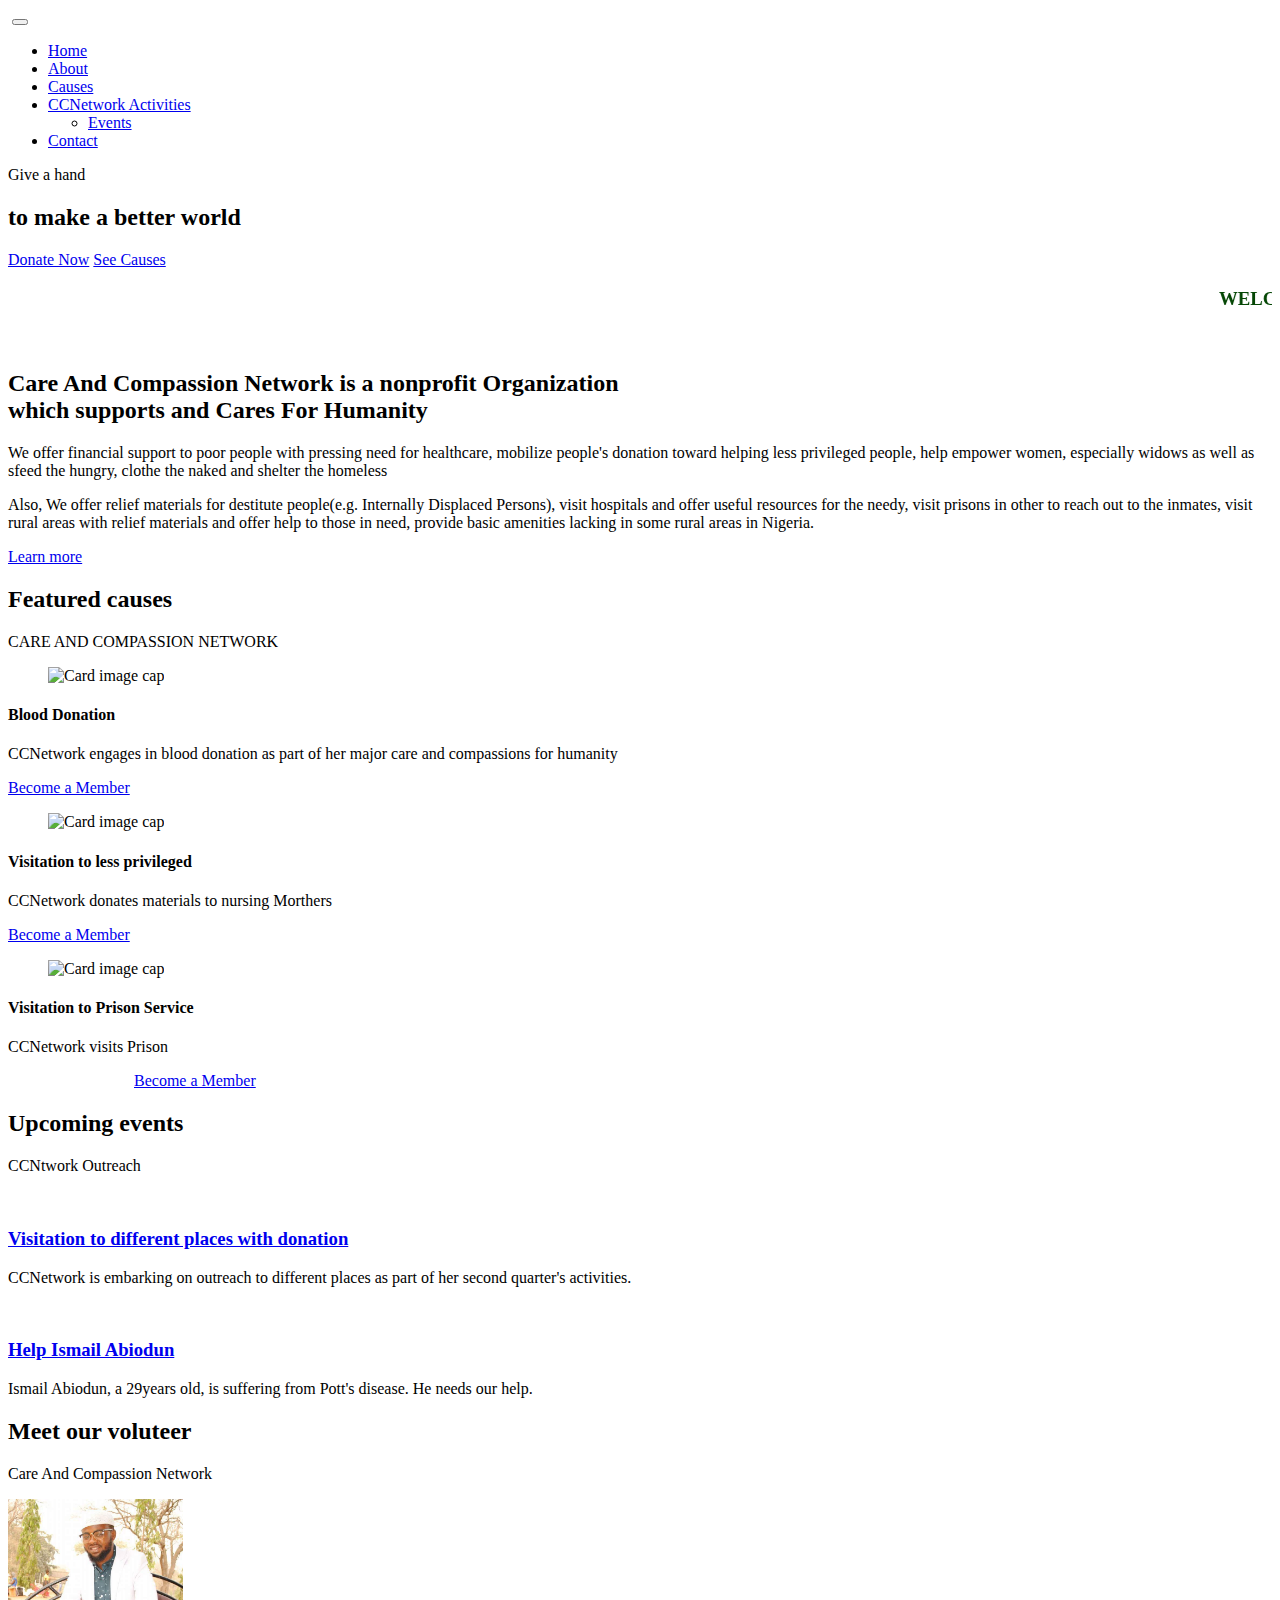
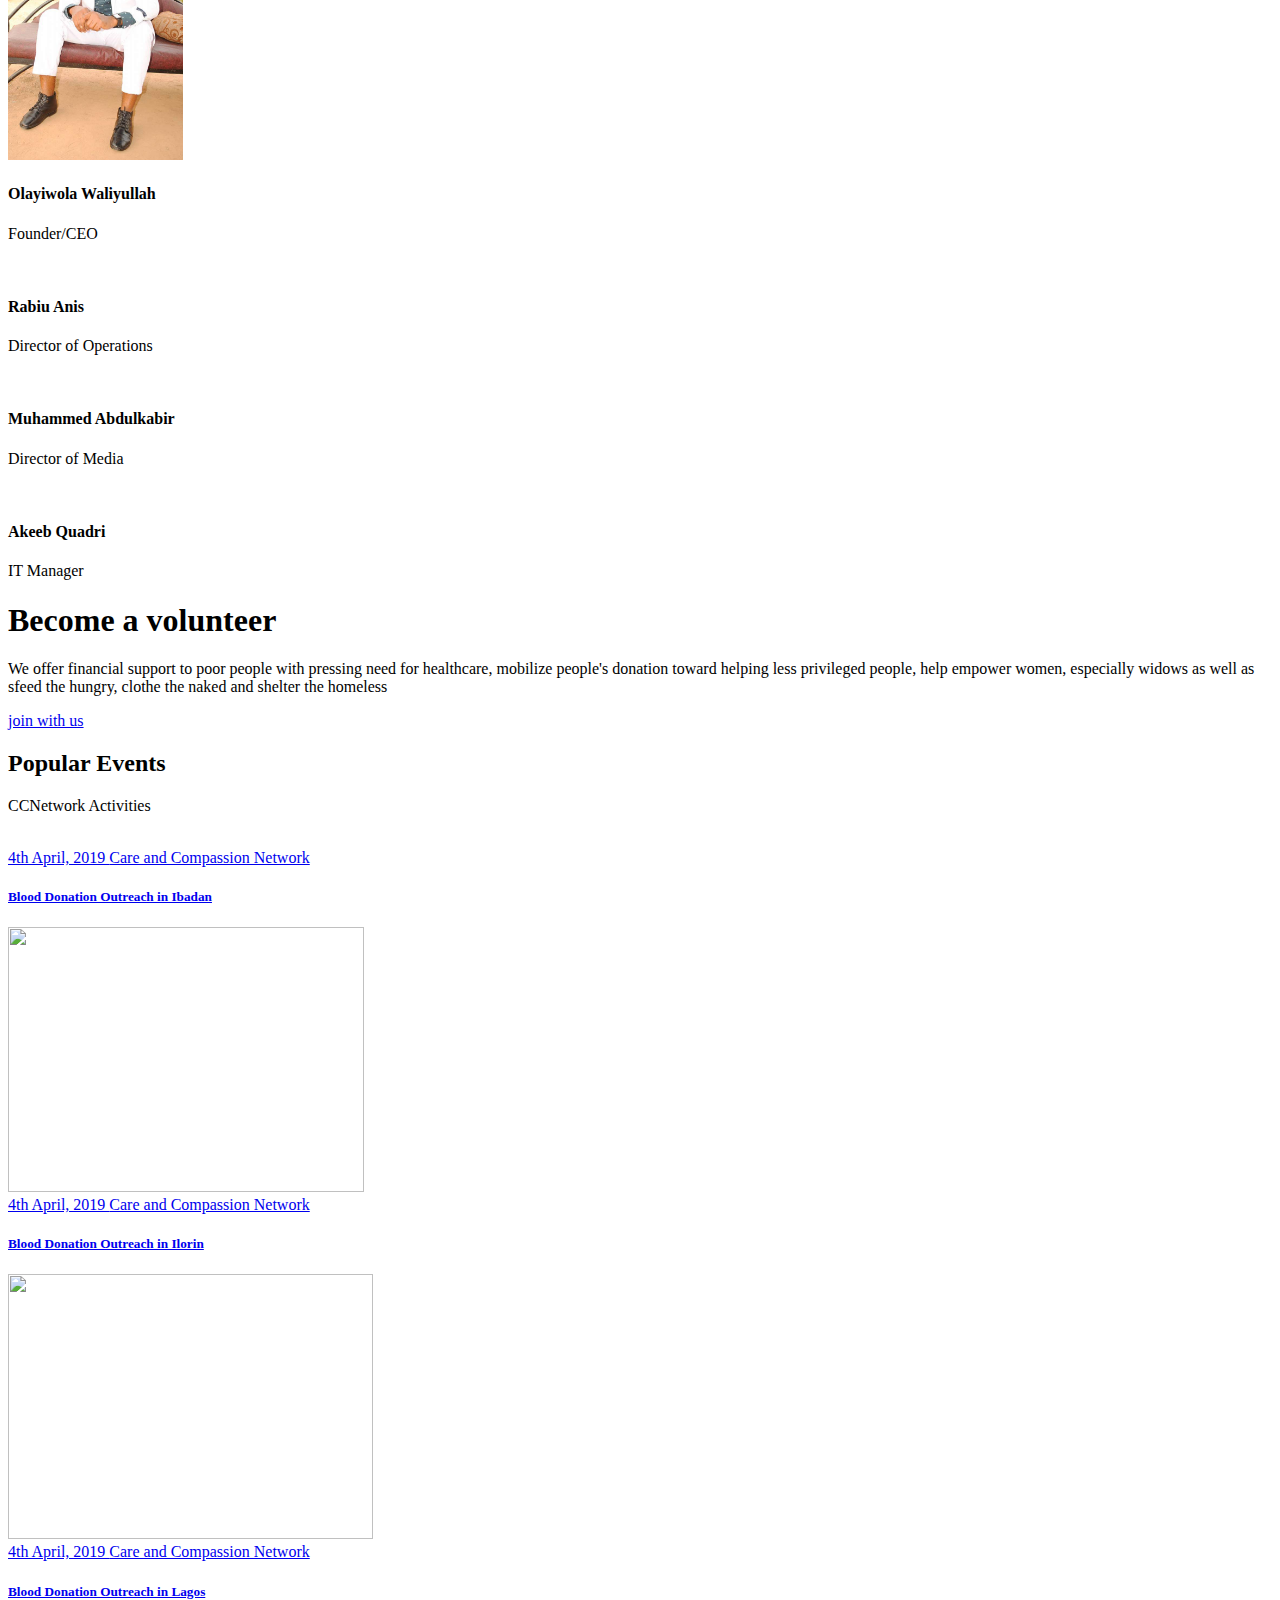
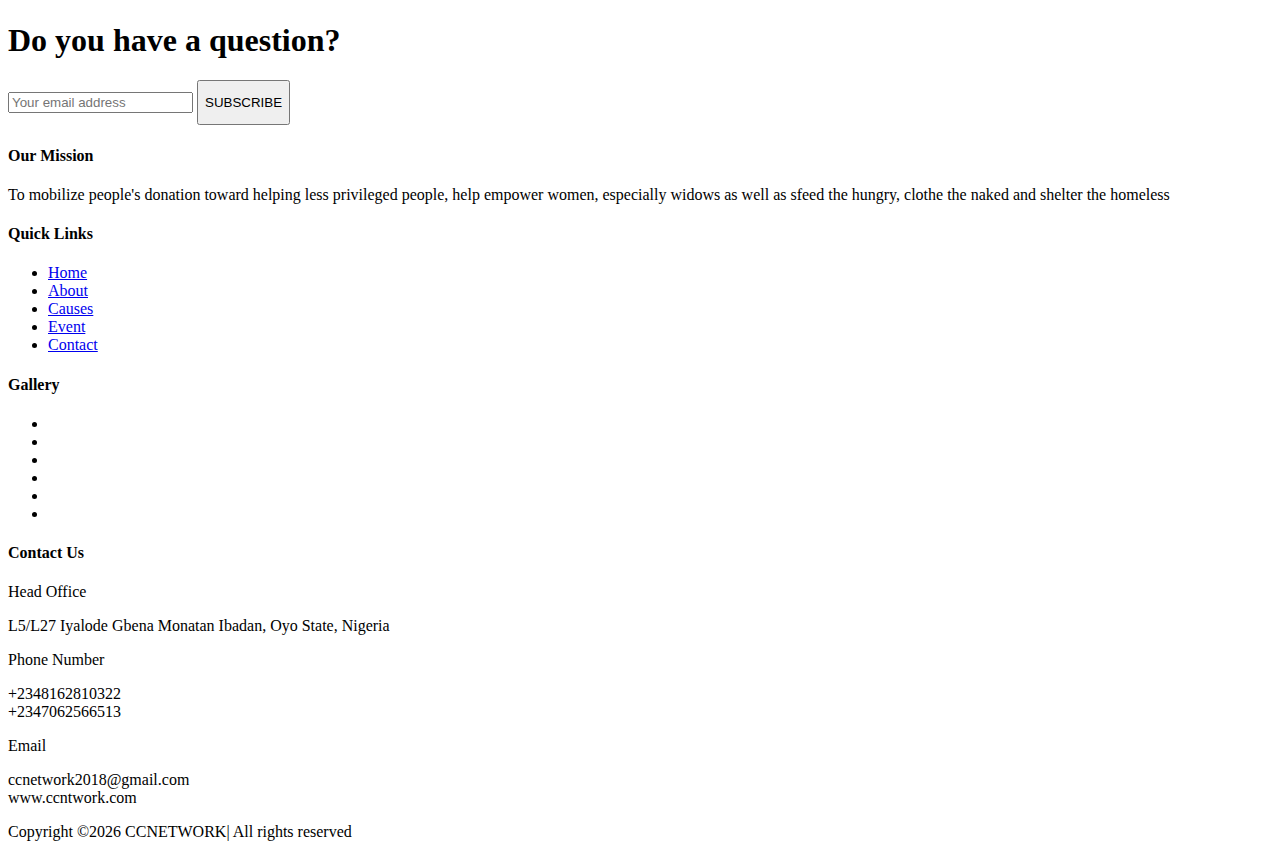
==== index.html @ 90441126 "update" ====
<!doctype html>
<html lang="en">
    <head>
        <!-- Required meta tags -->
        <meta charset="utf-8">
        <meta name="viewport" content="width=device-width, initial-scale=1, shrink-to-fit=no">
        <link rel="icon" href="img/favicon.png" type="image/png">
        <title>CCNetwork</title>
        <!-- Bootstrap CSS -->
        <link rel="stylesheet" href="css/bootstrap.css">
        <link rel="stylesheet" href="vendors/linericon/style.css">
        <link rel="stylesheet" href="css/font-awesome.min.css">
        <link rel="stylesheet" href="vendors/lightbox/simpleLightbox.css">
        <link rel="stylesheet" href="vendors/nice-select/css/nice-select.css">
        <!-- main css -->
        <link rel="stylesheet" href="css/style.css">
        <link rel="stylesheet" href="css/responsive.css">
    </head>
<body>
        
	<!--================ Start Header Menu Area =================-->
	<header class="header_area">
		<div class="main_menu">
			<div class="container">
				<nav class="navbar navbar-expand-lg navbar-light">
					<div class="container">
						<!-- Brand and toggle get grouped for better mobile display -->
						<a class="navbar-brand logo_h" href="index.html"><img src="img/ccnimage (1).jpg" alt=""></a>
						<button class="navbar-toggler" type="button" data-toggle="collapse" data-target="#navbarSupportedContent" aria-controls="navbarSupportedContent" aria-expanded="false" aria-label="Toggle navigation">
							<span class="icon-bar"></span>
							<span class="icon-bar"></span>
							<span class="icon-bar"></span>
						</button>
						<!-- Collect the nav links, forms, and other content for toggling -->
						<div class="collapse navbar-collapse offset" id="navbarSupportedContent">
							<ul class="nav navbar-nav menu_nav ml-auto">
								<li class="nav-item active"><a class="nav-link" href="index.html">Home</a></li> 
								<li class="nav-item"><a class="nav-link" href="about-us.html">About</a></li> 
								<li class="nav-item"><a class="nav-link" href="causes.html">Causes</a>
								<li class="nav-item submenu dropdown">
									<a href="#" class="nav-link dropdown-toggle" data-toggle="dropdown" role="button" aria-haspopup="true" aria-expanded="false">CCNetwork Activities</a>
									<ul class="dropdown-menu">
										<li class="nav-item"><a class="nav-link" href="events.html">Events</a>
									</ul>
								</li> 
								<li class="nav-item"><a class="nav-link" href="contact.html">Contact</a></li>
							</ul>
						</div> 
					</div>
				</nav>
			</div>
		</div>
	</header>
	<!--================ End Header Menu Area =================-->
	
	<!--================ Home Banner Area =================-->
	<section class="home_banner_area">
		<div class="banner_inner">
			<div class="container">
				<div class="banner_content">
					<p class="upper_text">Give a hand</p>
					<h2>to make a better world</h2>
					<a class="primary_btn mr-20" href="#">Donate Now</a>
					<a class="primary_btn yellow_btn text-white" href="causes.html">See Causes</a>
				</div>
			</div>
		</div>
	</section>
	<!--================ End Home Banner Area =================-->
	
	<!--================ Start Causes Area =================-->
	<section class="causes_area">
		<div class="container">
			<div class="main_title">
			<marquee behavior="" direction="" ><h3 style="color:rgb(4, 70, 4);font-weight:bold" .>WELCOME TO CARE AND COMPASSION NETWORK | &nbsp;PLEASE DONATE TO SAFE ISMAIL ABIODUN
				&nbsp;| WATCH OUT FOR CCN NEXT OUTREACH</h3></marquee>
			</div>
			
			</div>
		
	</section>
	<!--================ End Causes Area =================-->

	<!--================ Start About Us Area =================-->
	<section class="about_area section_gap_bottom">
		<div class="container">
			<div class="row">	
				<div class="single_about row">
					<div class="col-lg-6 col-md-12 text-center about_left">
						<div class="about_thumb">
							<img src="img/ceo.jpg" class="img-fluid" alt="">
						</div>
					</div>
					<div class="col-lg-6 col-md-12 about_right">
						<div class="about_content">
							<h2>
								Care And Compassion Network is a nonprofit Organization <br>
									which supports and Cares For Humanity
							</h2>
							<p>
								We offer financial support to poor people with pressing need for healthcare, 
								mobilize people's donation toward helping less privileged people,
								help empower women, especially widows as well as 
								sfeed the hungry, clothe the naked and shelter the homeless
							</p>
							<p>
								Also, We  offer relief materials for destitute people(e.g. Internally Displaced Persons),
								visit hospitals and offer useful resources for the needy,
								visit prisons in other to reach out to the inmates,
								visit rural areas with relief materials and  offer help to those in need,
								provide basic amenities lacking in some rural areas in Nigeria.
							</p>
							<a href="about-us.html" class="primary_btn">Learn more</a>
						</div>
					</div>
				</div>
			</div>
		</div>
	</section>
	<!--================ End About Us Area =================-->

	<!--================ Start Features Cause section =================-->
	<section class="features_causes">
		<div class="container">
			<div class="main_title">
				<h2>Featured causes</h2>
				<p>CARE AND COMPASSION NETWORK  </p>
			</div>

			<div class="row">
				<div class="col-lg-4 col-md-6">
					<div class="card">
						<div class="card-body">
							<figure>
								<img class="card-img-top img-fluid" src="img/Blooddon.jpg" alt="Card image cap" style="height: 264px;">
							</figure>
							<div class="card_inner_body">
								<h4 class="card-title">Blood Donation</h4>
								<p class="card-text">
									CCNetwork engages in blood donation as part of her major care and compassions for humanity
								</p>
								<div class="d-flex justify-content-between donation align-items-center">
									<a href="https://docs.google.com/forms/d/e/1FAIpQLSccgf1vi5Migh65dV1RAREelbGVA4KsqqDHGjPHV1gb7jU1PQ/viewform?vc=0&c=0&w=1&usp=mail_form_link" class="primary_btn">Become a Member</a>
								</div>
							</div>
						</div>
					</div>
				</div>
				<div class="col-lg-4 col-md-6">
					<div class="card">
						<div class="card-body">
							<figure>
								<img class="card-img-top img-fluid" src="img/outreach (1).jpg" alt="Card image cap">
							</figure>
							<div class="card_inner_body">
								<h4 class="card-title">Visitation to less privileged</h4>
								<p class="card-text">
									CCNetwork donates materials to nursing Morthers
								</p>
								<div class="d-flex justify-content-between donation align-items-center">
									<a href="https://docs.google.com/forms/d/e/1FAIpQLSccgf1vi5Migh65dV1RAREelbGVA4KsqqDHGjPHV1gb7jU1PQ/viewform?vc=0&c=0&w=1&usp=mail_form_link" class="primary_btn">Become a Member</a>
								</div>
							</div>
						</div>
					</div>
				</div>
				<div class="col-lg-4 col-md-6">
					<div class="card">
						<div class="card-body">
							<figure>
								<img class="card-img-top img-fluid" src="img/outreach (2).jpg" alt="Card image cap" style="height: 265px;">
							</figure>
							<div class="card_inner_body">
								<h4 class="card-title">Visitation to Prison Service</h4>
								<p class="card-text">
								CCNetwork visits Prison
								</p>
								</div>
								<div class="d-flex justify-content-between donation align-items-center">
									<a href="https://docs.google.com/forms/d/e/1FAIpQLSccgf1vi5Migh65dV1RAREelbGVA4KsqqDHGjPHV1gb7jU1PQ/viewform?vc=0&c=0&w=1&usp=mail_form_link" class="primary_btn" style="position: relative;
									right: -126px;">Become a Member</a>
									
								</div>
							</div>
						</div>
					</div>
				</div>
			</div>
		</div>
	</section>
	<!--================ End Features Cause section =================-->

	<!--================ Start Recent Event Area =================-->
	<section class="event_area section_gap_custom">
		<div class="container">
			<div class="main_title">
				<h2>Upcoming events</h2>
				<p>CCNtwork Outreach </p>
			</div>
		
			<div class="row">
				<div class="col-lg-6">
					<div class="single_event">
						<div class="row align-items-center">
							<div class="col-lg-6 col-md-6">
								<figure>
									<img class="img-fluid w-100" src="img/coming.jpg" alt="">
									<div class="img-overlay"></div>
								</figure>
							</div>
							<div class="col-lg-6 col-md-6">
								<div class="content_wrapper">
									<h3 class="title">
										<a href="event-details.html">Visitation to different places with donation</a>
									</h3>
									<p>
										CCNetwork is embarking on outreach to different places as part of her second quarter's activities.
									</p>
									<!-- <a href="#" class="primary_btn">Learn More</a> -->
								</div>
							</div>
						</div>
					</div>
				</div>

				<div class="col-lg-6">
					<div class="single_event">
						<div class="row align-items-center">
							<div class="col-lg-6 col-md-6">
								<figure>
									<img class="img-fluid w-100" src="img/donation.jpg" alt="" style="height: 255px;">
									<div class="img-overlay"></div>
								</figure>
							</div>
							<div class="col-lg-6 col-md-6">
								<div class="content_wrapper">
									<h3 class="title">
										<a href="event-details.html">Help Ismail Abiodun</a>
									</h3>
									<p>
										Ismail Abiodun, a 29years old, is suffering from Pott's disease. He needs our help.
									</p>
									
									<!-- <a href="#" class="primary_btn">Learn More</a> -->
								</div>
							</div>
						</div>
					</div>
				</div>
			</div>
		</div>
	</section>
	<!--================ End Recent Event Area =================-->

	<!--================Team Area =================-->
	<section class="team_area section_gap">
		<div class="container">
			<div class="main_title">
				<h2>Meet our voluteer</h2>
				<p>Care And Compassion Network </p>
			</div>
			<div class="row team_inner">
				<div class="col-lg-3 col-md-6">
					<div class="team_item">
						<div class="team_img">
							<img class="img-fluid" src="img/afb.jpg" alt="" style="height: 261px;">
						</div>
						<div class="team_name">
							<h4>Olayiwola Waliyullah</h4>
							<p>Founder/CEO</p>
							<p class="mt-20">
							
							</p>
							<!-- <div class="social">
								<a href="#"><i class="fa fa-facebook"></i></a>
								<a href="#" class="active"><i class="fa fa-twitter"></i></a>
								<a href="#"><i class="fa fa-instagram"></i></a>
								<a href="#"><i class="fa fa-envelope-o"></i></a>
							</div> -->
						</div>
					</div>
				</div>

				<div class="col-lg-3 col-md-6">
					<div class="team_item">
						<div class="team_img">
							<img class="img-fluid" src="img/operation.jpg" alt="" style="height: 261px;">
						</div>
						<div class="team_name">
							<h4>Rabiu Anis</h4>
							<p>Director of Operations</p>
							<p class="mt-20">
							
							</p>
							<!-- <div class="social">
								<a href="#"><i class="fa fa-facebook"></i></a>
								<a href="#" class="active"><i class="fa fa-twitter"></i></a>
								<a href="#"><i class="fa fa-instagram"></i></a>
								<a href="#"><i class="fa fa-envelope-o"></i></a>
							</div> -->
						</div>
					</div>
				</div>

				<div class="col-lg-3 col-md-6">
					<div class="team_item">
						<div class="team_img">
							<img class="img-fluid" src="img/media.jpg" alt="" style="height: 263px;">
						</div>
						<div class="team_name">
							<h4>Muhammed Abdulkabir</h4>
							<p>Director of Media</p>
							<p class="mt-20">
								
							</p>
							<!-- <div class="social">
								<a href="#"><i class="fa fa-facebook"></i></a>
								<a href="#" class="active"><i class="fa fa-twitter"></i></a>
								<a href="#"><i class="fa fa-instagram"></i></a>
								<a href="#"><i class="fa fa-envelope-o"></i></a>
							</div> -->
						</div>
					</div>
				</div>

				<div class="col-lg-3 col-md-6">
					<div class="team_item">
						<div class="team_img">
							<img class="img-fluid" src="img/IT.jpg" alt="" style="height: 265px;">
						</div>
						<div class="team_name">
							<h4>Akeeb Quadri</h4>
							<p>IT Manager</p>
							<p class="mt-20">
								
							</p>
							<!-- <div class="social">
								<a href="#"><i class="fa fa-facebook"></i></a>
								<a href="#" class="active"><i class="fa fa-twitter"></i></a>
								<a href="#"><i class="fa fa-instagram"></i></a>
								<a href="#"><i class="fa fa-envelope-o"></i></a>
							</div> -->
						</div>
					</div>
				</div>
			</div>
		</div>
	</section>
	<!--================End Team Area =================-->

	<!--================ Start CTA Area =================-->
	<div class="cta-area section_gap overlay">
		<div class="container">
			<div class="row justify-content-center">
				<div class="col-lg-7">
					<h1>Become a volunteer</h1>
					<p>
						We offer financial support to poor people with pressing need for healthcare,
						 mobilize people's donation toward helping less privileged people, help empower women, 
						 especially widows as well as sfeed the hungry, 
						clothe the naked and shelter the homeless
					</p>
					<a href="https://docs.google.com/forms/d/e/1FAIpQLSccgf1vi5Migh65dV1RAREelbGVA4KsqqDHGjPHV1gb7jU1PQ/viewform?vc=0&c=0&w=1&usp=mail_form_link" class="primary_btn yellow_btn rounded">join with us</a>
				</div>
			</div>
		</div>
	</div>
	<!--================ End CTA Area =================-->

	<!--================ Start Story Area =================-->
	<section class="section_gap story_area">
		<div class="container">
			<div class="row justify-content-center">
				<div class="col-lg-7">
					<div class="main_title">
						<h2>Popular Events</h2>
						<p>
							CCNetwork Activities
						</p>
					</div>
				</div>
			</div>
			<div class="row">
				<!-- single-story -->
				<div class="col-lg-4 col-md-6">
					<div class="single-story">
						<div class="story-thumb">
							<img class="img-fluid" src="img/ccnimage (7).jpg" alt="">
						</div>
						<div class="story-details">
							<div class="story-meta">
								<a href="#">
									<span class="lnr lnr-calendar-full"></span>
									4th April, 2019
								</a>
								<a href="#">
									<span class="lnr lnr-book"></span>
									Care and Compassion Network
								</a>
							</div>
							<h5>
								<a href="#">
									Blood Donation Outreach in Ibadan
								</a>
							</h5>
						</div>
					</div>
				</div>

				<!-- single-story -->
				<div class="col-lg-4 col-md-6">
					<div class="single-story">
						<div class="story-thumb">
							<img class="img-fluid" src="img/ccnimage (10).jpg" alt="" style="height: 265px;
							width: 356px;">
						</div>
						<div class="story-details">
							<div class="story-meta">
								<a href="#">
									<span class="lnr lnr-calendar-full"></span>
									4th April, 2019
								</a>
								<a href="#">
									<span class="lnr lnr-book"></span>
									Care and Compassion Network
								</a>
							</div>
							<h5>
								<a href="#">
									Blood Donation Outreach in Ilorin
								</a>
							</h5>
						</div>
					</div>
				</div>

				<!-- single-story -->
				<div class="col-lg-4 col-md-6">
					<div class="single-story">
						<div class="story-thumb">
							<img class="img-fluid" src="img/outreach (6).jpg" alt="" style="height: 265px;
							width: 365px;">
						</div>
						<div class="story-details">
							<div class="story-meta">
								<a href="#">
									<span class="lnr lnr-calendar-full"></span>
									4th April, 2019
								</a>
								<a href="#">
									<span class="lnr lnr-book"></span>
									Care and Compassion Network
								</a>
							</div>
							<h5>
								<a href="#">
									Blood Donation Outreach in Lagos
								</a>
							</h5>
						</div>
					</div>
				</div>
			</div>
		</div>
	</section>
	<!--================ End Story Area =================-->

	<!--================ Start Subscribe Area =================-->
	<div class="container">
		<div class="subscribe_area">
			<div class="row">
				<div class="col-lg-12">
					<div class="d-flex align-items-center">
						<h1 class="text-white">Do you have a question?</h1>
						<div id="mc_embed_signup">
							<form target="_blank" action="https://spondonit.us12.list-manage.com/subscribe/post?u=1462626880ade1ac87bd9c93a&amp;id=92a4423d01" method="get" class="subscribe_form relative">
								<div class="input-group d-flex flex-row">
									<input name="EMAIL" placeholder="Your email address" onfocus="this.placeholder = ''" onblur="this.placeholder = 'Email Address '" required="" type="email">
									<button class="ml-10 primary_btn yellow_btn btn sub-btn rounded" style="height: 45px;">SUBSCRIBE</button>		
								</div>									
								<div class="info"></div>
							</form>
						</div>
					</div>
				</div>
			</div>
		</div>
	</div>
	<!--================ End Subscribe Area =================-->
        
	<!--================ Start footer Area  =================-->	
	<footer>
		<div class="footer-area">
			<div class="container">
				<div class="row section_gap">
					<div class="col-lg-3 col-md-6 col-sm-6">
						<div class="single-footer-widget tp_widgets">
							<h4 class="footer_title large_title">Our Mission</h4>
							<p>
								To mobilize people's donation toward helping less privileged people, help empower women, 
								especially widows as well as sfeed the hungry, clothe the naked and shelter the homeless

							</p>
							
						</div>
					</div>
					<div class="offset-lg-1 col-lg-2 col-md-6 col-sm-6">
						<div class="single-footer-widget tp_widgets">
							<h4 class="footer_title">Quick Links</h4>
							<ul class="list">
								<li><a href="#">Home</a></li>
								<li><a href="#">About</a></li>
								<li><a href="#">Causes</a></li>
								<li><a href="#">Event</a></li>
								<li><a href="#">Contact</a></li>
							</ul>
						</div>
					</div>
					<div class="col-lg-2 col-md-6 col-sm-6">
						<div class="single-footer-widget instafeed">
							<h4 class="footer_title">Gallery</h6>
							<ul class="list instafeed d-flex flex-wrap">
								<li><img src="img/ccn1.jpg" alt=""></li>
								<li><img src="img/ccn2.jpg" alt=""></li>
								<li><img src="img/ccn3.jpg" alt=""></li>
								<li><img src="img/ccn4.jpg" alt=""></li>
								<li><img src="img/ccn5.jpg" alt=""></li>
								<li><img src="img/ccn6.jpg" alt=""></li>
							</ul>
						</div>
					</div>
					<div class="offset-lg-1 col-lg-3 col-md-6 col-sm-6">
						<div class="single-footer-widget tp_widgets">
							<h4 class="footer_title">Contact Us</h4>
							<div class="ml-40">
								<p class="sm-head">
									<span class="fa fa-location-arrow"></span>
									Head Office
								</p>
								<p>L5/L27 Iyalode Gbena Monatan Ibadan, Oyo State, Nigeria</p>
	
								<p class="sm-head">
									<span class="fa fa-phone"></span>
									Phone Number
								</p>
								<p>
									+2348162810322 <br>
									+2347062566513
								</p>
	
								<p class="sm-head">
									<span class="fa fa-envelope"></span>
									Email
								</p>
								<p>
									ccnetwork2018@gmail.com <br>
									www.ccntwork.com
								</p>
							</div>
						</div>
					</div>
				</div>
			</div>
		</div>

		<div class="footer-bottom">
			<div class="container">
				<div class="row d-flex">
					<p class="col-lg-12 footer-text text-center">
						<!-- Link back to Colorlib can't be removed. Template is licensed under CC BY 3.0. -->
Copyright &copy;<script>document.write(new Date().getFullYear());</script> CCNETWORK| All rights reserved 
<!-- Link back to Colorlib can't be removed. Template is licensed under CC BY 3.0. --></p>
				</div>
			</div>
		</div>
	</footer>
	<!--================ End footer Area  =================-->
	
	
	<!-- Optional JavaScript -->
	<!-- jQuery first, then Popper.js, then Bootstrap JS -->
	<script src="js/jquery-3.2.1.min.js"></script>
	<script src="js/popper.js"></script>
	<script src="js/bootstrap.min.js"></script>
	<script src="js/stellar.js"></script>
	<script src="vendors/lightbox/simpleLightbox.min.js"></script>
	<script src="vendors/nice-select/js/jquery.nice-select.min.js"></script>
	<script src="js/jquery.ajaxchimp.min.js"></script>
	<script src="js/mail-script.js"></script>
	<script src="js/countdown.js"></script>
	<!--gmaps Js-->
	<script src="https://maps.googleapis.com/maps/api/js?key=AIzaSyCjCGmQ0Uq4exrzdcL6rvxywDDOvfAu6eE"></script>
	<script src="js/gmaps.min.js"></script>
	<script src="js/theme.js"></script>
</body>
</html>
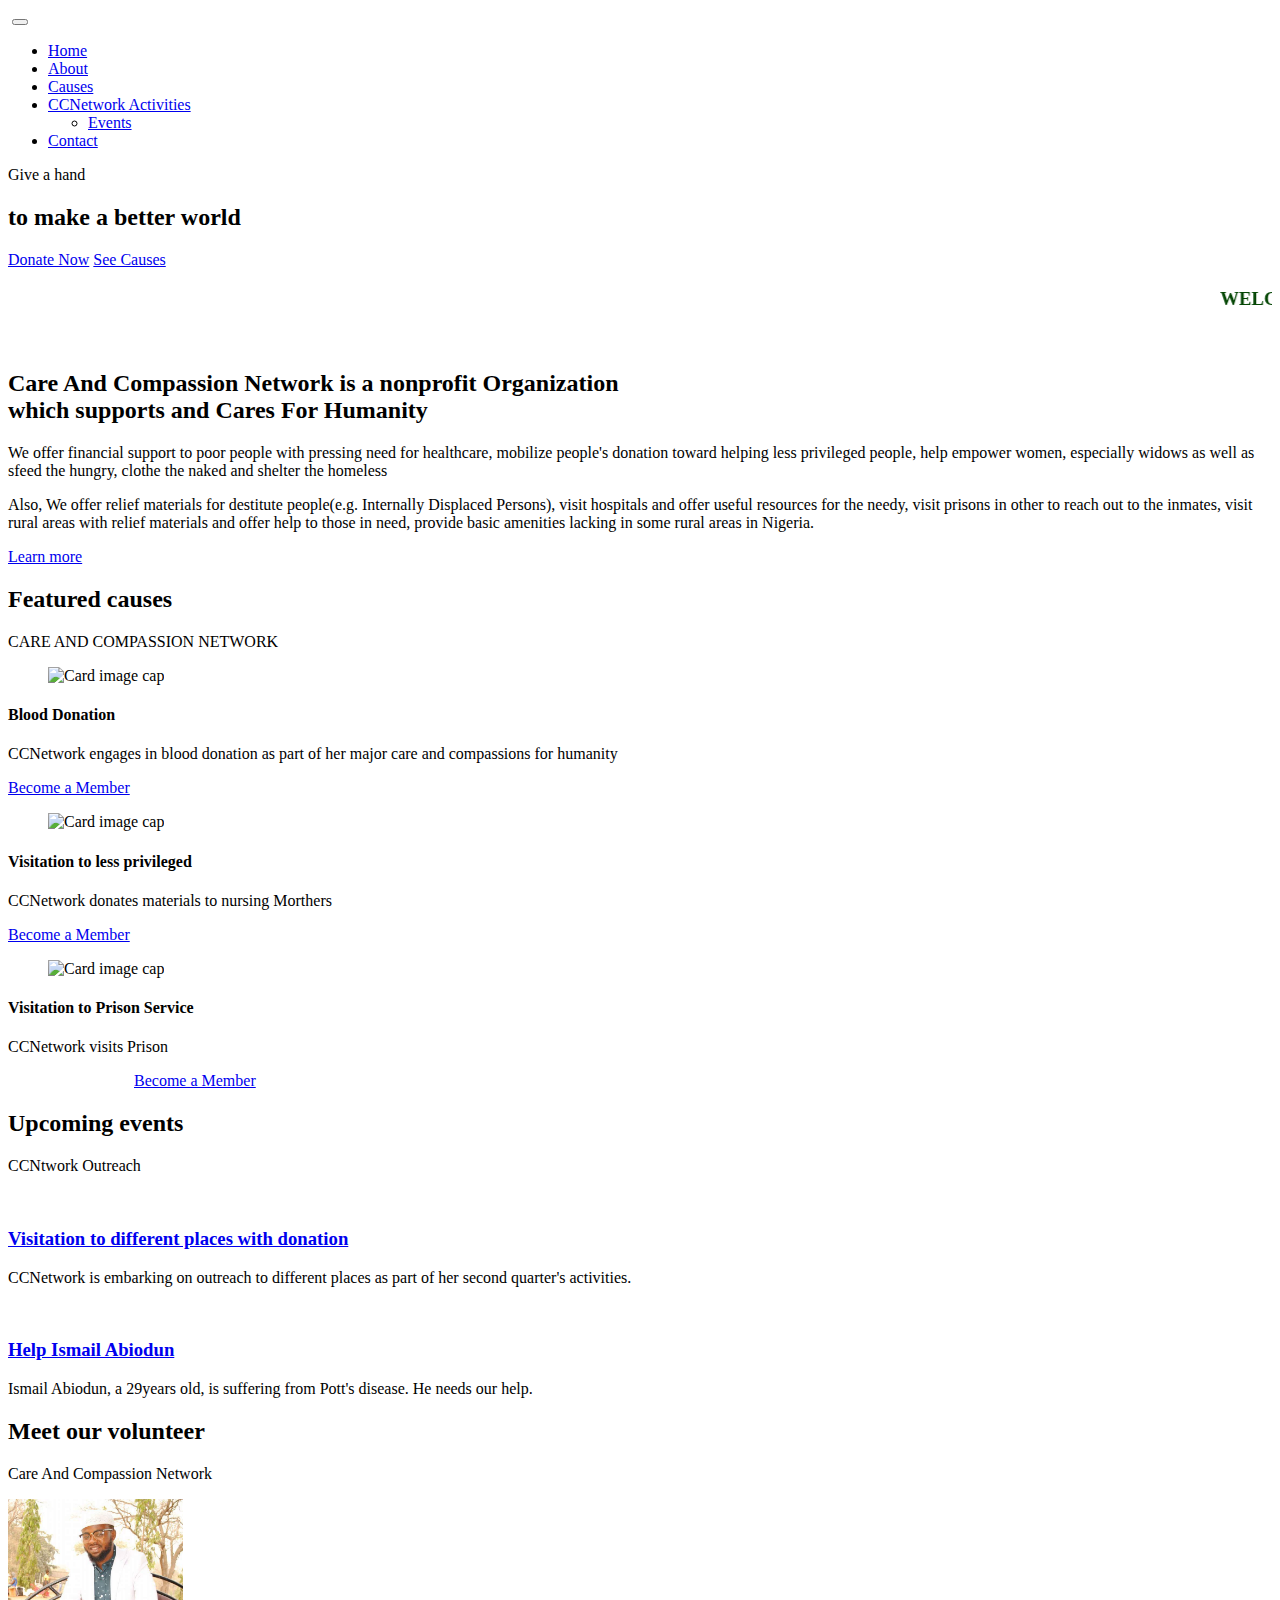
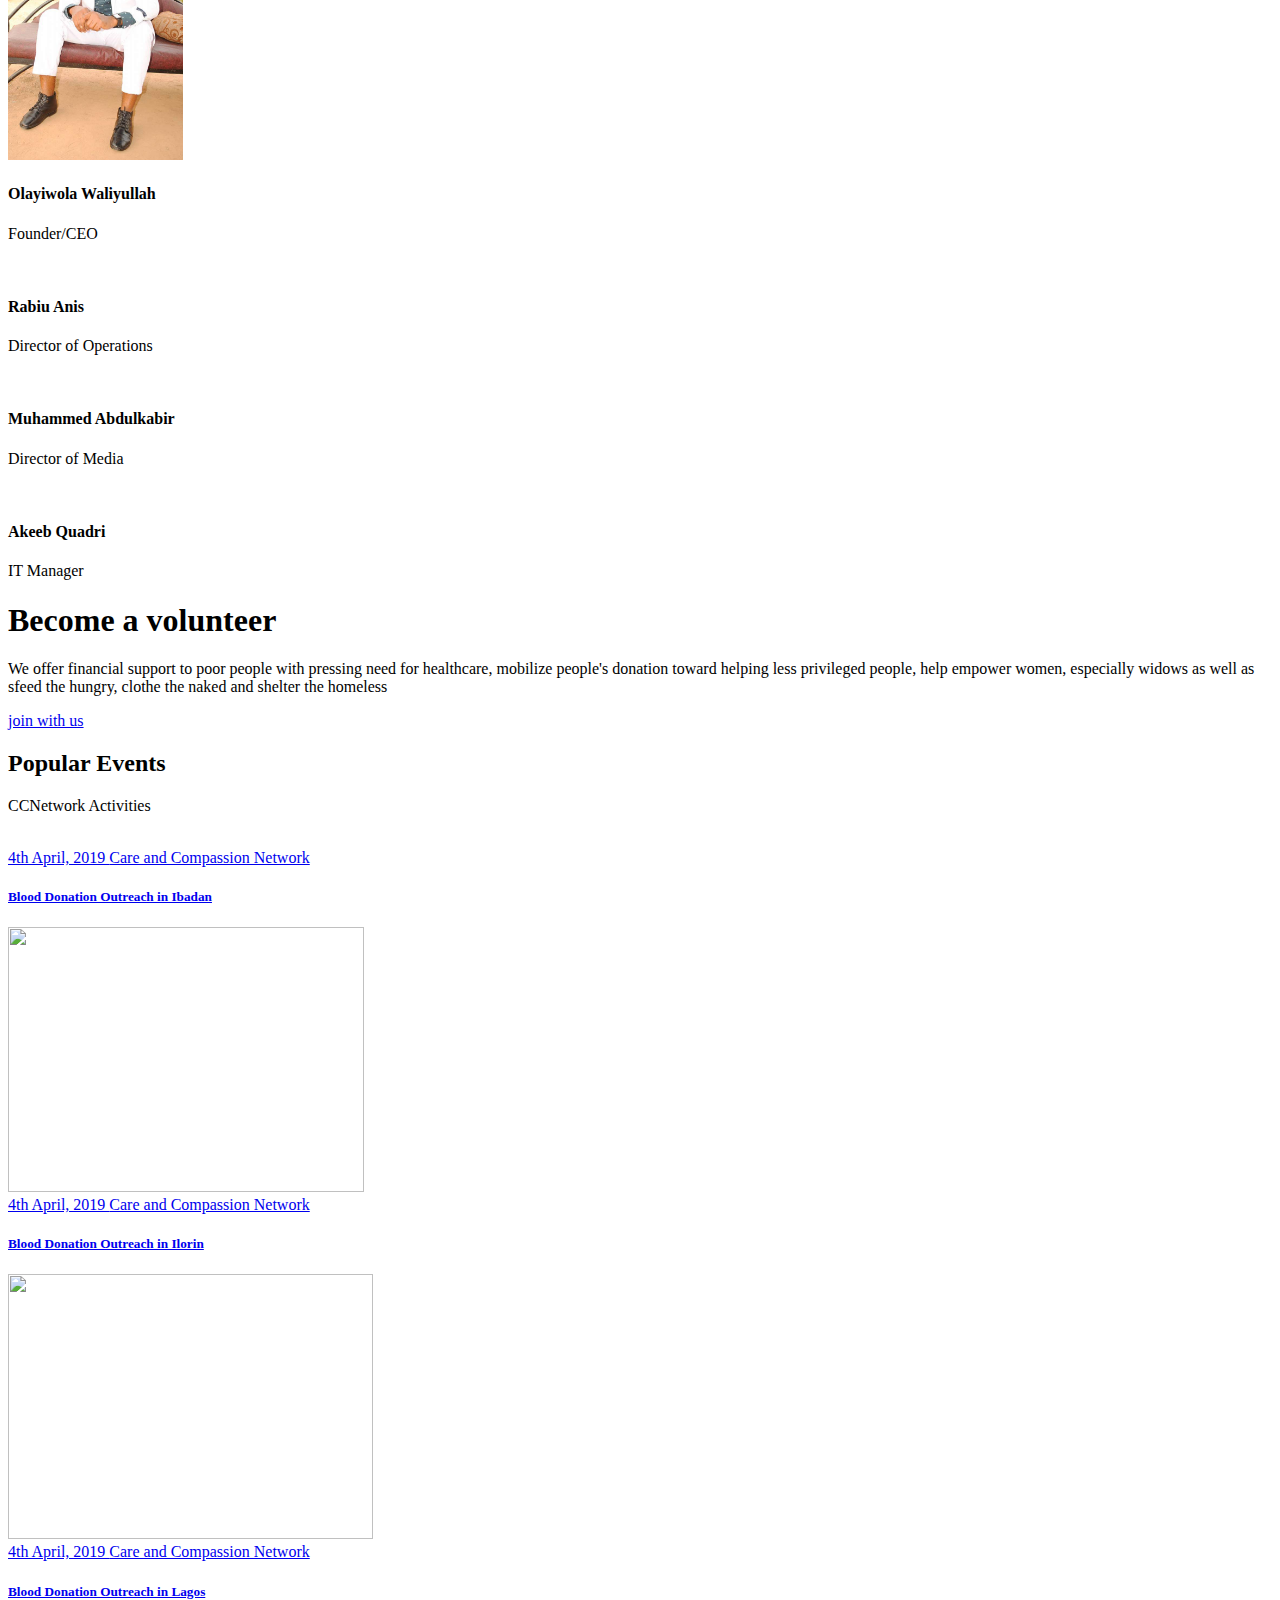
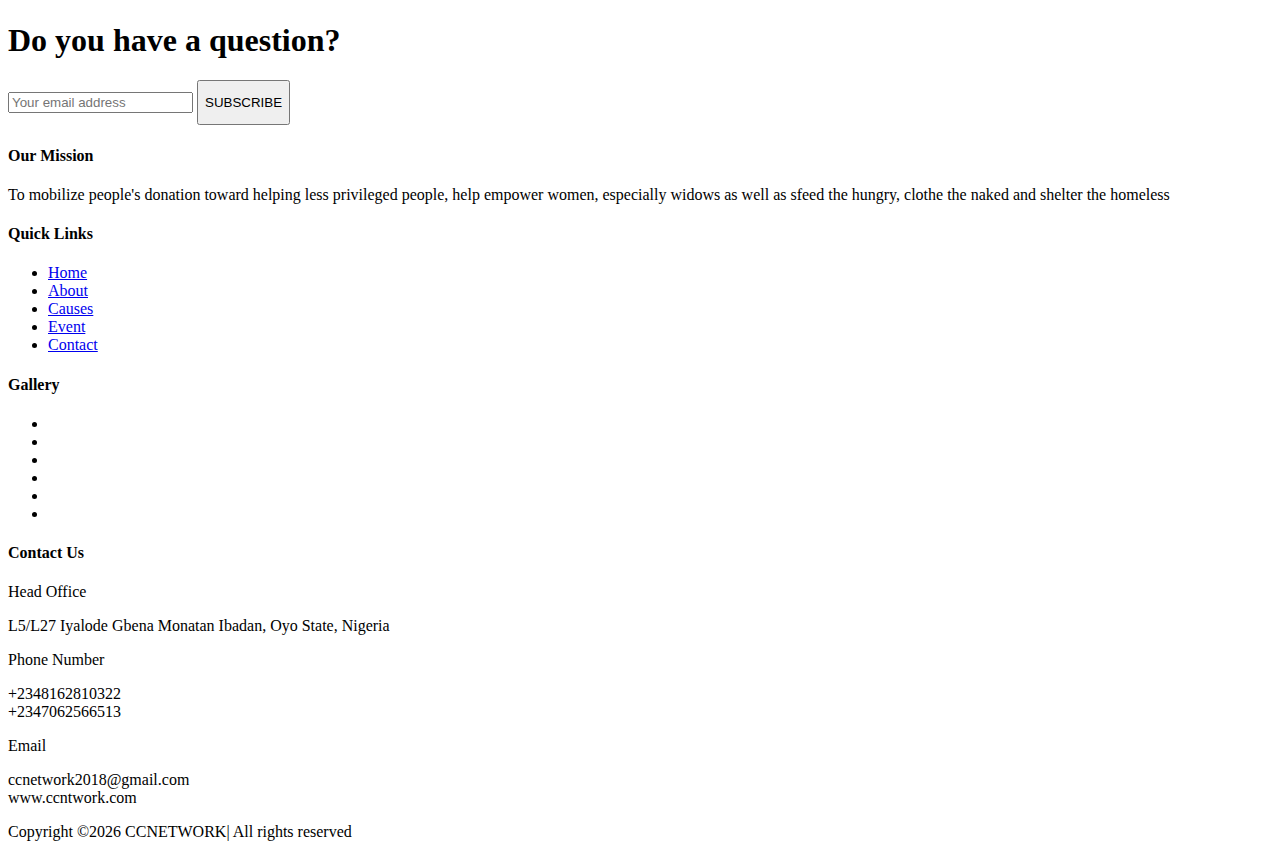
==== commit c61c35f8: "update" ====
--- a/index.html
+++ b/index.html
@@ -256,7 +256,7 @@
 	<section class="team_area section_gap">
 		<div class="container">
 			<div class="main_title">
-				<h2>Meet our voluteer</h2>
+				<h2>Meet our volunteer</h2>
 				<p>Care And Compassion Network </p>
 			</div>
 			<div class="row team_inner">
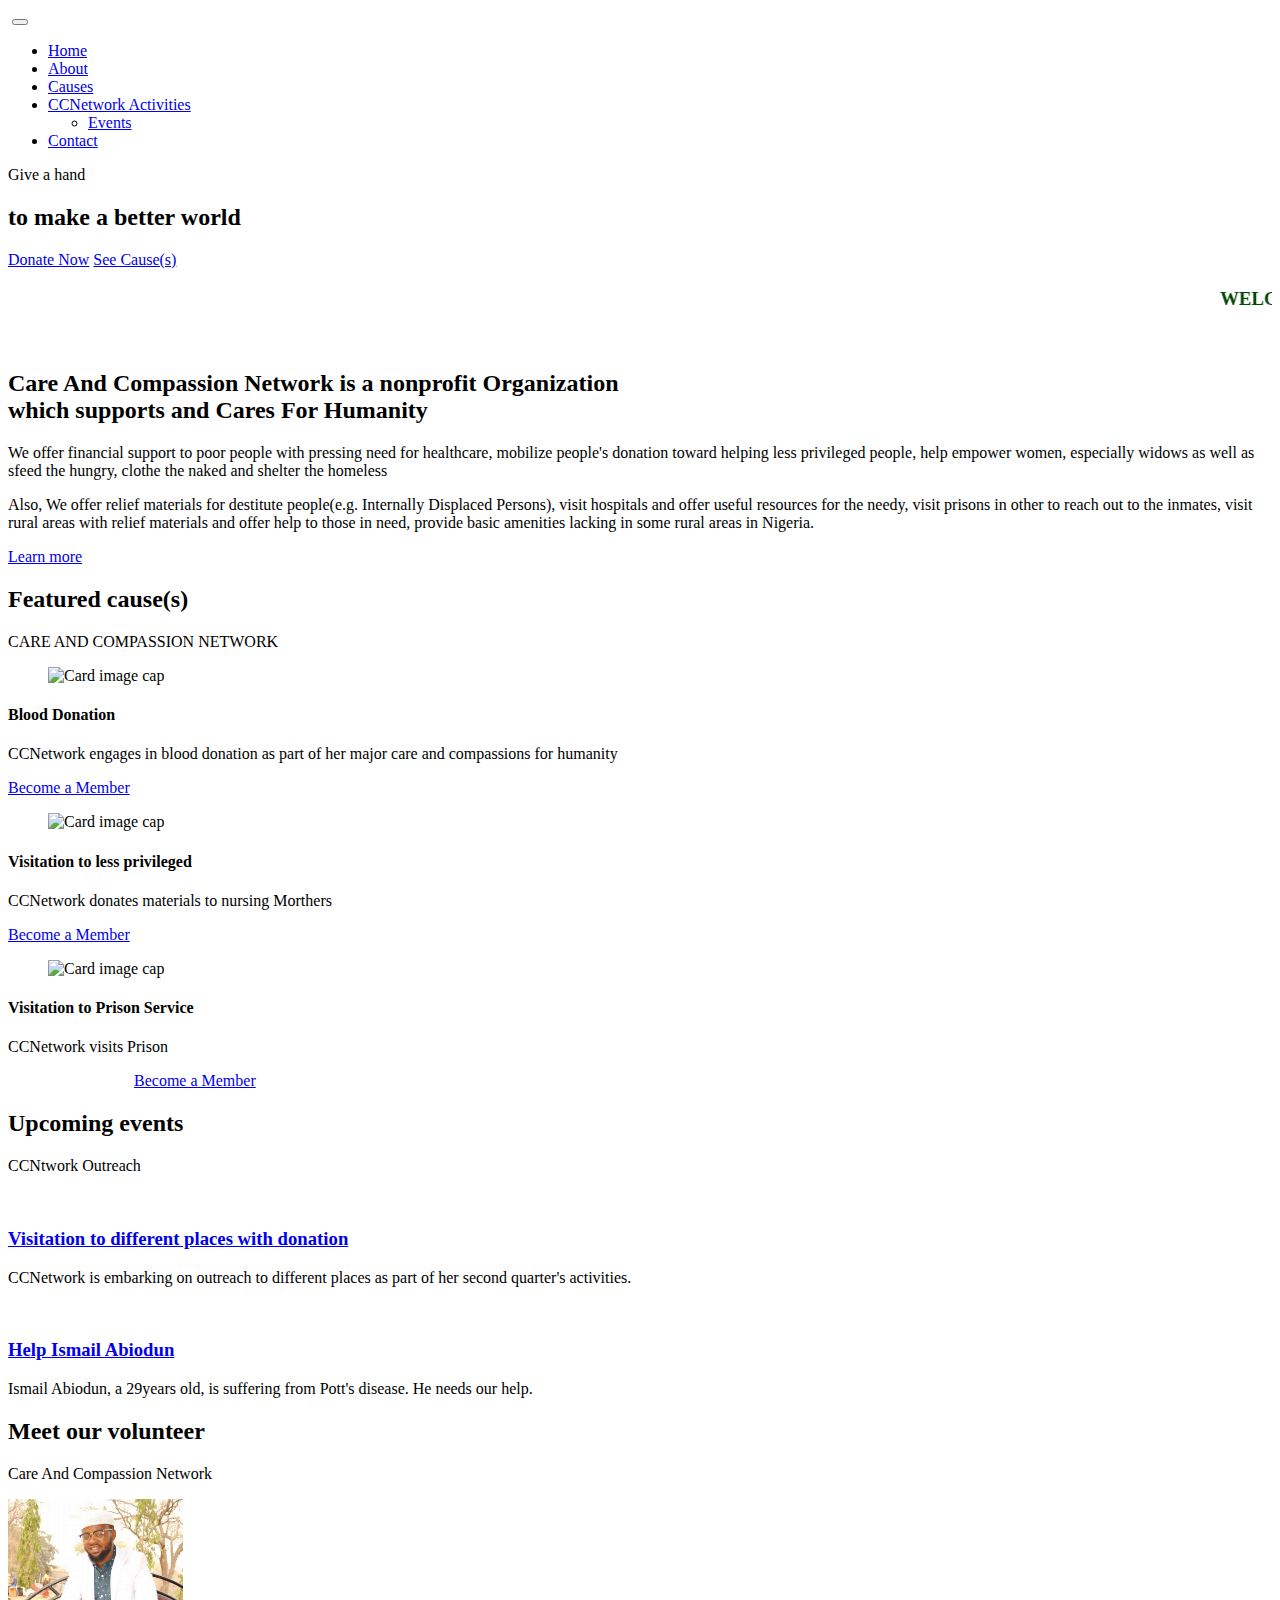
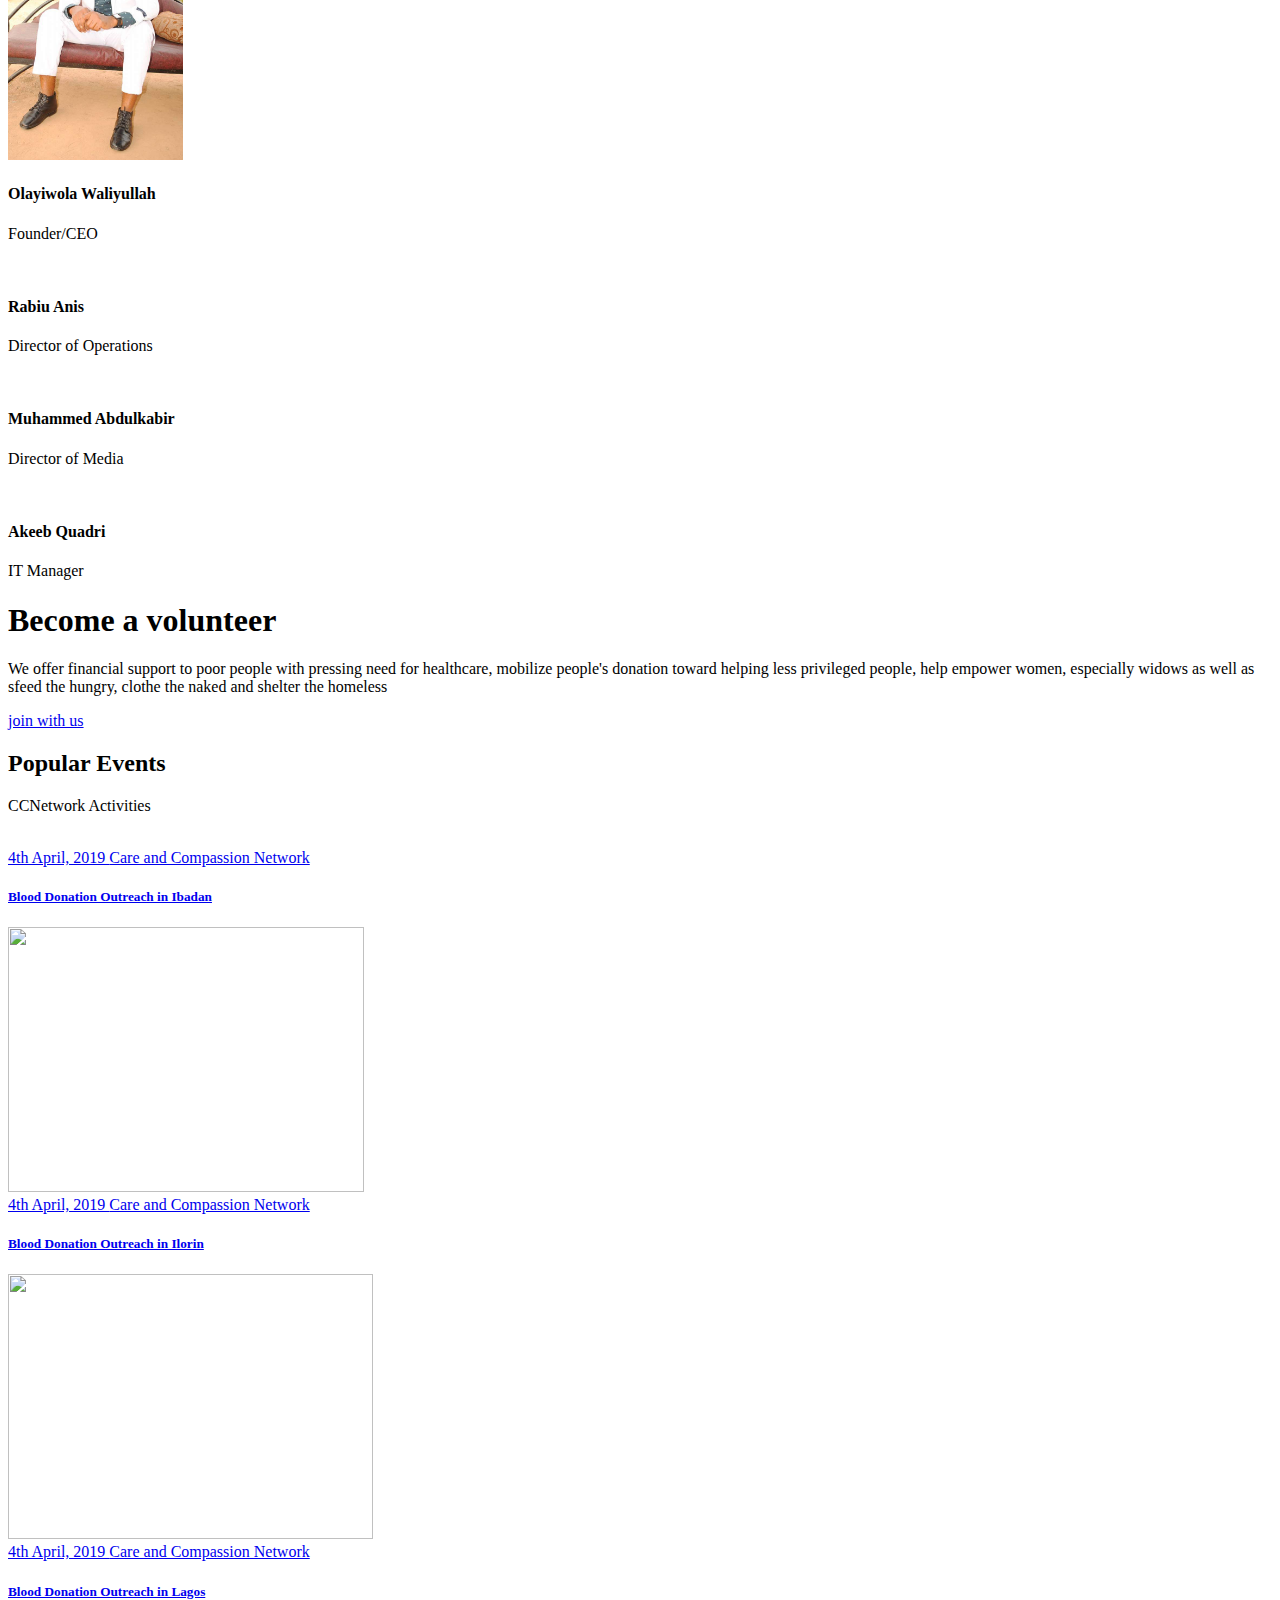
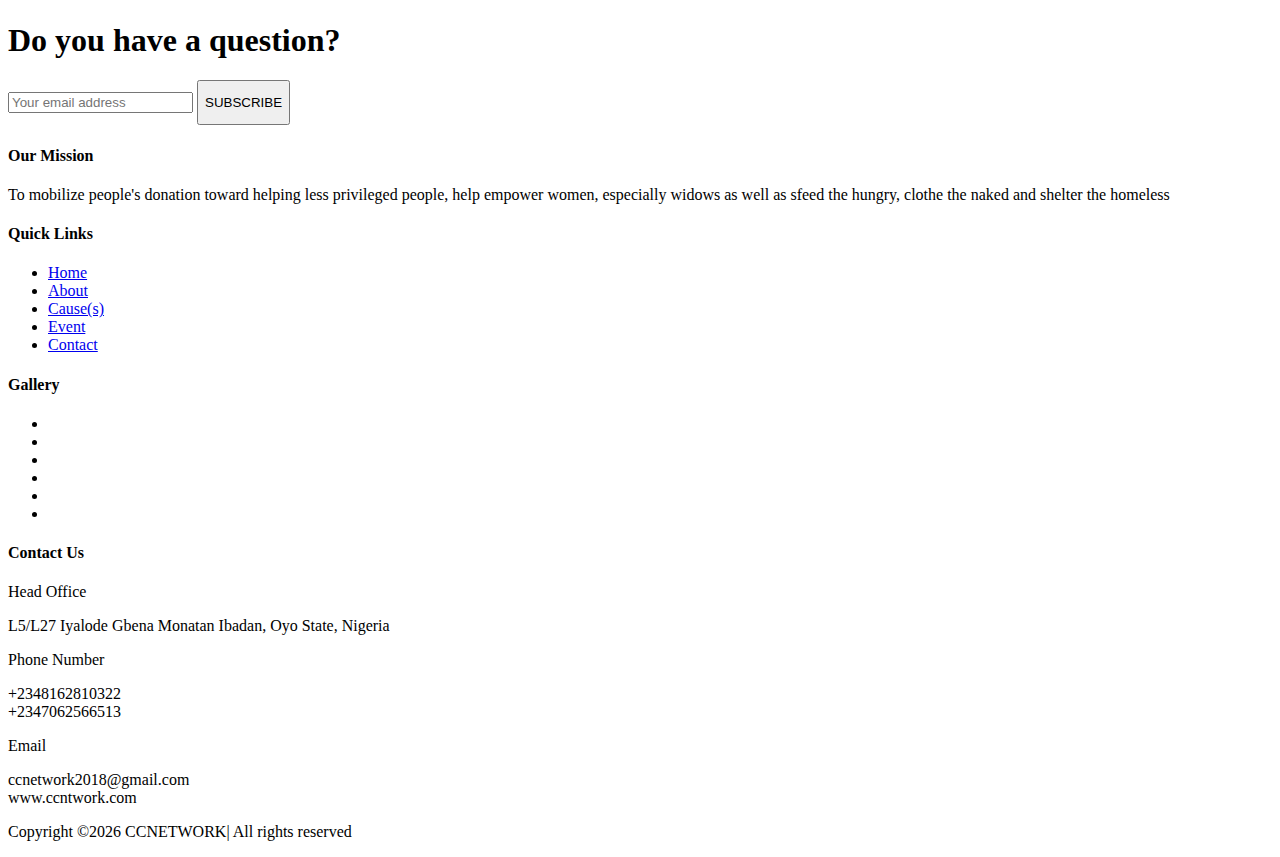
==== commit 4b1cf9c2: "update" ====
--- a/index.html
+++ b/index.html
@@ -61,7 +61,7 @@
 					<p class="upper_text">Give a hand</p>
 					<h2>to make a better world</h2>
 					<a class="primary_btn mr-20" href="#">Donate Now</a>
-					<a class="primary_btn yellow_btn text-white" href="causes.html">See Causes</a>
+					<a class="primary_btn yellow_btn text-white" href="causes.html">See Cause(s)</a>
 				</div>
 			</div>
 		</div>
@@ -123,7 +123,7 @@
 	<section class="features_causes">
 		<div class="container">
 			<div class="main_title">
-				<h2>Featured causes</h2>
+				<h2>Featured cause(s)</h2>
 				<p>CARE AND COMPASSION NETWORK  </p>
 			</div>
 
@@ -510,7 +510,7 @@
 							<ul class="list">
 								<li><a href="#">Home</a></li>
 								<li><a href="#">About</a></li>
-								<li><a href="#">Causes</a></li>
+								<li><a href="#">Cause(s)</a></li>
 								<li><a href="#">Event</a></li>
 								<li><a href="#">Contact</a></li>
 							</ul>
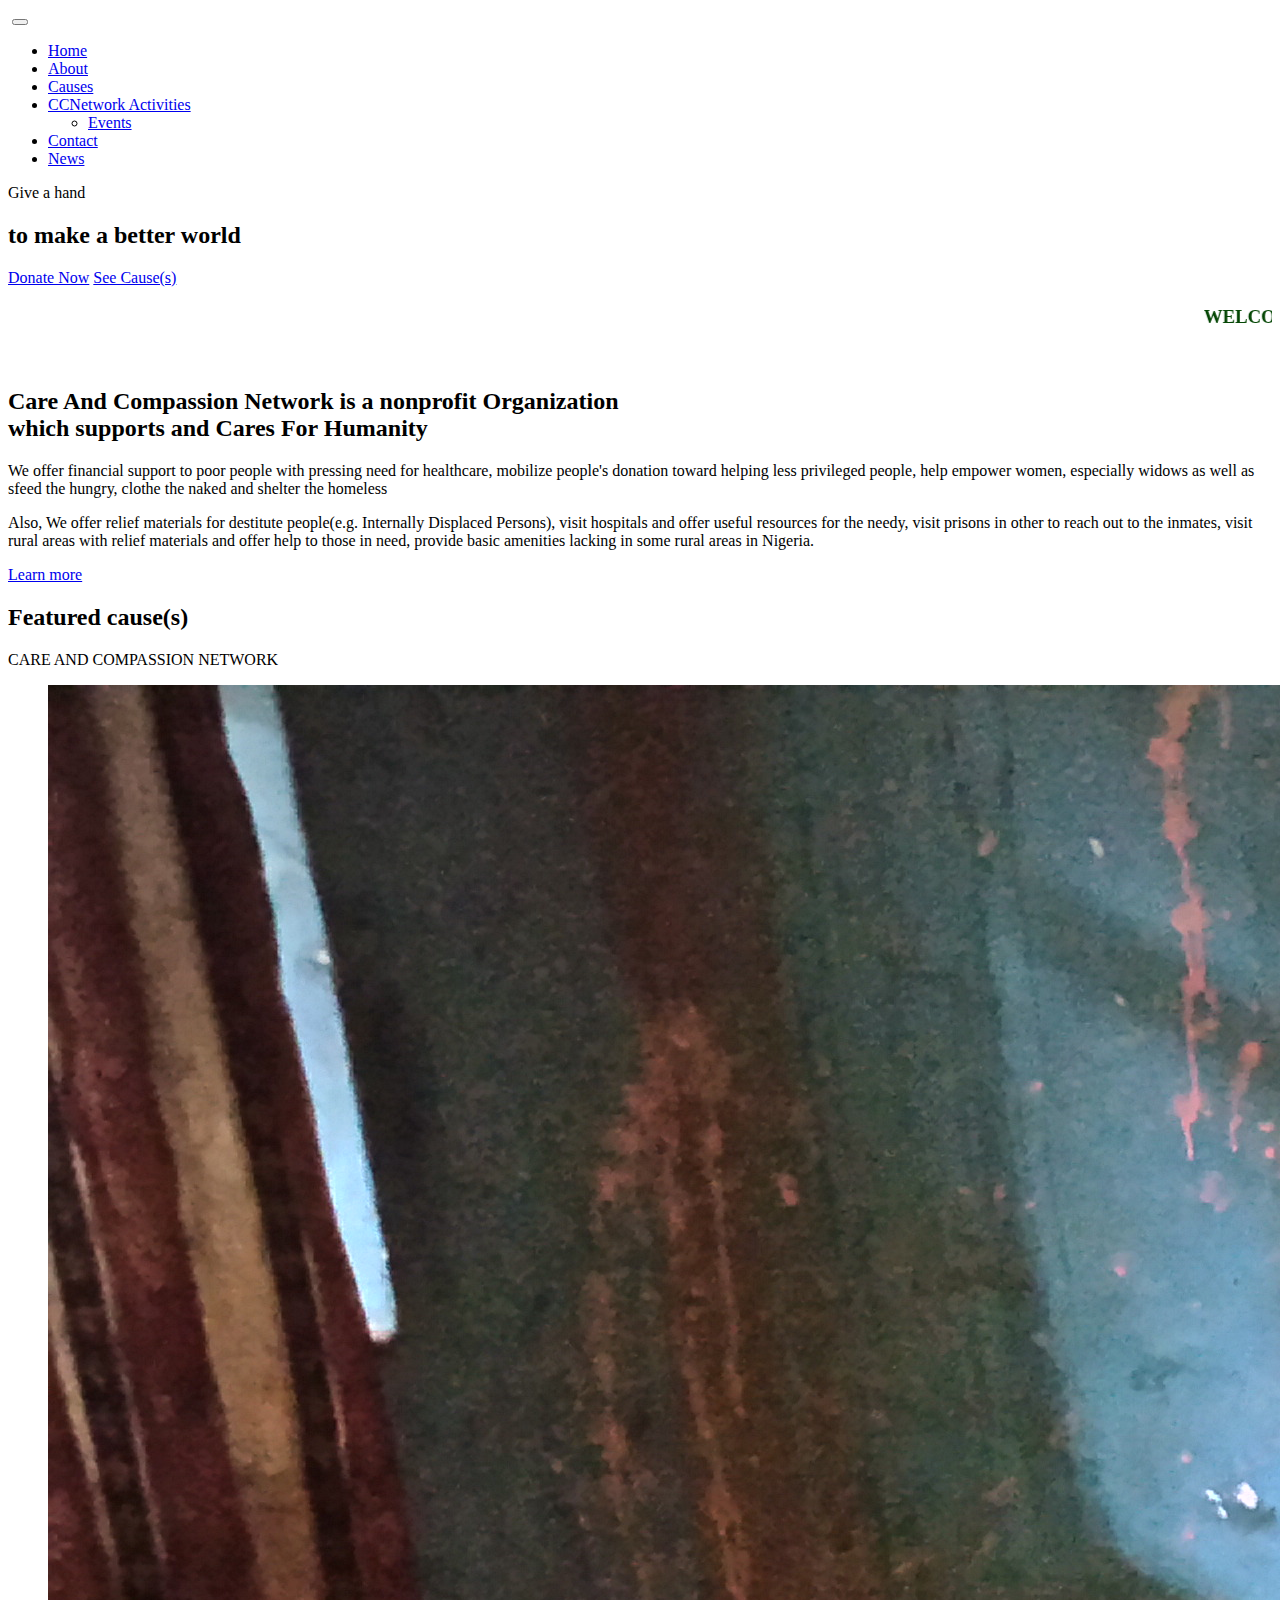
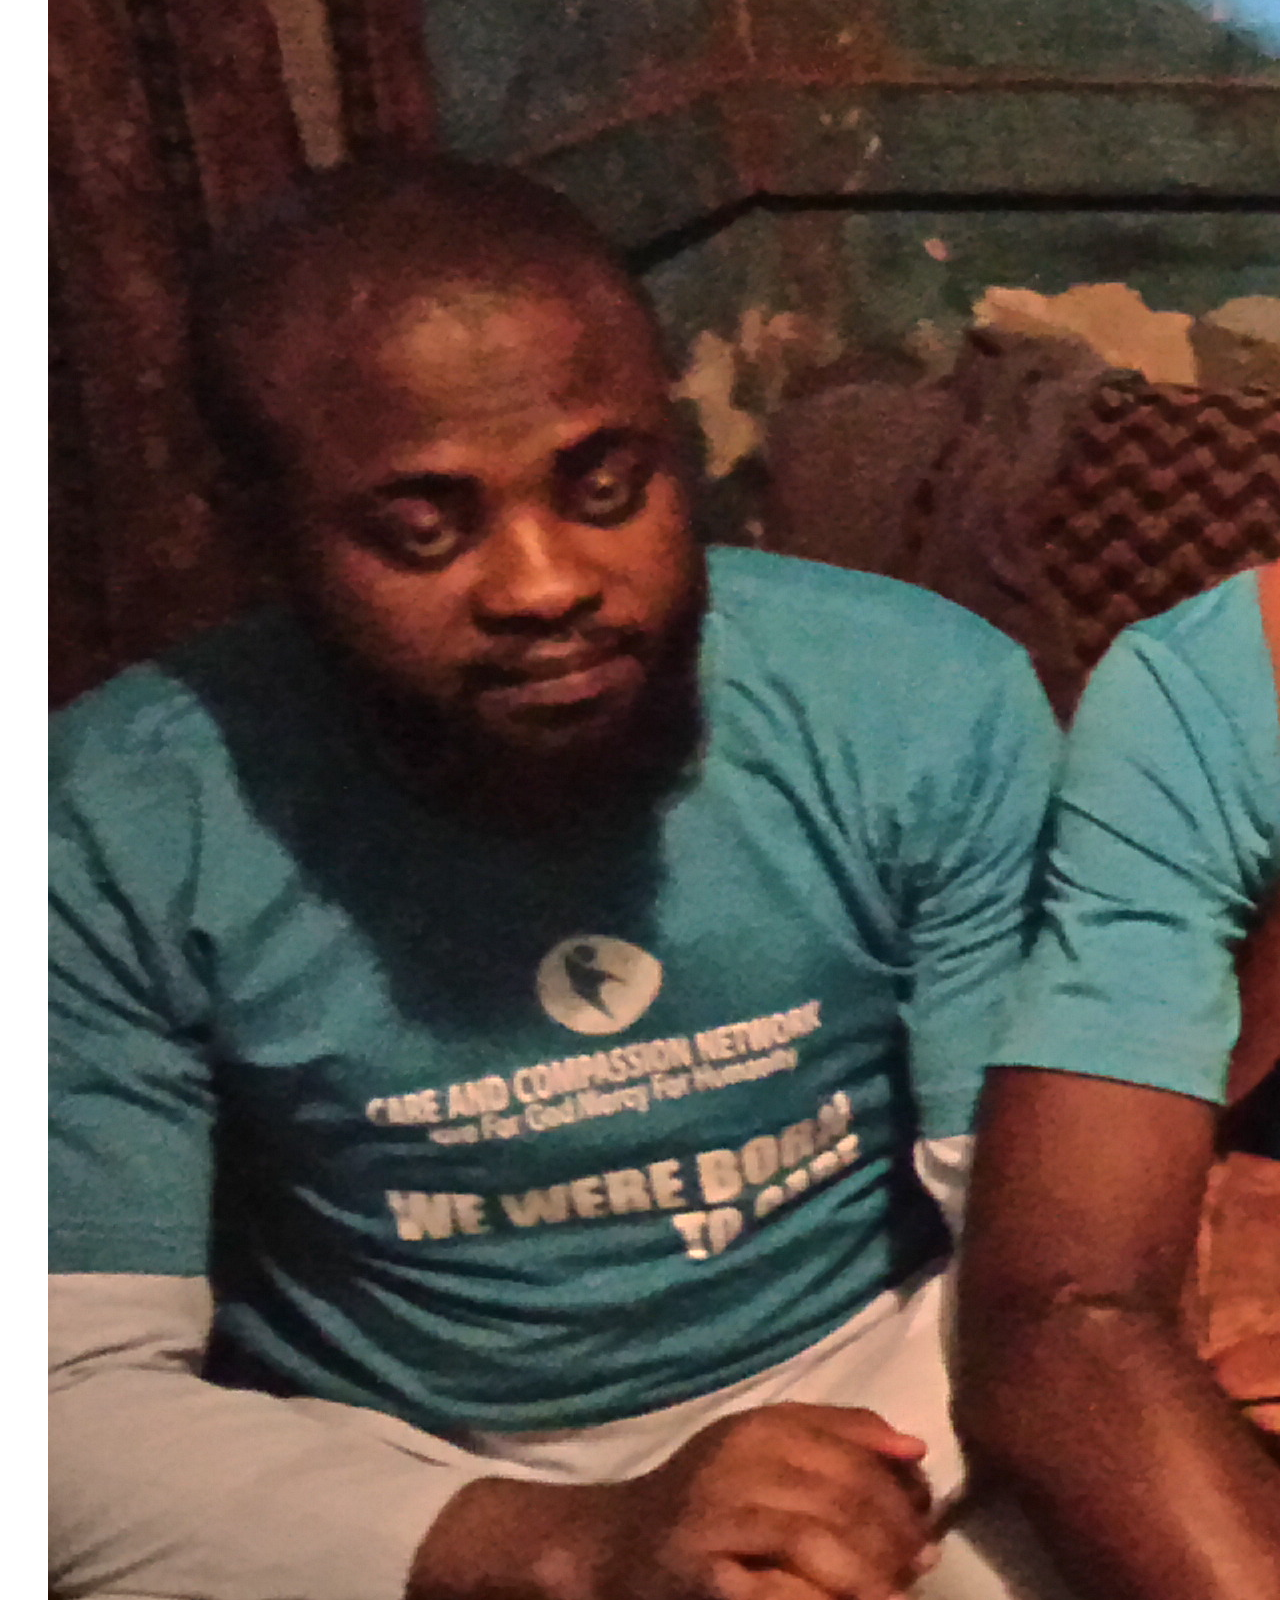
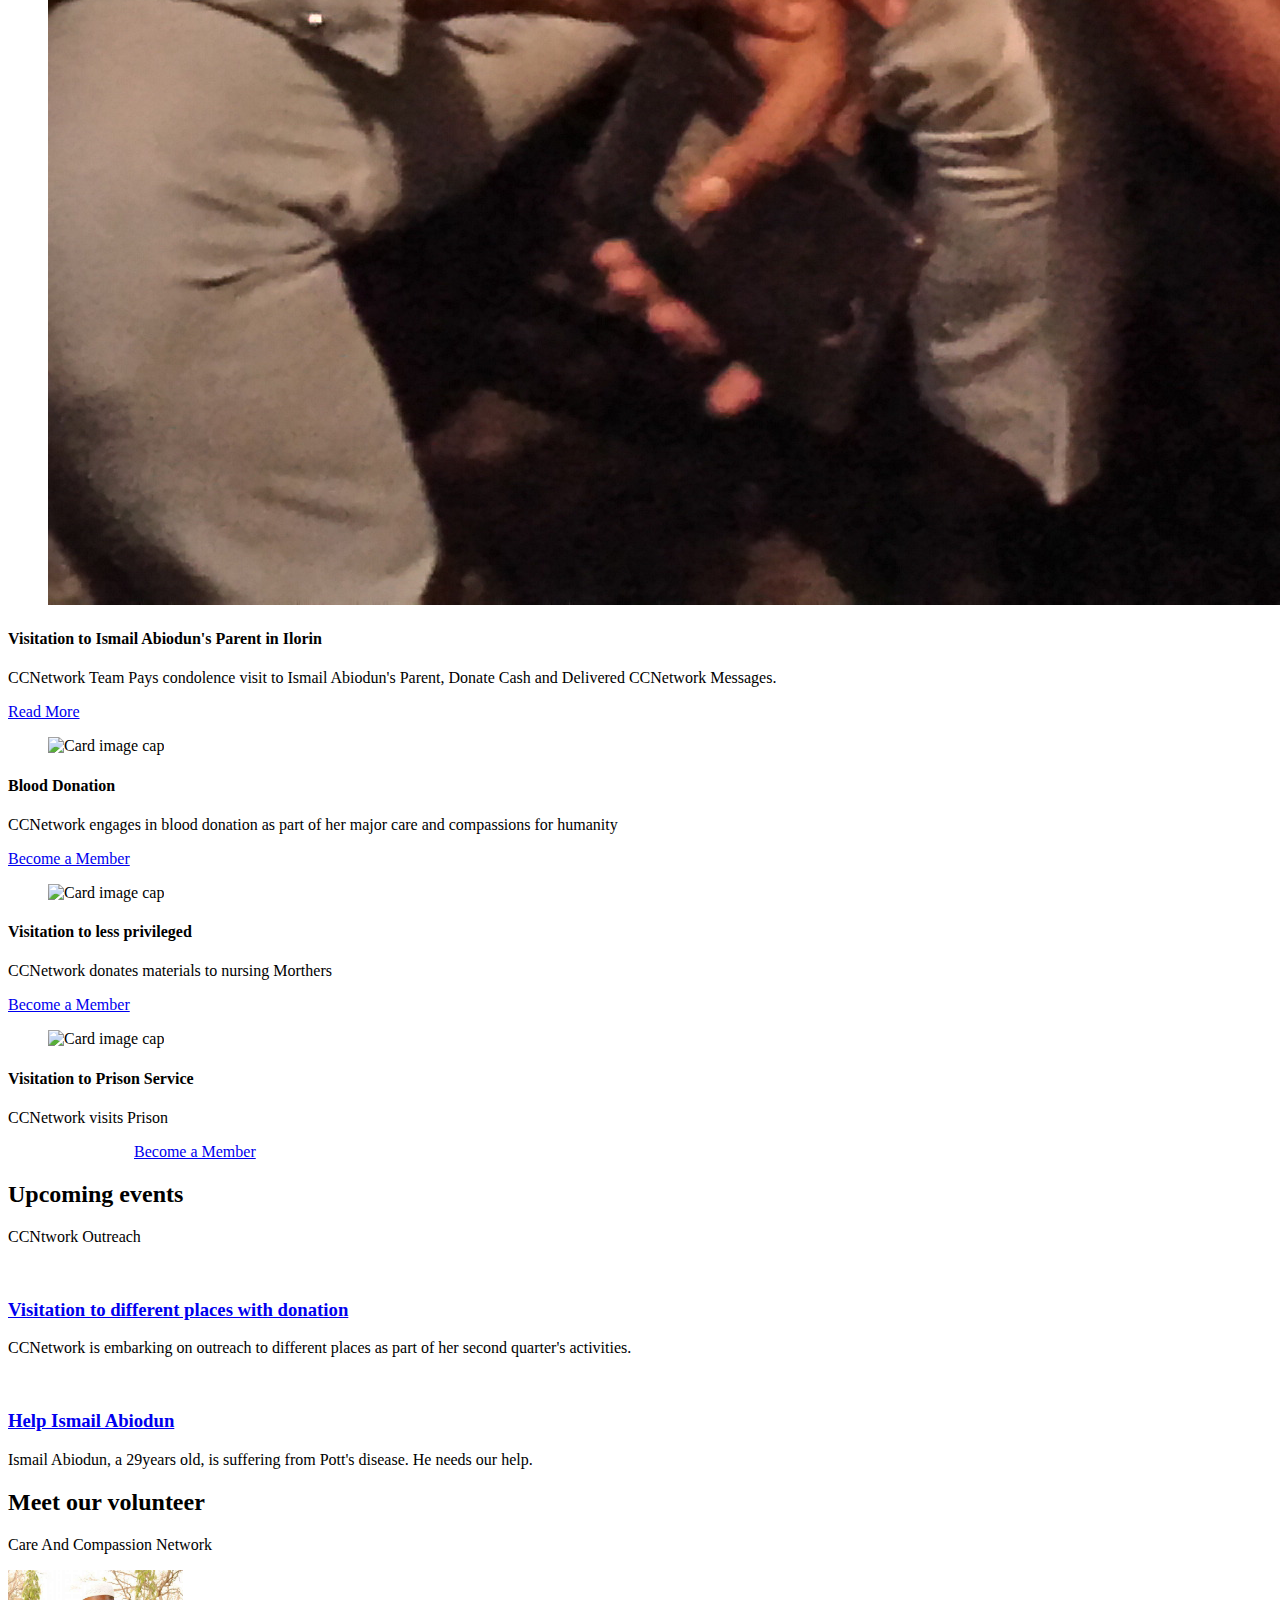
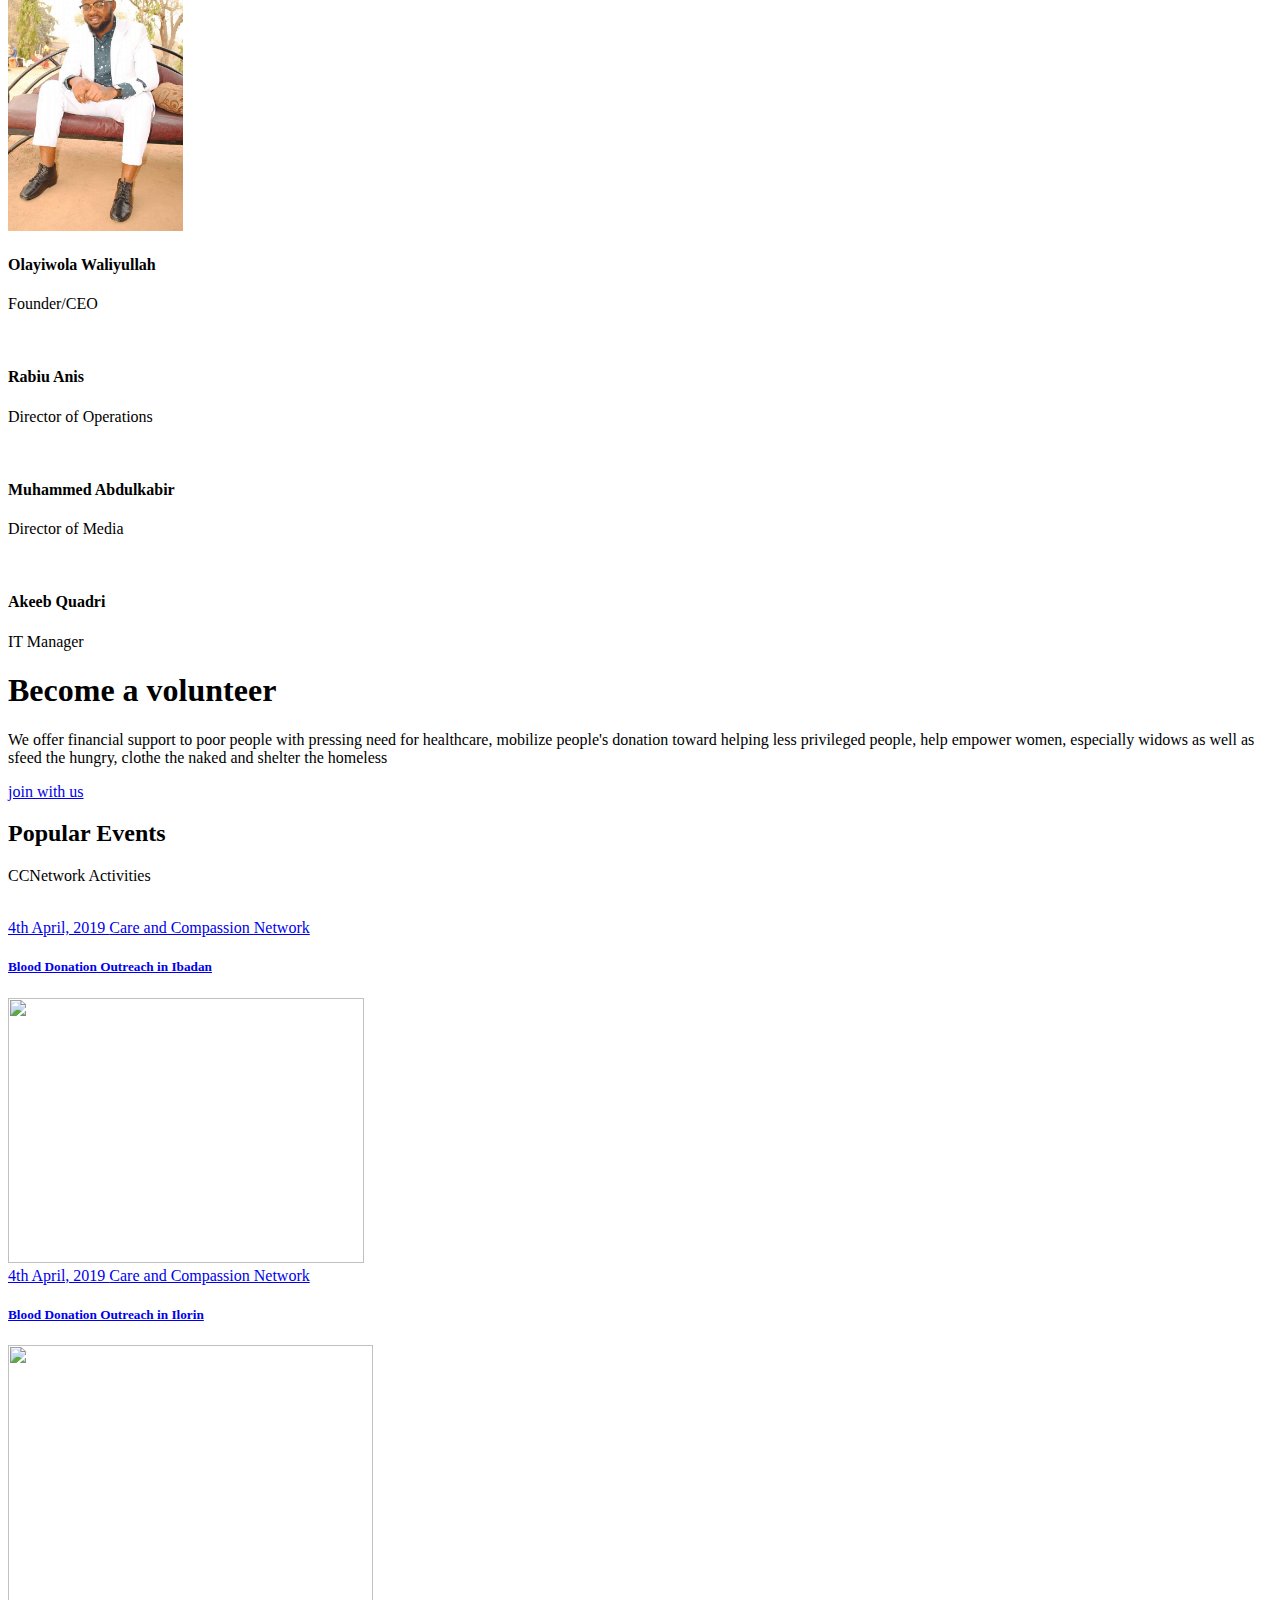
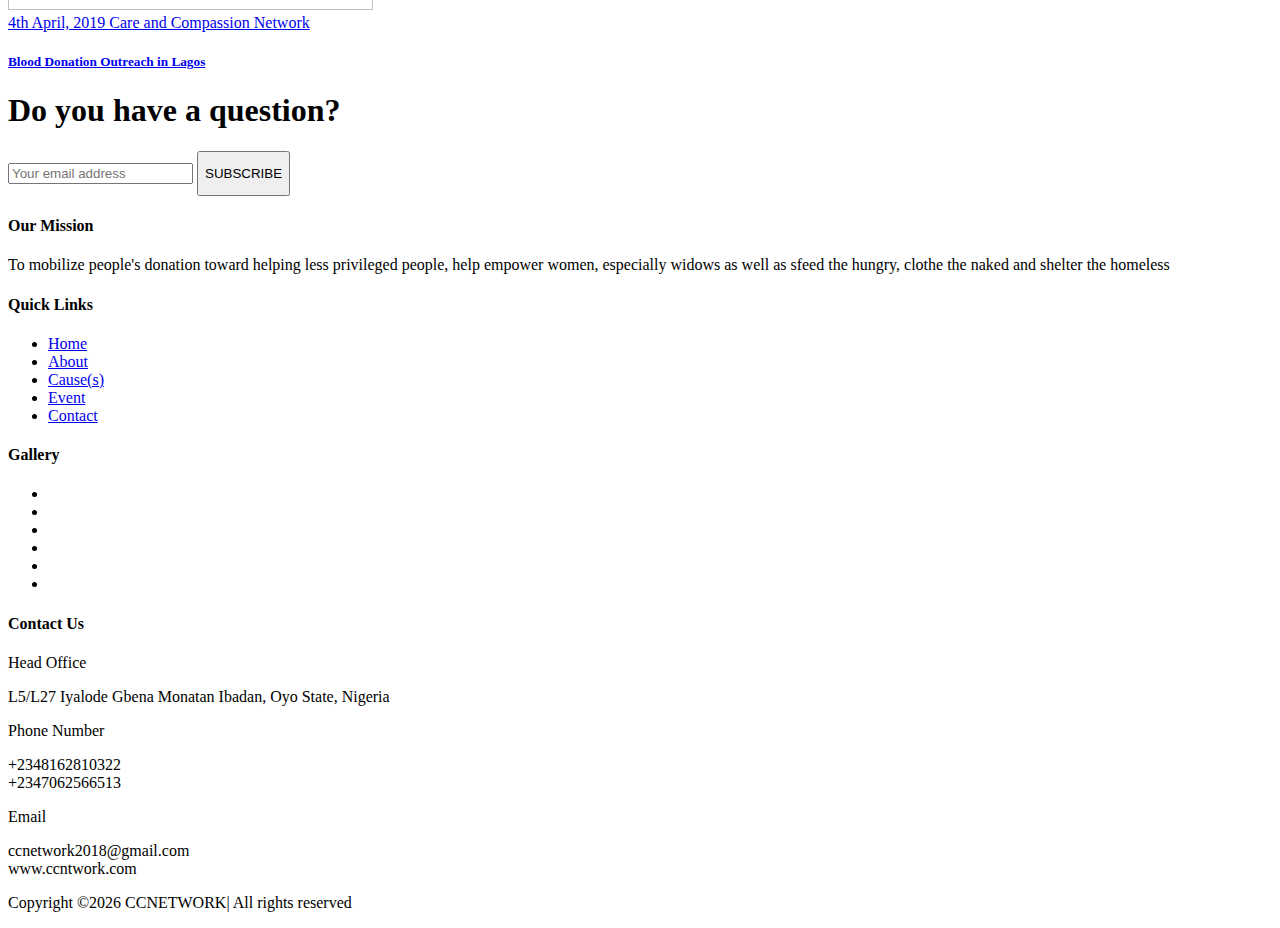
==== commit d30de68d: "Update" ====
--- a/index.html
+++ b/index.html
@@ -44,6 +44,7 @@
 									</ul>
 								</li> 
 								<li class="nav-item"><a class="nav-link" href="contact.html">Contact</a></li>
+								<li class="nav-item"><a class="nav-link" href="news.html">News</a></li>
 							</ul>
 						</div> 
 					</div>
@@ -128,6 +129,25 @@
 			</div>
 
 			<div class="row">
+
+				<div class="col-lg-4 col-md-6">
+					<div class="card">
+						<div class="card-body">
+							<figure>
+								<img class="card-img-top img-fluid" src="img/ismailparent.jpg" alt="Card image cap">
+							</figure>
+							<div class="card_inner_body">
+								<h4 class="card-title">Visitation to Ismail Abiodun's Parent in Ilorin</h4>
+								<p class="card-text">
+									CCNetwork Team Pays condolence visit to Ismail Abiodun's Parent, Donate Cash and Delivered CCNetwork Messages. 
+								</p>
+								<div class="d-flex justify-content-between donation align-items-center">
+									<a href="news.html" class="primary_btn">Read More</a>
+								</div>
+							</div>
+						</div>
+					</div>
+				</div>
 				<div class="col-lg-4 col-md-6">
 					<div class="card">
 						<div class="card-body">
@@ -146,6 +166,7 @@
 						</div>
 					</div>
 				</div>
+				
 				<div class="col-lg-4 col-md-6">
 					<div class="card">
 						<div class="card-body">
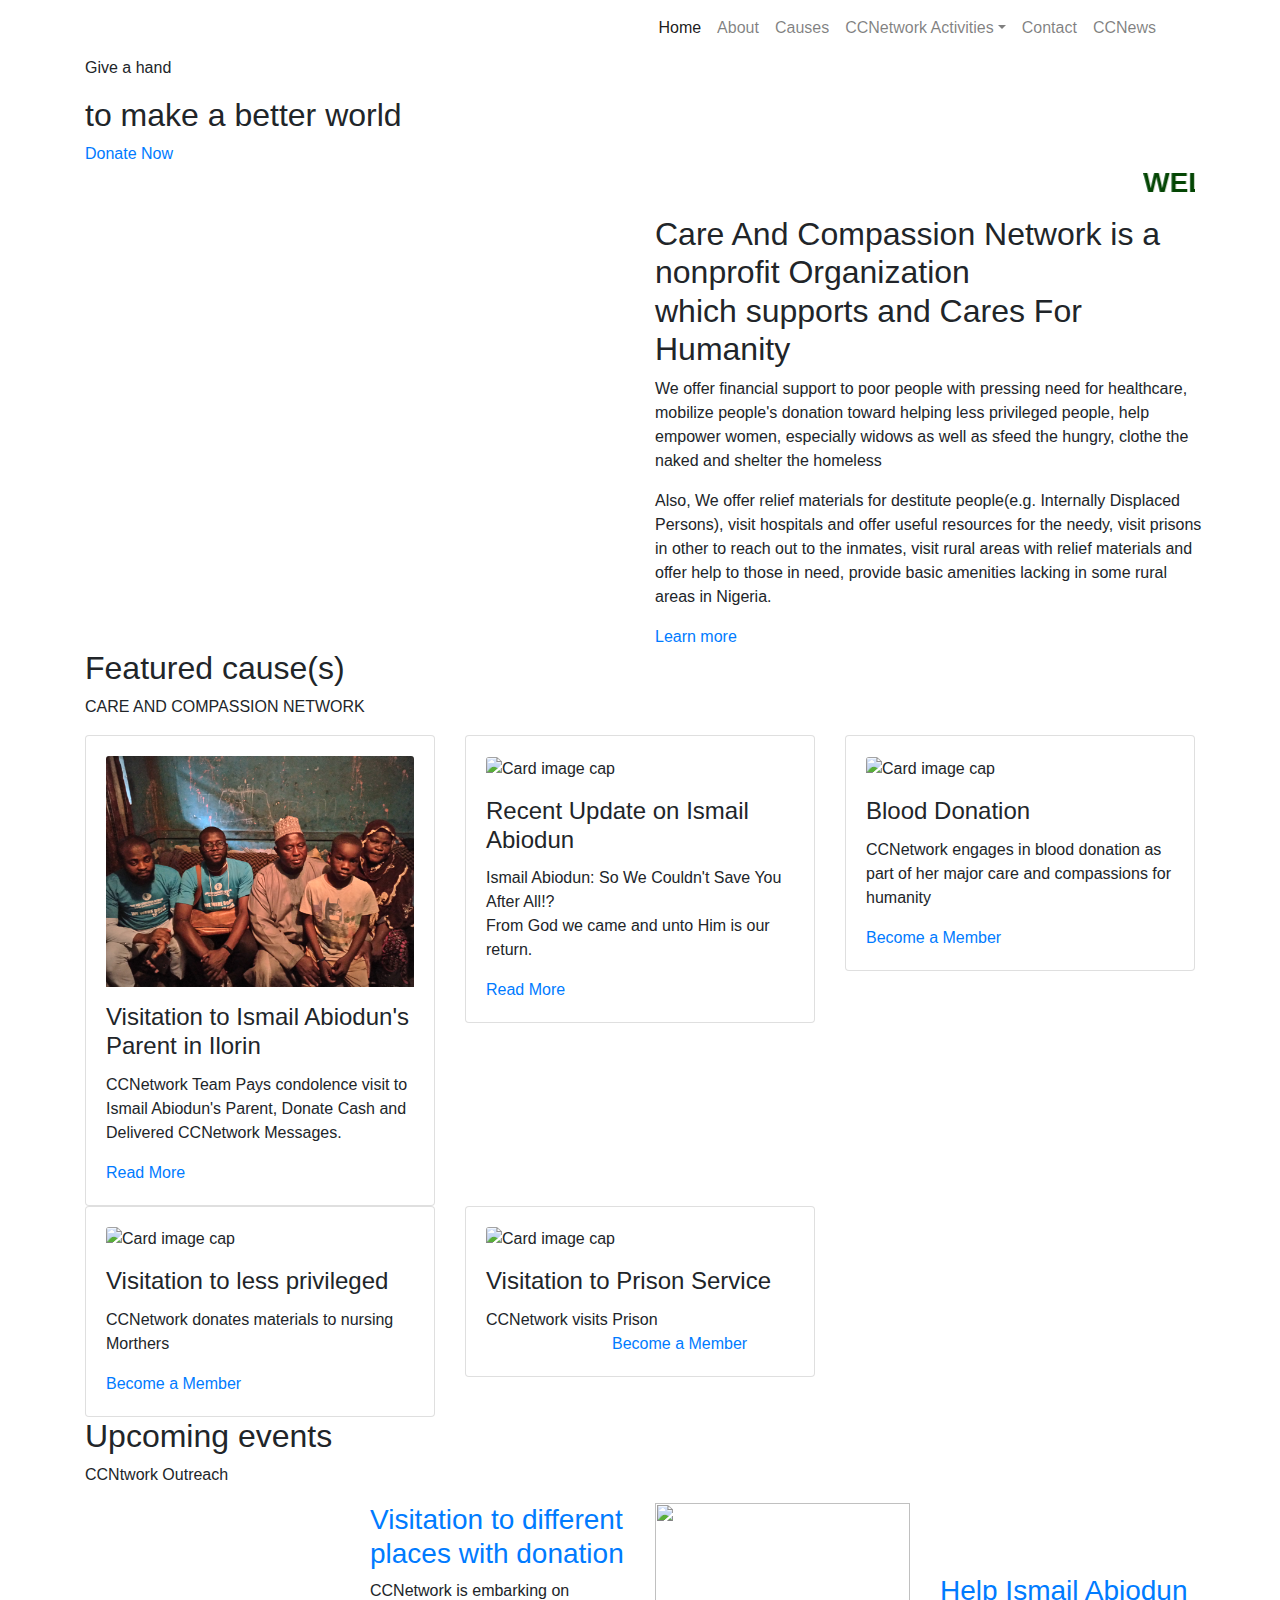
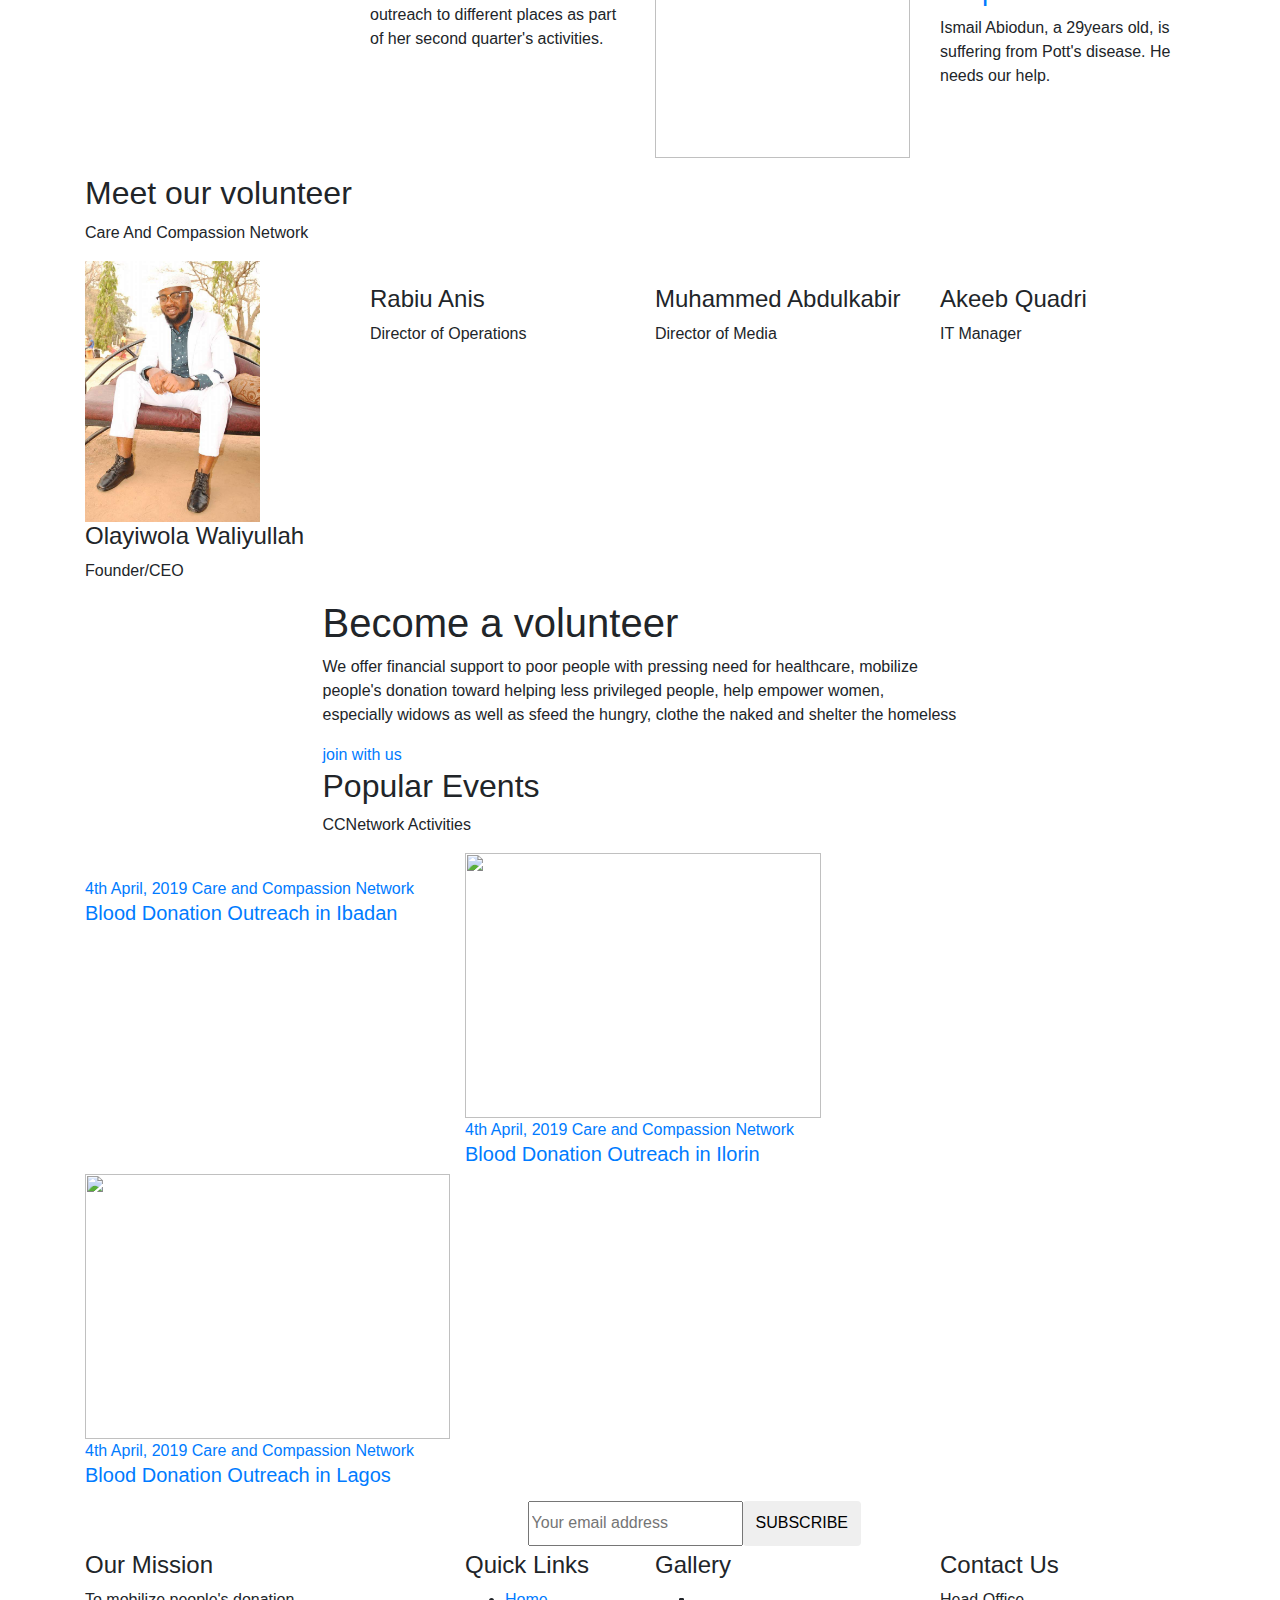
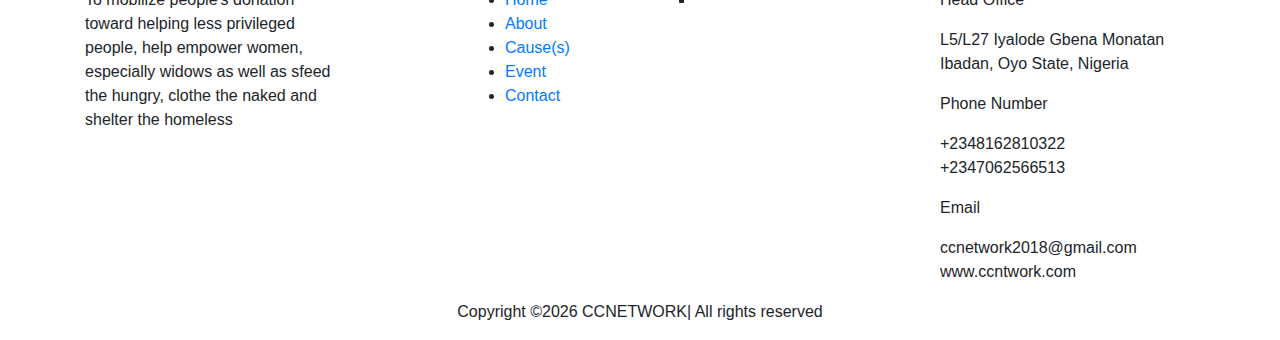
==== commit 35bab3e7: "update" ====
--- a/index.html
+++ b/index.html
@@ -44,7 +44,7 @@
 									</ul>
 								</li> 
 								<li class="nav-item"><a class="nav-link" href="contact.html">Contact</a></li>
-								<li class="nav-item"><a class="nav-link" href="news.html">News</a></li>
+								<li class="nav-item"><a class="nav-link" href="news.html">CCNews</a></li>
 							</ul>
 						</div> 
 					</div>
@@ -142,12 +142,31 @@
 									CCNetwork Team Pays condolence visit to Ismail Abiodun's Parent, Donate Cash and Delivered CCNetwork Messages. 
 								</p>
 								<div class="d-flex justify-content-between donation align-items-center">
-									<a href="news.html" class="primary_btn">Read More</a>
-								</div>
-							</div>
-						</div>
-					</div>
-				</div>
+									<a href="news2.html" class="primary_btn">Read More</a>
+								</div>
+							</div>
+						</div>
+					</div>
+				</div>
+				<div class="col-lg-4 col-md-6">
+						<div class="card">
+							<div class="card-body">
+								<figure>
+									<img class="card-img-top img-fluid" src="img/donation.jpg" alt="Card image cap"  style="height:267px">
+								</figure>
+								<div class="card_inner_body">
+									<h4 class="card-title">Recent Update on Ismail Abiodun </h4>
+									<p class="card-text">
+											Ismail Abiodun: So We Couldn't Save You After All!? <br>
+											From God we came and unto Him is our return.
+									</p>
+									<div class="d-flex justify-content-between donation align-items-center">
+										<a href="news.html" class="primary_btn">Read More</a>
+									</div>
+								</div>
+							</div>
+						</div>
+					</div>
 				<div class="col-lg-4 col-md-6">
 					<div class="card">
 						<div class="card-body">
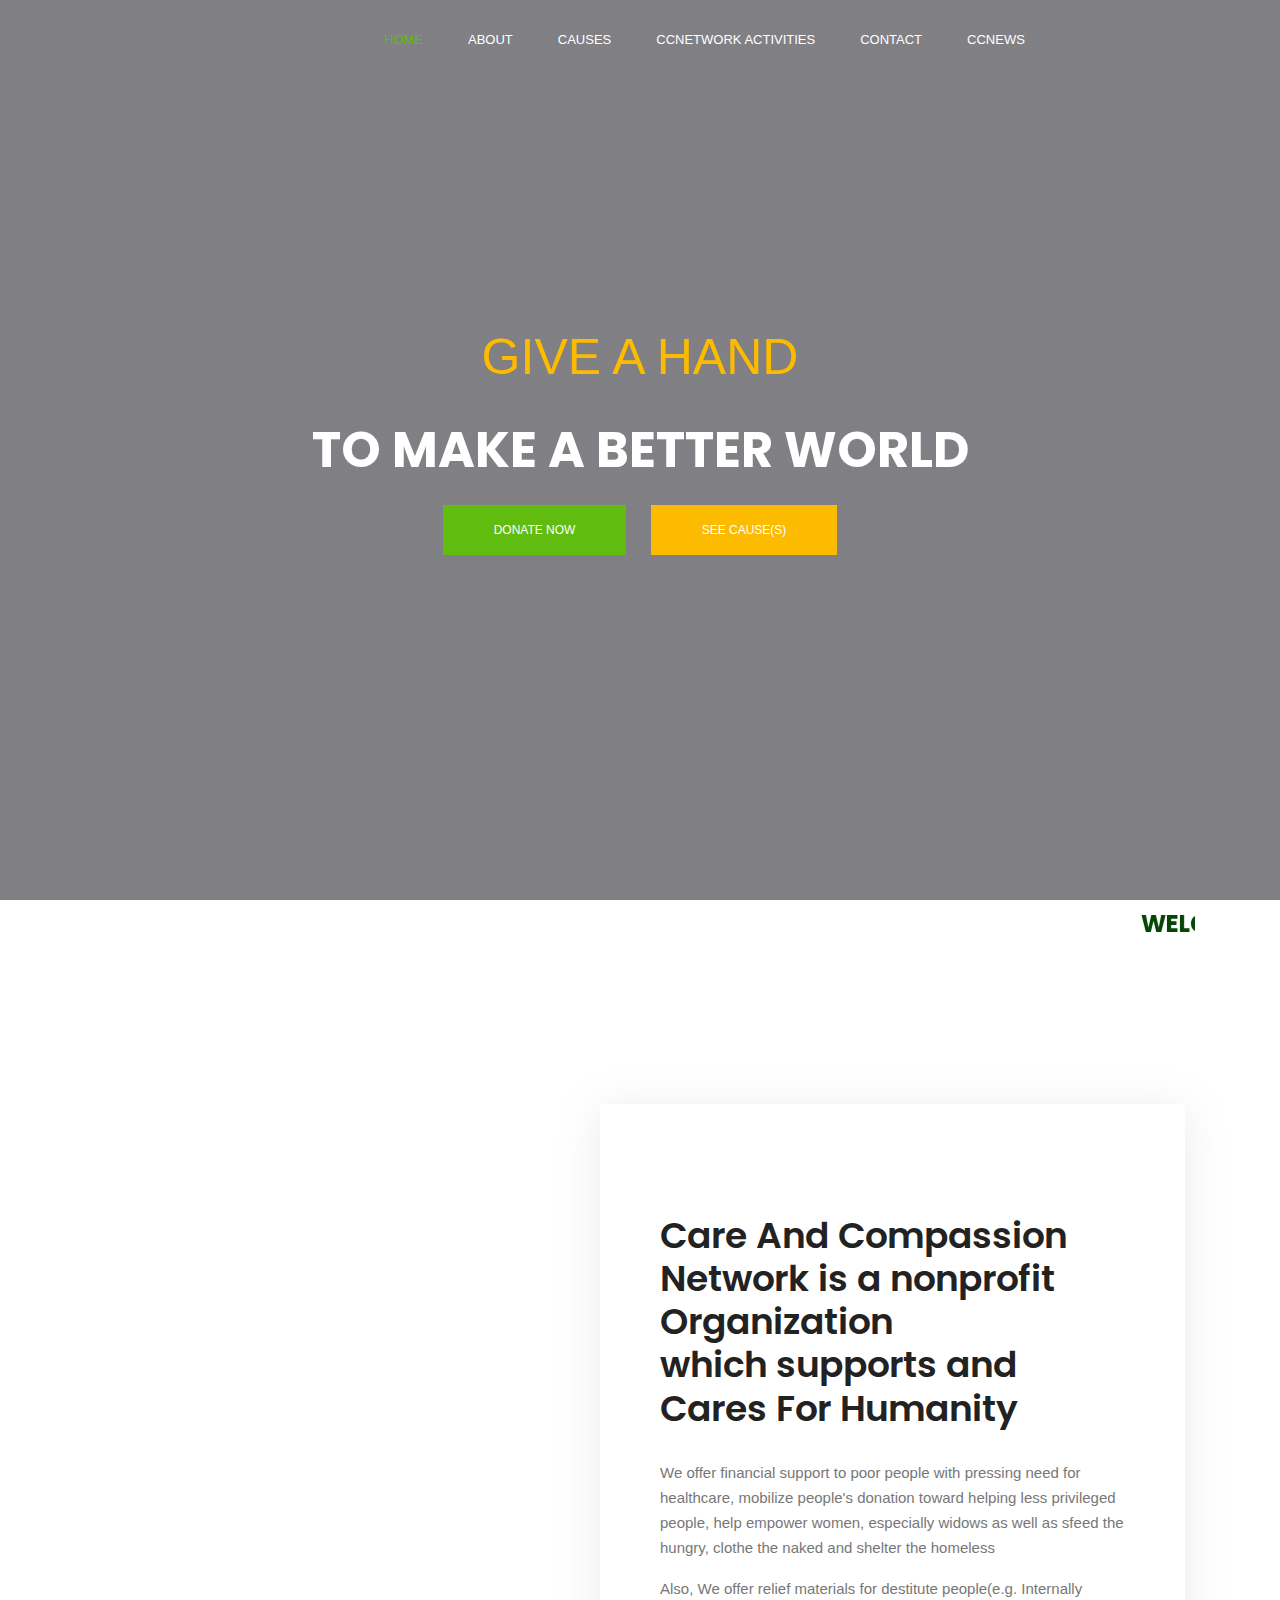
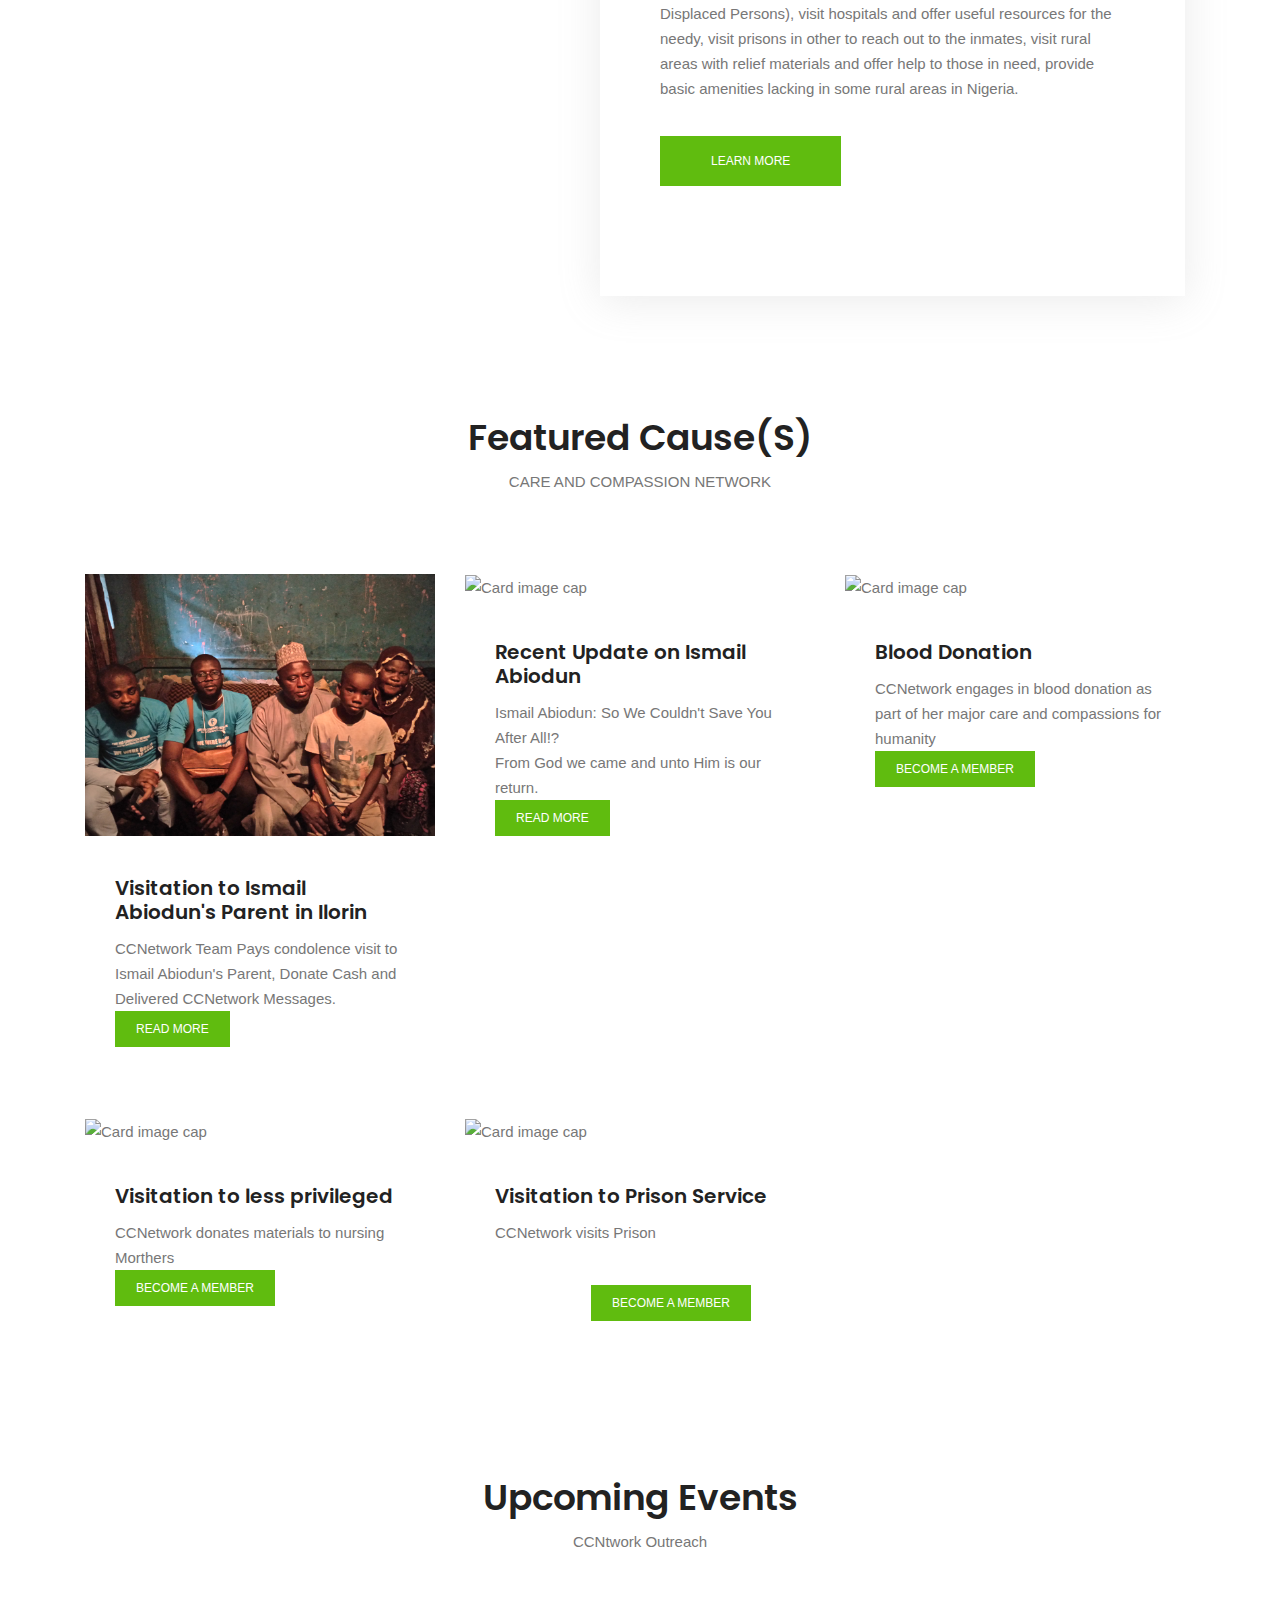
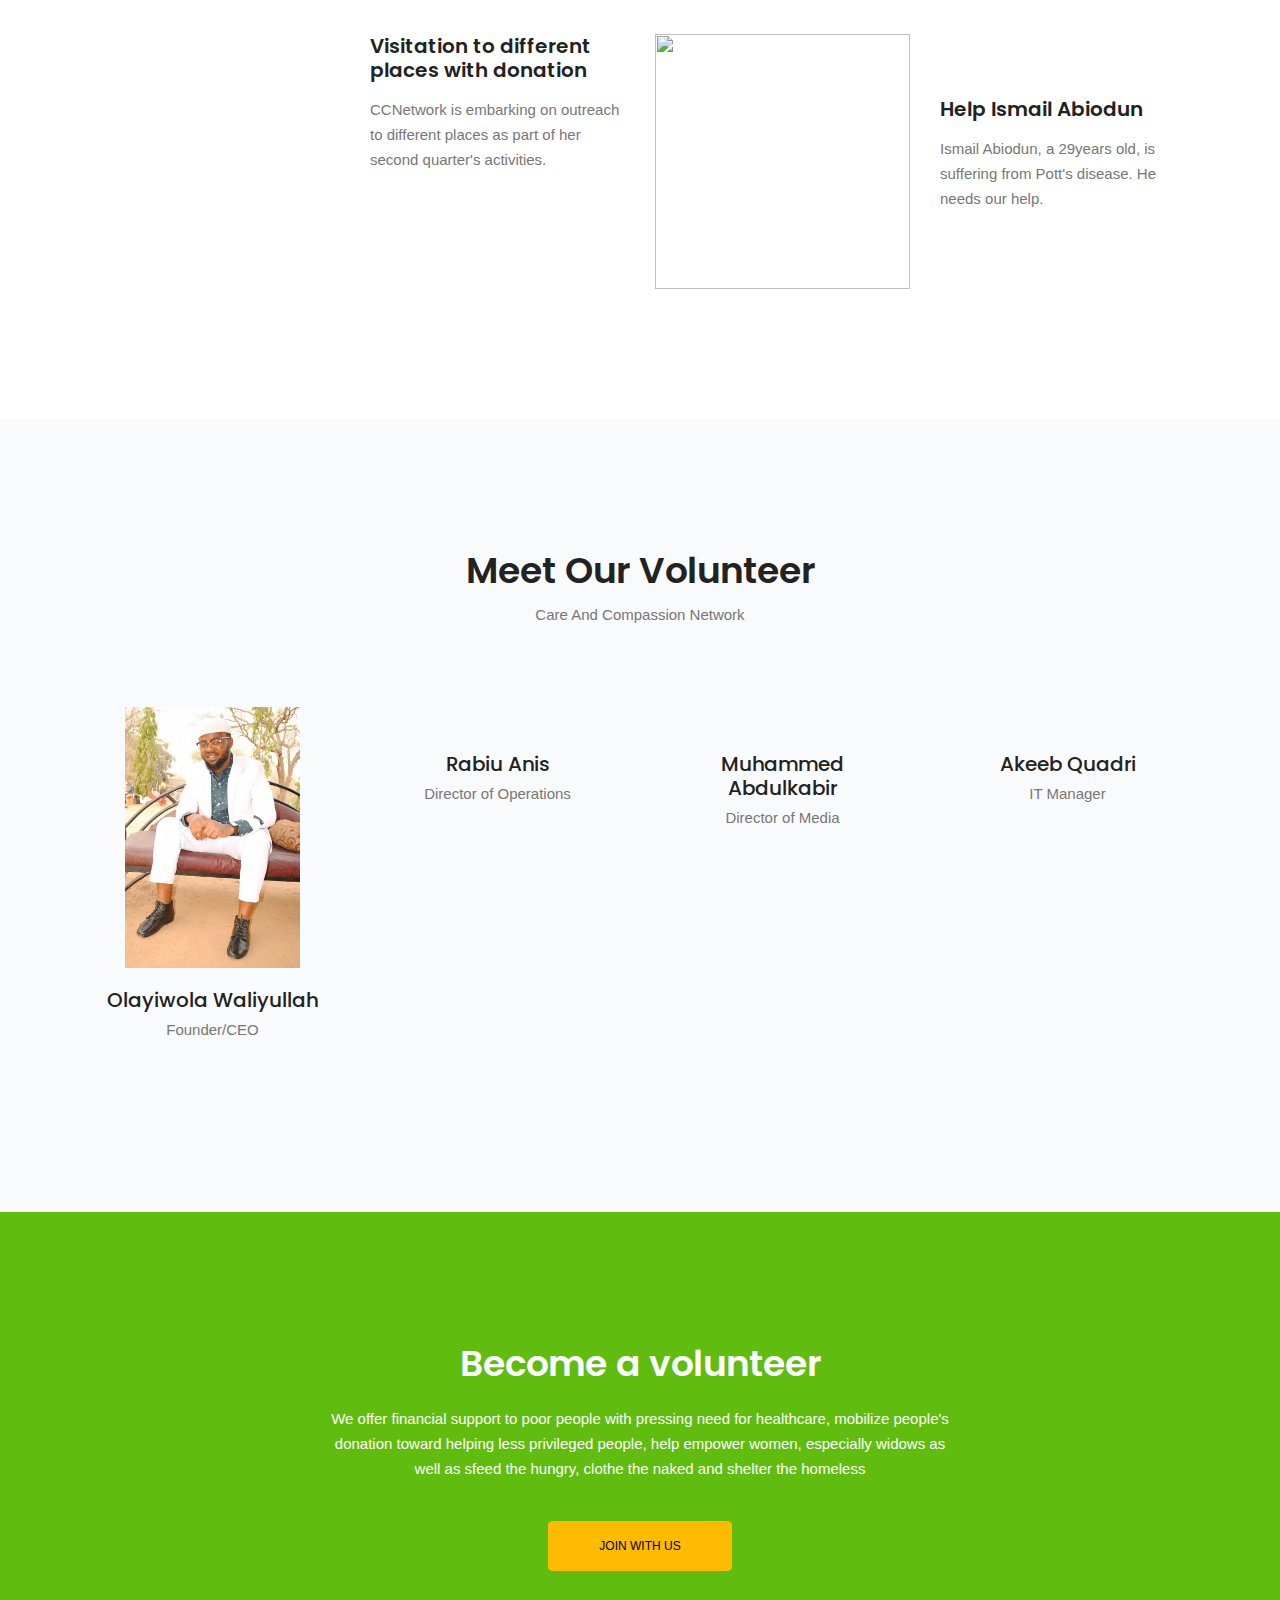
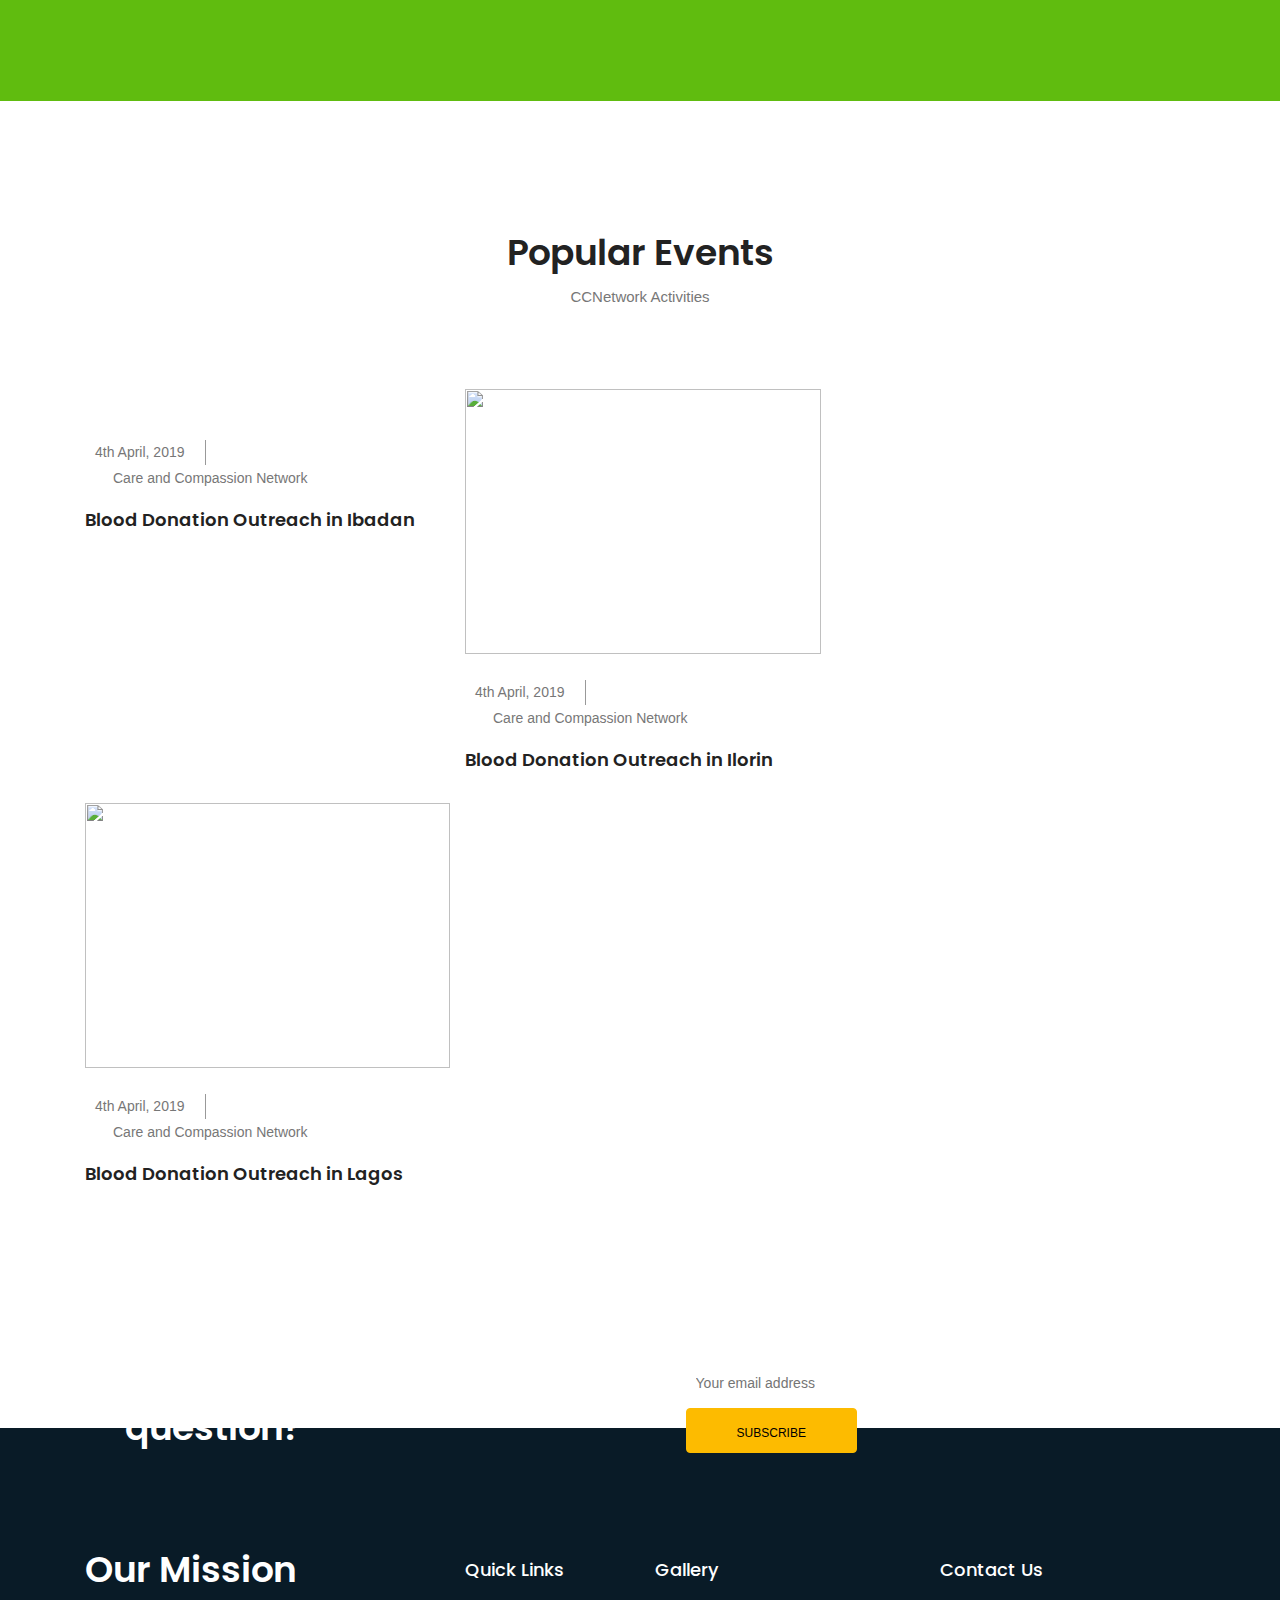
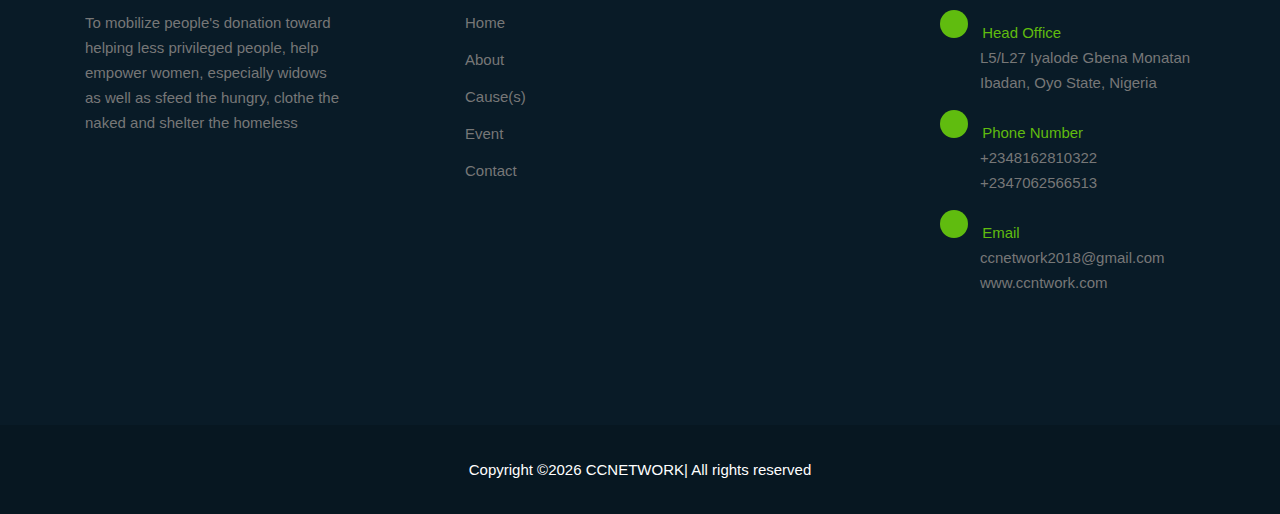
==== commit 90e9eb2b: "update" ====
--- a/index.html
+++ b/index.html
@@ -45,7 +45,13 @@
 								</li> 
 								<li class="nav-item"><a class="nav-link" href="contact.html">Contact</a></li>
 								<li class="nav-item"><a class="nav-link" href="news.html">CCNews</a></li>
+								<ul class="social-network social-circle">
+									<li><a href="www.facebook.com/ccnetwork01" class="icoFacebook" title="Facebook"><i class="fa fa-facebook"></i></a></li>
+									<li><a href="www.twitter.com/ccnetwork01" class="icoTwitter" title="Twitter"><i class="fa fa-twitter"></i></a></li>
+								</ul>
+									
 							</ul>
+
 						</div> 
 					</div>
 				</nav>
@@ -73,7 +79,7 @@
 	<section class="causes_area">
 		<div class="container">
 			<div class="main_title">
-			<marquee behavior="" direction="" ><h3 style="color:rgb(4, 70, 4);font-weight:bold" .>WELCOME TO CARE AND COMPASSION NETWORK | &nbsp;PLEASE DONATE TO SAFE ISMAIL ABIODUN
+			<marquee behavior="" direction="" ><h3 style="color:rgb(4, 70, 4);font-weight:bold" .>WELCOME TO CARE AND COMPASSION NETWORK | &nbsp;CCNETWORK GIVES SCHOLARSHIP TO THREE CHILDREN | &nbsp;PLEASE DONATE TO SAFE ISMAIL ABIODUN
 				&nbsp;| WATCH OUT FOR CCN NEXT OUTREACH</h3></marquee>
 			</div>
 			
--- a/css/style.css
+++ b/css/style.css
@@ -0,0 +1,2854 @@
+/*----------------------------------------------------
+@File: Default Styles
+@Author: Rocky Ahmed
+@URL: http://wethemez.com
+Author E-mail: rockybd1995@gmail.com
+
+This file contains the styling for the actual theme, this
+is the file you need to edit to change the look of the
+theme.
+---------------------------------------------------- */
+/*=====================================================================
+@Template Name: HostHub Construction 
+@Author: Rocky Ahmed
+@Developed By: Rocky Ahmed
+@Developer URL: http://rocky.wethemez.com
+Author E-mail: rockybd1995@gmail.com
+
+@Default Styles
+
+Table of Content:
+01/ Variables
+02/ predefin
+03/ header
+04/ button
+05/ banner
+06/ breadcrumb
+07/ about
+08/ team
+09/ project 
+10/ price 
+11/ team 
+12/ blog 
+13/ video  
+14/ features  
+15/ career  
+16/ contact 
+17/ footer
+
+=====================================================================*/
+/*----------------------------------------------------*/
+/*font Variables*/
+/*Color Variables*/
+/*=================== fonts ====================*/
+@import url("https://fonts.googleapis.com/css?family=Poppins:500,600");
+/*---------------------------------------------------- */
+/*----------------------------------------------------*/
+body {
+  line-height: 25px;
+  font-size: 15px;
+  font-family: "Roboto", sans-serif;
+  font-weight: normal;
+  color: #777777; }
+
+h1,
+h2,
+h3,
+h4,
+h5,
+h6 {
+  font-family: "Poppins", sans-serif;
+  font-weight: 600;
+  color: #222222; }
+
+.list {
+  list-style: none;
+  margin: 0px;
+  padding: 0px; }
+
+a {
+  text-decoration: none;
+  transition: all 0.3s ease-in-out; }
+  a:hover, a:focus {
+    text-decoration: none;
+    outline: none; }
+
+button:focus {
+  outline: none;
+  box-shadow: none; }
+
+.ml-10 {
+  margin-left: 10px; }
+
+.ml-20 {
+  margin-left: 20px; }
+
+.ml-40 {
+  margin-left: 40px; }
+
+.mr-20 {
+  margin-right: 20px; }
+
+.mr-25 {
+  margin-right: 25px; }
+
+.mt-20 {
+  margin-top: 20px; }
+
+.mt-25 {
+  margin-top: 25px; }
+
+/*---------------------------------------------------- */
+/*----------------------------------------------------*/
+.section_gap {
+  padding: 130px 0px; }
+  @media (max-width: 991px) {
+    .section_gap {
+      padding: 70px 0; } }
+
+.section_gap_top {
+  padding-top: 120px; }
+  @media (max-width: 991px) {
+    .section_gap_top {
+      padding-top: 70px 0; } }
+
+.section_gap_bottom {
+  padding-bottom: 120px; }
+  @media (max-width: 991px) {
+    .section_gap_bottom {
+      padding-bottom: 70px 0; } }
+
+.white_bg {
+  background: #fff !important; }
+
+/* Main Title Area css
+============================================================================================ */
+.main_title {
+  text-align: center;
+  margin-bottom: 80px; }
+  @media (max-width: 991px) {
+    .main_title {
+      margin-bottom: 40px; } }
+  .main_title h2 {
+    font-size: 36px;
+    margin-bottom: 10px;
+    text-transform: capitalize; }
+    @media (max-width: 767px) {
+      .main_title h2 {
+        font-size: 30px; } }
+  .main_title p {
+    margin-bottom: 0px;
+    max-width: 570px;
+    margin: auto; }
+  .main_title.white h2 {
+    color: #fff; }
+  .main_title.white p {
+    color: #fff;
+    opacity: .6; }
+
+/* End Main Title Area css
+============================================================================================ */
+.primary_btn {
+  display: inline-block;
+  background: #60bc0f;
+  padding: 0px 50px;
+  color: #fff;
+  font-family: "Roboto", sans-serif;
+  font-size: 12px;
+  font-weight: 500;
+  line-height: 48px;
+  border: 1px solid #60bc0f;
+  border-radius: 0px;
+  outline: none !important;
+  box-shadow: none !important;
+  text-align: center;
+  text-transform: uppercase;
+  cursor: pointer;
+  transition: all 300ms linear 0s; }
+  .primary_btn:hover {
+    background: transparent;
+    color: #60bc0f; }
+  .primary_btn.yellow_btn {
+    background: #fdbb00 !important;
+    border: 1px solid #fdbb00 !important;
+    color: #000000; }
+    .primary_btn.yellow_btn:hover {
+      background: transparent !important; }
+
+/*---------------------------------------------------- */
+/*----------------------------------------------------*/
+.header_area {
+  position: absolute;
+  width: 100%;
+  top: 0;
+  left: 0;
+  z-index: 99999;
+  transition: background 0.4s, all 0.3s linear; }
+  .header_area .container {
+    padding: 0px 8px; }
+  .header_area .navbar {
+    background: transparent;
+    padding: 0px;
+    border: 0px;
+    border-radius: 0px; }
+    .header_area .navbar .nav .nav-item {
+      margin-right: 45px; }
+      .header_area .navbar .nav .nav-item .nav-link {
+        font-size: 13px;
+        font-weight: 500;
+        line-height: 80px;
+        text-transform: uppercase;
+        color: #ffffff;
+        padding: 0px;
+        display: inline-block; }
+        .header_area .navbar .nav .nav-item .nav-link:after {
+          display: none; }
+      .header_area .navbar .nav .nav-item:hover .nav-link, .header_area .navbar .nav .nav-item.active .nav-link {
+        color: #60bc0f; }
+      .header_area .navbar .nav .nav-item.submenu {
+        position: relative; }
+        .header_area .navbar .nav .nav-item.submenu ul {
+          border: none;
+          padding: 0px;
+          border-radius: 0px;
+          box-shadow: none;
+          margin: 0px;
+          background: #fff; }
+          @media (min-width: 992px) {
+            .header_area .navbar .nav .nav-item.submenu ul {
+              position: absolute;
+              top: 120%;
+              left: 0px;
+              min-width: 200px;
+              text-align: left;
+              opacity: 0;
+              transition: all 300ms ease-in;
+              visibility: hidden;
+              display: block;
+              border: none;
+              padding: 0px;
+              border-radius: 0px;
+              box-shadow: 0px 5px 10px rgba(221, 221, 221, 0.2); } }
+          .header_area .navbar .nav .nav-item.submenu ul:before {
+            content: "";
+            width: 0;
+            height: 0;
+            border-style: solid;
+            border-width: 10px 10px 0 10px;
+            border-color: #eeeeee transparent transparent transparent;
+            position: absolute;
+            right: 24px;
+            top: 45px;
+            z-index: 3;
+            opacity: 0;
+            transition: all 400ms linear; }
+          .header_area .navbar .nav .nav-item.submenu ul .nav-item {
+            display: block;
+            float: none;
+            margin-right: 0px;
+            border-bottom: 1px solid #ededed;
+            margin-left: 0px;
+            transition: all 0.4s linear; }
+            .header_area .navbar .nav .nav-item.submenu ul .nav-item .nav-link {
+              line-height: 45px;
+              color: #222222;
+              padding: 0px 30px;
+              transition: all 150ms linear;
+              display: block;
+              margin-right: 0px;
+              text-transform: capitalize; }
+            .header_area .navbar .nav .nav-item.submenu ul .nav-item:last-child {
+              border-bottom: none; }
+            .header_area .navbar .nav .nav-item.submenu ul .nav-item:hover .nav-link {
+              background: #60bc0f;
+              color: #fff; }
+        @media (min-width: 992px) {
+          .header_area .navbar .nav .nav-item.submenu:hover ul {
+            visibility: visible;
+            opacity: 1;
+            top: 100%; } }
+        .header_area .navbar .nav .nav-item.submenu:hover ul .nav-item {
+          margin-top: 0px; }
+      .header_area .navbar .nav .nav-item:last-child {
+        margin-right: 0px; }
+  .header_area.navbar_fixed .main_menu {
+    position: fixed;
+    width: 100%;
+    top: -70px;
+    left: 0;
+    right: 0;
+    background: #222222;
+    transform: translateY(70px);
+    transition: transform 500ms ease, background 500ms ease;
+    -webkit-transition: transform 500ms ease, background 500ms ease;
+    box-shadow: 0px 3px 16px 0px rgba(0, 0, 0, 0.1); }
+    .header_area.navbar_fixed .main_menu .navbar .nav .nav-item .nav-link {
+      line-height: 70px; }
+
+/*---------------------------------------------------- */
+/*----------------------------------------------------*/
+/* Home Banner Area css
+============================================================================================ */
+.home_banner_area {
+  z-index: 1;
+  min-height: 900px;
+  display: flex;
+  background: linear-gradient(rgba(3, 1, 10, 0.5), rgba(3, 1, 10, 0.5)), url(../img/group.jpg) no-repeat scroll center center;
+  background-size: cover; }
+  .home_banner_area .banner_inner {
+    width: 100%;
+    display: flex; }
+    .home_banner_area .banner_inner .container {
+      vertical-align: middle;
+      align-self: center; }
+    .home_banner_area .banner_inner .banner_content {
+      color: #fff;
+      vertical-align: middle;
+      align-self: center;
+      text-align: center; }
+      .home_banner_area .banner_inner .banner_content .upper_text {
+        font-size: 50px;
+        text-transform: uppercase;
+        color: #fdbb00; }
+        @media (max-width: 767px) {
+          .home_banner_area .banner_inner .banner_content .upper_text {
+            font-size: 35px; } }
+      .home_banner_area .banner_inner .banner_content h2 {
+        color: #ffffff;
+        margin-top: 0px;
+        font-size: 50px;
+        font-weight: bold;
+        font-family: "Poppins", sans-serif;
+        line-height: 70px;
+        text-transform: uppercase;
+        margin-bottom: 20px; }
+      .home_banner_area .banner_inner .banner_content p {
+        color: #f9f9ff;
+        max-width: 680px;
+        margin: 0px auto 45px; }
+      @media (max-width: 767px) {
+        .home_banner_area .banner_inner .banner_content .mr-20 {
+          margin-right: 0;
+          margin-bottom: 15px; } }
+
+.banner_area {
+  position: relative;
+  z-index: 1;
+  min-height: 500px; }
+  .banner_area .banner_inner {
+    position: relative;
+    overflow: hidden;
+    width: 100%;
+    min-height: 500px;
+    background: transparent;
+    z-index: 1; }
+    .banner_area .banner_inner .overlay {
+      background: linear-gradient(0deg, rgba(6, 13, 1, 0.6), rgba(6, 13, 1, 0.6)), url(../img/banner/banner.jpg) no-repeat scroll center center;
+      background-size: cover;
+      position: absolute;
+      left: 0;
+      right: 0;
+      top: 0;
+      height: 100%;
+      bottom: 0;
+      z-index: -1;
+      opacity: 1; }
+    .banner_area .banner_inner .banner_content h2 {
+      color: #fff;
+      font-size: 48px;
+      font-family: "Roboto", sans-serif;
+      margin-bottom: 10px;
+      font-weight: 500; }
+    .banner_area .banner_inner .banner_content p {
+      color: #ffffff;
+      margin-bottom: 0; }
+
+/* End Home Banner Area css
+============================================================================================ */
+/*---------------------------------------------------- */
+/*----------------------------------------------------*/
+/* Start About Us Area css
+============================================================================================ */
+.about_area .about_thumb {
+  overflow: hidden;
+  display: inline-block; }
+@media (max-width: 991px) {
+  .about_area .about_content {
+    text-align: center; } }
+.about_area .about_content h2 {
+  font-size: 36px;
+  margin-bottom: 30px; }
+  @media (max-width: 767px) {
+    .about_area .about_content h2 {
+      font-size: 25px; } }
+  @media (max-width: 1199px) {
+    .about_area .about_content h2 br {
+      display: none; } }
+.about_area .about_content p:last-of-type {
+  margin-bottom: 0; }
+.about_area .about_content .primary_btn {
+  margin-top: 35px; }
+.about_area .about_left {
+  padding-right: 0;
+  padding-left: 30px; }
+  @media (max-width: 991px) {
+    .about_area .about_left {
+      padding-right: 15px;
+      margin-top: 0px;
+      margin-bottom: 40px; } }
+.about_area .about_right {
+  padding: 110px 60px;
+  background: #ffffff;
+  margin-top: 70px;
+  margin-left: -40px;
+  z-index: 2;
+  box-shadow: 0px 5px 40px rgba(153, 153, 153, 0.2); }
+  @media (max-width: 1199px) {
+    .about_area .about_right {
+      padding: 50px 30px; } }
+  @media (max-width: 991px) {
+    .about_area .about_right {
+      margin-left: 0;
+      margin-top: 20px; } }
+
+/* End About Us Area css
+============================================================================================ */
+/* Start Causes Area css
+============================================================================================ */
+.causes_area {
+  padding: 10px 0px 0px; }
+  @media (max-width: 991px) {
+    .causes_area {
+      padding: 70px 0px 40px; } }
+
+.single_causes {
+  padding: 50px;
+  border-radius: 5px;
+  box-shadow: none;
+  text-align: center;
+  margin-bottom: 30px;
+  transition: all 300ms linear 0s;
+  background: #f9fafc; }
+  @media (max-width: 575px) {
+    .single_causes {
+      padding: 50px 10px; } }
+  .single_causes img {
+    margin-bottom: 35px; }
+  .single_causes h4 {
+    font-size: 20px;
+    margin-bottom: 40px; }
+  .single_causes p {
+    margin-bottom: 0px; }
+  .single_causes:hover {
+    box-shadow: 0px 20px 30px rgba(153, 153, 153, 0.2); }
+
+/* End Causes Area css
+============================================================================================ */
+/* Our Major Cause Area css
+============================================================================================ */
+.features_causes {
+  padding-bottom: 100px; }
+  @media (max-width: 991px) {
+    .features_causes {
+      padding-bottom: 40px; } }
+  .features_causes .card {
+    border-radius: 0px;
+    border: 0;
+    transition: all 300ms linear 0s;
+    margin-bottom: 30px;
+    overflow: hidden; }
+    .features_causes .card p {
+      margin-bottom: 0; }
+    .features_causes .card .card-body {
+      padding: 0; }
+    .features_causes .card .card-img-top {
+      border-radius: 0px; }
+    .features_causes .card figure {
+      overflow: hidden;
+      margin: 0; }
+      .features_causes .card figure img {
+        transition: all 300ms linear 0s; }
+    .features_causes .card .card_inner_body {
+      padding: 40px 30px; }
+      .features_causes .card .card_inner_body h4 {
+        font-size: 20px; }
+        @media (max-width: 1199px) and (min-width: 992px) {
+          .features_causes .card .card_inner_body h4 {
+            font-size: 16px; } }
+    .features_causes .card .raised_goal {
+      margin-top: 25px;
+      margin-bottom: 20px; }
+      .features_causes .card .raised_goal span {
+        color: #60bc0f; }
+    .features_causes .card .donation .primary_btn {
+      line-height: 34px;
+      padding: 0 20px; }
+    .features_causes .card .donation span {
+      color: #60bc0f; }
+    .features_causes .card .card-text {
+      margin-bottom: 0; }
+    .features_causes .card:hover {
+      box-shadow: 0px 12px 40px rgba(153, 153, 153, 0.2); }
+      .features_causes .card:hover img {
+        transform: scale(1.2);
+        -webkit-transform: scale(1.2);
+        -moz-transform: scale(1.2);
+        -o-transform: scale(1.2);
+        -ms-transform: scale(1.2); }
+      .features_causes .card:hover .donation .primary_btn {
+        background: #fdbb00;
+        color: #000000;
+        border: 1px solid #fdbb00; }
+
+/* End Our Major Cause Area css
+============================================================================================ */
+/* Start recent Events css
+=========================================================================================== */
+.event_area {
+  padding-bottom: 70px; }
+  @media (max-width: 991px) {
+    .event_area {
+      padding-bottom: 10px; } }
+  .event_area .single_event {
+    margin-bottom: 60px; }
+    .event_area .single_event figure {
+      overflow: hidden;
+      margin: 0;
+      position: relative; }
+      .event_area .single_event figure img {
+        transition: all 300ms linear 0s; }
+    @media (max-width: 1024px) {
+      .event_area .single_event .content_wrapper {
+        margin-top: 0; } }
+    @media (max-width: 767px) {
+      .event_area .single_event .content_wrapper {
+        margin-top: 30px;
+        text-align: center; } }
+    .event_area .single_event .content_wrapper .title {
+      font-size: 20px;
+      margin-bottom: 15px; }
+      @media (max-width: 1024px) {
+        .event_area .single_event .content_wrapper .title {
+          margin-bottom: 10px; } }
+      .event_area .single_event .content_wrapper .title a {
+        color: #222222; }
+    @media (max-width: 1199px) and (min-width: 992px) {
+      .event_area .single_event .content_wrapper .count_time {
+        display: none !important; } }
+    @media (max-width: 767px) {
+      .event_area .single_event .content_wrapper .count_time {
+        display: none !important; } }
+    .event_area .single_event .content_wrapper .count_time h4 {
+      font-size: 20px;
+      margin-bottom: 0px; }
+    .event_area .single_event .content_wrapper .primary_btn {
+      line-height: 38px; }
+    .event_area .single_event:hover .title a {
+      color: #60bc0f; }
+    .event_area .single_event:hover img {
+      transform: scale(1.2);
+      -webkit-transform: scale(1.2);
+      -moz-transform: scale(1.2);
+      -o-transform: scale(1.2);
+      -ms-transform: scale(1.2); }
+    .event_area .single_event:hover .img-overlay {
+      background: initial; }
+    .event_area .single_event:hover .primary_btn {
+      background: #fdbb00;
+      border: 1px solid #fdbb00;
+      color: #222222; }
+
+@media (max-width: 991px) {
+  .event-details-area .condition-right h2 {
+    margin-top: 40px; } }
+.event-details-area .condition-right ul {
+  padding-left: 0px;
+  margin-top: 30px; }
+.event-details-area .condition-right li {
+  list-style: none;
+  margin-bottom: 5px; }
+  .event-details-area .condition-right li::before {
+    font: normal normal normal 14px/1 FontAwesome;
+    margin-right: 20px; }
+  .event-details-area .condition-right li:nth-child(1)::before {
+    content: "\f073"; }
+  .event-details-area .condition-right li:nth-child(2)::before {
+    content: "\f015"; }
+  .event-details-area .condition-right li:nth-child(3)::before {
+    content: "\f124"; }
+
+/* recent Events css End
+=========================================================================================== */
+/* Team Area css
+============================================================================================ */
+.team_area {
+  background: #f9fafc; }
+
+.team_inner {
+  margin-bottom: -50px; }
+
+.team_item {
+  position: relative;
+  text-align: center;
+  margin-bottom: 50px; }
+  .team_item .team_img {
+    position: relative;
+    overflow: hidden; }
+  .team_item .team_name {
+    text-align: center;
+    padding: 20px; }
+    .team_item .team_name h4 {
+      margin-bottom: 5px;
+      font-weight: 500;
+      font-size: 20px;
+      transition: all 300ms linear 0s; }
+    .team_item .team_name p {
+      margin-bottom: 0px; }
+  .team_item .social {
+    margin-top: 30px; }
+    .team_item .social a {
+      font-size: 14px;
+      color: #acadb0;
+      margin-right: 20px;
+      text-align: center;
+      height: 30px;
+      width: 30px;
+      background: transparent;
+      display: inline-block;
+      text-align: center;
+      line-height: 30px;
+      border-radius: 20px;
+      border: 1px solid #777777;
+      transition: all 300ms linear 0s; }
+      .team_item .social a:last-child {
+        margin-right: 0px; }
+      .team_item .social a:hover, .team_item .social a.active {
+        background: #60bc0f;
+        color: #ffffff;
+        border: 1px solid #60bc0f; }
+  .team_item:hover .team_img:before {
+    opacity: 1; }
+  .team_item:hover .team_img .hover {
+    bottom: 0px; }
+  .team_item:hover .team_name h4 {
+    color: #60bc0f; }
+
+/* End Team Area css
+============================================================================================ */
+/* Start CTA Area css
+============================================================================================ */
+.cta-area {
+  background: #60bc0f;
+  background-size: cover;
+  text-align: center;
+  color: #fff;
+  z-index: 1; }
+  .cta-area.overlay:after {
+    background: #000;
+    opacity: .5; }
+  .cta-area h1 {
+    font-size: 36px;
+    color: #fff;
+    margin-bottom: 20px; }
+  .cta-area p {
+    margin-bottom: 40px; }
+  .cta-area .primary-btn {
+    margin-top: 15px; }
+
+/* End CTA Area css
+============================================================================================ */
+/* Start Story Area css
+============================================================================================ */
+.story_area {
+  padding-bottom: 100px; }
+  @media (max-width: 991px) {
+    .story_area {
+      padding-bottom: 40px; } }
+
+.single-story {
+  margin-bottom: 30px; }
+  .single-story .story-thumb {
+    position: relative; }
+  .single-story .story-details {
+    padding-top: 25px; }
+    .single-story .story-details .story-meta a {
+      display: inline-block;
+      color: #777777;
+      border-right: 1px solid #999999;
+      padding-right: 20px;
+      padding-left: 18px;
+      font-size: 14px; }
+      .single-story .story-details .story-meta a:first-child {
+        padding-left: 0px; }
+      .single-story .story-details .story-meta a:last-child {
+        border-right: 0px; }
+    .single-story .story-details .story-meta span {
+      padding-right: 10px;
+      text-transform: uppercase; }
+    .single-story .story-details h5 {
+      font-size: 20px;
+      margin-top: 15px; }
+      .single-story .story-details h5 a {
+        color: #222222;
+        font-size: 18px;
+        line-height: 27px;
+        transition: all 300ms linear 0s; }
+  .single-story:hover h5 a {
+    color: #60bc0f; }
+
+/* End Story Area css
+============================================================================================ */
+/* Start Subscribe Area css
+============================================================================================ */
+.subscribe_area {
+  background: url(../img/subscribe-bg.jpg) no-repeat center;
+  padding: 42px 40px;
+  position: relative;
+  margin-bottom: -67px;
+  z-index: 9999; }
+  @media (max-width: 991px) {
+    .subscribe_area {
+      background: #60bc0f;
+      margin-bottom: 70px;
+      padding: 50px 40px; } }
+  @media (max-width: 767px) {
+    .subscribe_area {
+      padding: 40px 15px; } }
+  .subscribe_area h1 {
+    font-size: 36px;
+    margin-bottom: 0px; }
+    @media (max-width: 1199px) {
+      .subscribe_area h1 {
+        font-size: 30px; } }
+    @media (max-width: 991px) {
+      .subscribe_area h1 {
+        margin-bottom: 20px;
+        text-align: center; } }
+  .subscribe_area .subscribe_form {
+    margin-left: 109px; }
+    @media (max-width: 1199px) {
+      .subscribe_area .subscribe_form {
+        margin-left: 50px; } }
+    @media (max-width: 767px) {
+      .subscribe_area .subscribe_form {
+        margin: 0 auto; } }
+    .subscribe_area .subscribe_form input {
+      min-width: 300px;
+      background: #ffffff;
+      border-radius: 5px;
+      border: 0px;
+      font-size: 14px;
+      padding: 12px 20px; }
+      @media (max-width: 767px) {
+        .subscribe_area .subscribe_form input {
+          min-width: 210px;
+          margin-bottom: 15px; } }
+      .subscribe_area .subscribe_form input:focus {
+        outline: none; }
+    @media (max-width: 1199px) {
+      .subscribe_area .subscribe_form .primary_btn {
+        padding: 0 20px; } }
+    .subscribe_area .subscribe_form .primary_btn:hover {
+      color: #ffffff !important; }
+    @media (max-width: 767px) {
+      .subscribe_area .subscribe_form .primary_btn.ml-10 {
+        margin-left: 0; } }
+    .subscribe_area .subscribe_form .info {
+      position: absolute;
+      bottom: -28px;
+      font-size: 14px; }
+  @media (max-width: 991px) {
+    .subscribe_area .d-flex {
+      -ms-flex-direction: column;
+      flex-direction: column; } }
+
+/* End Subscribe Area css
+============================================================================================ */
+/*---------------------------------------------------- */
+/*----------------------------------------------------*/
+.blog_btn {
+  border: 1px solid #eeeeee;
+  background: #f9f9ff;
+  padding: 0px 32px;
+  font-size: 13px;
+  font-weight: 500;
+  font-family: "Roboto", sans-serif;
+  color: #222222;
+  line-height: 34px;
+  display: inline-block; }
+  .blog_btn:hover {
+    background: #60bc0f;
+    border-color: #60bc0f;
+    color: #fff; }
+
+/*================= latest_blog_area css =============*/
+.single-recent-blog-post {
+  margin-bottom: 30px; }
+  .single-recent-blog-post .thumb {
+    overflow: hidden; }
+    .single-recent-blog-post .thumb img {
+      transition: all 0.7s linear; }
+  .single-recent-blog-post .details {
+    padding-top: 30px; }
+    .single-recent-blog-post .details .sec_h4 {
+      line-height: 24px;
+      padding: 10px 0px 13px;
+      transition: all 0.3s linear; }
+      .single-recent-blog-post .details .sec_h4:hover {
+        color: #777777; }
+  .single-recent-blog-post .date {
+    font-size: 14px;
+    line-height: 24px;
+    font-weight: 400; }
+  .single-recent-blog-post:hover img {
+    transform: scale(1.23) rotate(10deg); }
+
+.tags .tag_btn {
+  font-size: 12px;
+  font-weight: 500;
+  line-height: 20px;
+  border: 1px solid #eeeeee;
+  display: inline-block;
+  padding: 1px 18px;
+  text-align: center;
+  color: #222222; }
+  .tags .tag_btn:before {
+    background: #60bc0f; }
+  .tags .tag_btn + .tag_btn {
+    margin-left: 2px; }
+
+/*========= blog_categorie_area css ===========*/
+.blog_categorie_area {
+  padding-top: 80px;
+  padding-bottom: 80px; }
+
+.categories_post {
+  position: relative;
+  text-align: center;
+  cursor: pointer; }
+  .categories_post img {
+    max-width: 100%; }
+  .categories_post .categories_details {
+    position: absolute;
+    top: 20px;
+    left: 20px;
+    right: 20px;
+    bottom: 20px;
+    background: rgba(0, 0, 0, 0.8);
+    color: #fff;
+    transition: all 0.3s linear;
+    display: flex;
+    align-items: center;
+    justify-content: center; }
+    .categories_post .categories_details h5 {
+      margin-bottom: 0px;
+      font-size: 18px;
+      line-height: 26px;
+      text-transform: uppercase;
+      color: #fff;
+      position: relative; }
+    .categories_post .categories_details p {
+      font-weight: 300;
+      font-size: 14px;
+      line-height: 26px;
+      margin-bottom: 0px; }
+    .categories_post .categories_details .border_line {
+      margin: 10px 0px;
+      background: #fff;
+      width: 100%;
+      height: 1px; }
+  .categories_post:hover .categories_details {
+    background: rgba(96, 188, 15, 0.8); }
+
+/*============ blog_left_sidebar css ==============*/
+.blog_item {
+  margin-bottom: 40px; }
+
+.blog_info {
+  padding-top: 30px; }
+  .blog_info .post_tag {
+    padding-bottom: 20px; }
+    .blog_info .post_tag a {
+      font: 300 14px/21px "Roboto", sans-serif;
+      color: #222222; }
+      .blog_info .post_tag a:hover {
+        color: #777777; }
+      .blog_info .post_tag a.active {
+        color: #60bc0f; }
+  .blog_info .blog_meta li a {
+    font: 300 14px/20px "Roboto", sans-serif;
+    color: #777777;
+    vertical-align: middle;
+    padding-bottom: 12px;
+    display: inline-block; }
+    .blog_info .blog_meta li a i {
+      color: #222222;
+      font-size: 16px;
+      font-weight: 600;
+      padding-left: 15px;
+      line-height: 20px;
+      vertical-align: middle; }
+    .blog_info .blog_meta li a:hover {
+      color: #60bc0f; }
+
+.blog_post img {
+  max-width: 100%; }
+
+.blog_details {
+  padding-top: 20px; }
+  .blog_details h2 {
+    font-size: 24px;
+    line-height: 36px;
+    color: #222222;
+    font-weight: 600;
+    transition: all 0.3s linear; }
+    .blog_details h2:hover {
+      color: #60bc0f; }
+  .blog_details p {
+    margin-bottom: 26px; }
+
+.view_btn {
+  font-size: 14px;
+  line-height: 36px;
+  display: inline-block;
+  color: #222222;
+  font-weight: 500;
+  padding: 0px 30px;
+  background: #fff; }
+
+.blog_right_sidebar {
+  border: 1px solid #eeeeee;
+  background: #fafaff;
+  padding: 30px; }
+  .blog_right_sidebar .widget_title {
+    font-size: 18px;
+    line-height: 25px;
+    background: #60bc0f;
+    text-align: center;
+    color: #fff;
+    padding: 8px 0px;
+    margin-bottom: 30px; }
+  .blog_right_sidebar .search_widget .input-group .form-control {
+    font-size: 14px;
+    line-height: 29px;
+    border: 0px;
+    width: 100%;
+    font-weight: 300;
+    color: #fff;
+    padding-left: 20px;
+    border-radius: 45px;
+    z-index: 0;
+    background: #60bc0f; }
+    .blog_right_sidebar .search_widget .input-group .form-control.placeholder {
+      color: #fff; }
+    .blog_right_sidebar .search_widget .input-group .form-control:-moz-placeholder {
+      color: #fff; }
+    .blog_right_sidebar .search_widget .input-group .form-control::-moz-placeholder {
+      color: #fff; }
+    .blog_right_sidebar .search_widget .input-group .form-control::-webkit-input-placeholder {
+      color: #fff; }
+    .blog_right_sidebar .search_widget .input-group .form-control:focus {
+      box-shadow: none; }
+  .blog_right_sidebar .search_widget .input-group .btn-default {
+    position: absolute;
+    right: 20px;
+    background: transparent;
+    border: 0px;
+    box-shadow: none;
+    font-size: 14px;
+    color: #fff;
+    padding: 0px;
+    top: 50%;
+    transform: translateY(-50%);
+    z-index: 1; }
+  .blog_right_sidebar .author_widget {
+    text-align: center; }
+    .blog_right_sidebar .author_widget h4 {
+      font-size: 18px;
+      line-height: 20px;
+      color: #222222;
+      margin-bottom: 5px;
+      margin-top: 30px; }
+    .blog_right_sidebar .author_widget p {
+      margin-bottom: 0px; }
+    .blog_right_sidebar .author_widget .social_icon {
+      padding: 7px 0px 15px; }
+      .blog_right_sidebar .author_widget .social_icon a {
+        font-size: 14px;
+        color: #222222;
+        transition: all 0.2s linear; }
+        .blog_right_sidebar .author_widget .social_icon a + a {
+          margin-left: 20px; }
+        .blog_right_sidebar .author_widget .social_icon a:hover {
+          color: #60bc0f; }
+  .blog_right_sidebar .popular_post_widget .post_item .media-body {
+    justify-content: center;
+    align-self: center;
+    padding-left: 20px; }
+    .blog_right_sidebar .popular_post_widget .post_item .media-body h3 {
+      font-size: 14px;
+      line-height: 20px;
+      color: #222222;
+      margin-bottom: 4px;
+      transition: all 0.3s linear; }
+      .blog_right_sidebar .popular_post_widget .post_item .media-body h3:hover {
+        color: #60bc0f; }
+    .blog_right_sidebar .popular_post_widget .post_item .media-body p {
+      font-size: 12px;
+      line-height: 21px;
+      margin-bottom: 0px; }
+  .blog_right_sidebar .popular_post_widget .post_item + .post_item {
+    margin-top: 20px; }
+  .blog_right_sidebar .post_category_widget .cat-list li {
+    border-bottom: 2px dotted #eee;
+    transition: all 0.3s ease 0s;
+    padding-bottom: 12px; }
+    .blog_right_sidebar .post_category_widget .cat-list li a {
+      font-size: 14px;
+      line-height: 20px;
+      color: #777; }
+      .blog_right_sidebar .post_category_widget .cat-list li a p {
+        margin-bottom: 0px; }
+    .blog_right_sidebar .post_category_widget .cat-list li + li {
+      padding-top: 15px; }
+    .blog_right_sidebar .post_category_widget .cat-list li:hover {
+      border-color: #60bc0f; }
+      .blog_right_sidebar .post_category_widget .cat-list li:hover a {
+        color: #60bc0f; }
+  .blog_right_sidebar .newsletter_widget {
+    text-align: center; }
+    .blog_right_sidebar .newsletter_widget .form-group {
+      margin-bottom: 8px; }
+    .blog_right_sidebar .newsletter_widget .input-group-prepend {
+      margin-right: -1px; }
+    .blog_right_sidebar .newsletter_widget .input-group-text {
+      background: #fff;
+      border-radius: 0px;
+      vertical-align: top;
+      font-size: 12px;
+      line-height: 36px;
+      padding: 0px 0px 0px 15px;
+      border: 1px solid #eeeeee;
+      border-right: 0px; }
+    .blog_right_sidebar .newsletter_widget .form-control {
+      font-size: 12px;
+      line-height: 24px;
+      color: #cccccc;
+      border: 1px solid #eeeeee;
+      border-left: 0px;
+      border-radius: 0px; }
+      .blog_right_sidebar .newsletter_widget .form-control.placeholder {
+        color: #cccccc; }
+      .blog_right_sidebar .newsletter_widget .form-control:-moz-placeholder {
+        color: #cccccc; }
+      .blog_right_sidebar .newsletter_widget .form-control::-moz-placeholder {
+        color: #cccccc; }
+      .blog_right_sidebar .newsletter_widget .form-control::-webkit-input-placeholder {
+        color: #cccccc; }
+      .blog_right_sidebar .newsletter_widget .form-control:focus {
+        outline: none;
+        box-shadow: none; }
+    .blog_right_sidebar .newsletter_widget .bbtns {
+      background: #60bc0f;
+      color: #fff;
+      font-size: 12px;
+      line-height: 38px;
+      display: inline-block;
+      font-weight: 500;
+      padding: 0px 24px 0px 24px;
+      border-radius: 0; }
+    .blog_right_sidebar .newsletter_widget .text-bottom {
+      font-size: 12px; }
+  .blog_right_sidebar .tag_cloud_widget ul li {
+    display: inline-block; }
+    .blog_right_sidebar .tag_cloud_widget ul li a {
+      display: inline-block;
+      border: 1px solid #eee;
+      background: #fff;
+      padding: 0px 13px;
+      margin-bottom: 8px;
+      transition: all 0.3s ease 0s;
+      color: #222222;
+      font-size: 12px; }
+      .blog_right_sidebar .tag_cloud_widget ul li a:hover {
+        background: #60bc0f;
+        color: #fff; }
+  .blog_right_sidebar .br {
+    width: 100%;
+    height: 1px;
+    background: #eeeeee;
+    margin: 30px 0px; }
+
+.blog-pagination {
+  padding-top: 25px;
+  padding-bottom: 95px; }
+  .blog-pagination .page-link {
+    border-radius: 0; }
+  .blog-pagination .page-item {
+    border: none; }
+
+.page-link {
+  background: transparent;
+  font-weight: 400; }
+
+.blog-pagination .page-item.active .page-link {
+  background-color: #60bc0f;
+  border-color: transparent;
+  color: #fff; }
+
+.blog-pagination .page-link {
+  position: relative;
+  display: block;
+  padding: 0.5rem 0.75rem;
+  margin-left: -1px;
+  line-height: 1.25;
+  color: #8a8a8a;
+  border: none; }
+
+.blog-pagination .page-link .lnr {
+  font-weight: 600; }
+
+.blog-pagination .page-item:last-child .page-link,
+.blog-pagination .page-item:first-child .page-link {
+  border-radius: 0; }
+
+.blog-pagination .page-link:hover {
+  color: #fff;
+  text-decoration: none;
+  background-color: #60bc0f;
+  border-color: #eee; }
+
+/*============ Start Blog Single Styles  =============*/
+.single-post-area .social-links {
+  padding-top: 10px; }
+  .single-post-area .social-links li {
+    display: inline-block;
+    margin-bottom: 10px; }
+    .single-post-area .social-links li a {
+      color: #cccccc;
+      padding: 7px;
+      font-size: 14px;
+      transition: all 0.2s linear; }
+      .single-post-area .social-links li a:hover {
+        color: #222222; }
+.single-post-area .blog_details {
+  padding-top: 26px; }
+  .single-post-area .blog_details p {
+    margin-bottom: 10px; }
+.single-post-area .quotes {
+  margin-top: 20px;
+  margin-bottom: 30px;
+  padding: 24px 35px 24px 30px;
+  background-color: white;
+  box-shadow: -20.84px 21.58px 30px 0px rgba(176, 176, 176, 0.1);
+  font-size: 14px;
+  line-height: 24px;
+  color: #777;
+  font-style: italic; }
+.single-post-area .arrow {
+  position: absolute; }
+  .single-post-area .arrow .lnr {
+    font-size: 20px;
+    font-weight: 600; }
+.single-post-area .thumb .overlay-bg {
+  background: rgba(0, 0, 0, 0.8); }
+.single-post-area .navigation-area {
+  border-top: 1px solid #eee;
+  padding-top: 30px;
+  margin-top: 60px; }
+  .single-post-area .navigation-area p {
+    margin-bottom: 0px; }
+  .single-post-area .navigation-area h4 {
+    font-size: 18px;
+    line-height: 25px;
+    color: #222222; }
+  .single-post-area .navigation-area .nav-left {
+    text-align: left; }
+    .single-post-area .navigation-area .nav-left .thumb {
+      margin-right: 20px;
+      background: #000; }
+      .single-post-area .navigation-area .nav-left .thumb img {
+        transition: all 300ms linear 0s; }
+    .single-post-area .navigation-area .nav-left .lnr {
+      margin-left: 20px;
+      opacity: 0;
+      transition: all 300ms linear 0s; }
+    .single-post-area .navigation-area .nav-left:hover .lnr {
+      opacity: 1; }
+    .single-post-area .navigation-area .nav-left:hover .thumb img {
+      opacity: .5; }
+    @media (max-width: 767px) {
+      .single-post-area .navigation-area .nav-left {
+        margin-bottom: 30px; } }
+  .single-post-area .navigation-area .nav-right {
+    text-align: right; }
+    .single-post-area .navigation-area .nav-right .thumb {
+      margin-left: 20px;
+      background: #000; }
+      .single-post-area .navigation-area .nav-right .thumb img {
+        transition: all 300ms linear 0s; }
+    .single-post-area .navigation-area .nav-right .lnr {
+      margin-right: 20px;
+      opacity: 0;
+      transition: all 300ms linear 0s; }
+    .single-post-area .navigation-area .nav-right:hover .lnr {
+      opacity: 1; }
+    .single-post-area .navigation-area .nav-right:hover .thumb img {
+      opacity: .5; }
+@media (max-width: 991px) {
+  .single-post-area .sidebar-widgets {
+    padding-bottom: 0px; } }
+
+.comments-area {
+  background: #fafaff;
+  border: 1px solid #eee;
+  padding: 50px 30px;
+  margin-top: 50px; }
+  @media (max-width: 414px) {
+    .comments-area {
+      padding: 50px 8px; } }
+  .comments-area h4 {
+    text-align: center;
+    margin-bottom: 50px;
+    color: #222222;
+    font-size: 18px; }
+  .comments-area h5 {
+    font-size: 16px;
+    margin-bottom: 0px; }
+  .comments-area a {
+    color: #222222; }
+  .comments-area .comment-list {
+    padding-bottom: 48px; }
+    .comments-area .comment-list:last-child {
+      padding-bottom: 0px; }
+    .comments-area .comment-list.left-padding {
+      padding-left: 25px; }
+    @media (max-width: 413px) {
+      .comments-area .comment-list .single-comment h5 {
+        font-size: 12px; }
+      .comments-area .comment-list .single-comment .date {
+        font-size: 11px; }
+      .comments-area .comment-list .single-comment .comment {
+        font-size: 10px; } }
+  .comments-area .thumb {
+    margin-right: 20px; }
+  .comments-area .date {
+    font-size: 13px;
+    color: #cccccc;
+    margin-bottom: 13px; }
+  .comments-area .comment {
+    color: #777777;
+    margin-bottom: 0px; }
+  .comments-area .btn-reply {
+    background-color: #fff;
+    color: #222222;
+    border: 1px solid #eee;
+    padding: 2px 18px;
+    font-size: 12px;
+    display: block;
+    font-weight: 600;
+    transition: all 300ms linear 0s; }
+    .comments-area .btn-reply:hover {
+      background-color: #60bc0f;
+      color: #fff; }
+
+.comment-form {
+  background: #fafaff;
+  text-align: center;
+  border: 1px solid #eee;
+  padding: 47px 30px 43px;
+  margin-top: 50px;
+  margin-bottom: 40px; }
+  .comment-form h4 {
+    text-align: center;
+    margin-bottom: 50px;
+    font-size: 18px;
+    line-height: 22px;
+    color: #222222; }
+  .comment-form .name {
+    padding-left: 0px; }
+    @media (max-width: 767px) {
+      .comment-form .name {
+        padding-right: 0px;
+        margin-bottom: 1rem; } }
+  .comment-form .email {
+    padding-right: 0px; }
+    @media (max-width: 991px) {
+      .comment-form .email {
+        padding-left: 0px; } }
+  .comment-form .form-control {
+    padding: 8px 20px;
+    background: #fff;
+    border: none;
+    border-radius: 0px;
+    width: 100%;
+    font-size: 14px;
+    color: #777777;
+    border: 1px solid transparent; }
+    .comment-form .form-control:focus {
+      box-shadow: none;
+      border: 1px solid #eee; }
+  .comment-form textarea.form-control {
+    height: 140px;
+    resize: none; }
+  .comment-form ::-webkit-input-placeholder {
+    /* Chrome/Opera/Safari */
+    font-size: 13px;
+    color: #777; }
+  .comment-form ::-moz-placeholder {
+    /* Firefox 19+ */
+    font-size: 13px;
+    color: #777; }
+  .comment-form :-ms-input-placeholder {
+    /* IE 10+ */
+    font-size: 13px;
+    color: #777; }
+  .comment-form :-moz-placeholder {
+    /* Firefox 18- */
+    font-size: 13px;
+    color: #777; }
+
+/*============ End Blog Single Styles  =============*/
+/*---------------------------------------------------- */
+/*----------------------------------------------------*/
+/* Reservation Form Area css
+============================================================================================ */
+.reservation_form_area .res_form_inner {
+  max-width: 555px;
+  margin: auto;
+  box-shadow: 0px 10px 30px 0px rgba(153, 153, 153, 0.1);
+  padding: 75px 50px;
+  position: relative; }
+  .reservation_form_area .res_form_inner:before {
+    content: "";
+    background: url(../img/contact-shap-1.png);
+    position: absolute;
+    left: -125px;
+    height: 421px;
+    width: 98px;
+    top: 50%;
+    transform: translateY(-50%); }
+  .reservation_form_area .res_form_inner:after {
+    content: "";
+    background: url(../img/contact-shap-2.png);
+    position: absolute;
+    right: -125px;
+    height: 421px;
+    width: 98px;
+    top: 50%;
+    transform: translateY(-50%); }
+
+.reservation_form .form-group input {
+  height: 40px;
+  border-radius: 0px;
+  border: 1px solid #eeeeee;
+  outline: none;
+  box-shadow: none;
+  padding: 0px 15px;
+  font-size: 13px;
+  font-family: "Roboto", sans-serif;
+  font-weight: 300;
+  color: #999999; }
+  .reservation_form .form-group input.placeholder {
+    font-size: 13px;
+    font-family: "Roboto", sans-serif;
+    font-weight: 300;
+    color: #999999; }
+  .reservation_form .form-group input:-moz-placeholder {
+    font-size: 13px;
+    font-family: "Roboto", sans-serif;
+    font-weight: 300;
+    color: #999999; }
+  .reservation_form .form-group input::-moz-placeholder {
+    font-size: 13px;
+    font-family: "Roboto", sans-serif;
+    font-weight: 300;
+    color: #999999; }
+  .reservation_form .form-group input::-webkit-input-placeholder {
+    font-size: 13px;
+    font-family: "Roboto", sans-serif;
+    font-weight: 300;
+    color: #999999; }
+.reservation_form .form-group .res_select {
+  height: 40px;
+  border: 1px solid #eeeeee;
+  border-radius: 0px;
+  width: 100%;
+  padding: 0px 15px;
+  line-height: 36px; }
+  .reservation_form .form-group .res_select .current {
+    font-size: 13px;
+    font-family: "Roboto", sans-serif;
+    font-weight: 300;
+    color: #999999; }
+  .reservation_form .form-group .res_select:after {
+    content: "\e874";
+    font-family: 'Linearicons-Free';
+    color: #cccccc;
+    transform: rotate(0deg);
+    border: none;
+    margin-top: -17px;
+    font-size: 13px;
+    right: 22px; }
+.reservation_form .form-group:last-child {
+  text-align: center; }
+
+/* End Reservation Form Area css
+============================================================================================ */
+/*============== contact_area css ================*/
+.mapBox {
+  height: 420px;
+  margin-bottom: 80px; }
+
+.contact_info .info_item {
+  position: relative;
+  padding-left: 45px; }
+  .contact_info .info_item i {
+    position: absolute;
+    left: 0;
+    top: 0;
+    font-size: 20px;
+    line-height: 24px;
+    color: #60bc0f;
+    font-weight: 600; }
+  .contact_info .info_item h6 {
+    font-size: 16px;
+    line-height: 24px;
+    color: #777777;
+    font-weight: bold;
+    margin-bottom: 0px;
+    color: #222222; }
+    .contact_info .info_item h6 a {
+      color: #222222; }
+  .contact_info .info_item p {
+    font-size: 14px;
+    line-height: 24px;
+    padding: 2px 0px; }
+
+.contact_form .form-group {
+  margin-bottom: 10px; }
+  .contact_form .form-group .form-control {
+    font-size: 13px;
+    line-height: 26px;
+    color: #999;
+    border: 1px solid #eeeeee;
+    font-family: "Roboto", sans-serif;
+    border-radius: 0px;
+    padding-left: 20px; }
+    .contact_form .form-group .form-control:focus {
+      box-shadow: none;
+      outline: none; }
+    .contact_form .form-group .form-control.placeholder {
+      color: #999; }
+    .contact_form .form-group .form-control:-moz-placeholder {
+      color: #999; }
+    .contact_form .form-group .form-control::-moz-placeholder {
+      color: #999; }
+    .contact_form .form-group .form-control::-webkit-input-placeholder {
+      color: #999; }
+  .contact_form .form-group textarea {
+    resize: none; }
+    .contact_form .form-group textarea.form-control {
+      height: 134px; }
+.contact_form .primary_btn {
+  margin-top: 20px;
+  cursor: pointer; }
+
+/* Contact Success and error Area css
+============================================================================================ */
+.modal-message .modal-dialog {
+  position: absolute;
+  top: 36%;
+  left: 50%;
+  transform: translateX(-50%) translateY(-50%) !important;
+  margin: 0px;
+  max-width: 500px;
+  width: 100%; }
+  .modal-message .modal-dialog .modal-content .modal-header {
+    text-align: center;
+    display: block;
+    border-bottom: none;
+    padding-top: 50px;
+    padding-bottom: 50px; }
+    .modal-message .modal-dialog .modal-content .modal-header .close {
+      position: absolute;
+      right: -15px;
+      top: -15px;
+      padding: 0px;
+      color: #fff;
+      opacity: 1;
+      cursor: pointer; }
+    .modal-message .modal-dialog .modal-content .modal-header h2 {
+      display: block;
+      text-align: center;
+      color: #60bc0f;
+      padding-bottom: 10px;
+      font-family: "Roboto", sans-serif; }
+    .modal-message .modal-dialog .modal-content .modal-header p {
+      display: block; }
+
+/* End Contact Success and error Area css
+============================================================================================ */
+/*---------------------------------------------------- */
+/*----------------------------------------------------*/
+/*============== Elements Area css ================*/
+.mb-20 {
+  margin-bottom: 20px; }
+
+.mb-30 {
+  margin-bottom: 30px; }
+
+.sample-text-area {
+  padding: 100px 0px; }
+  .sample-text-area .title_color {
+    margin-bottom: 30px; }
+  .sample-text-area p {
+    line-height: 26px; }
+    .sample-text-area p b {
+      font-weight: bold;
+      color: #60bc0f; }
+    .sample-text-area p i {
+      color: #60bc0f;
+      font-style: italic; }
+    .sample-text-area p sup {
+      color: #60bc0f;
+      font-style: italic; }
+    .sample-text-area p sub {
+      color: #60bc0f;
+      font-style: italic; }
+    .sample-text-area p del {
+      color: #60bc0f; }
+    .sample-text-area p u {
+      color: #60bc0f; }
+
+/*============== End Elements Area css ================*/
+/*==============Elements Button Area css ================*/
+.elements_button .title_color {
+  margin-bottom: 30px;
+  color: #222222; }
+
+.title_color {
+  color: #222222; }
+
+.button-group-area {
+  margin-top: 15px; }
+  .button-group-area:nth-child(odd) {
+    margin-top: 40px; }
+  .button-group-area:first-child {
+    margin-top: 0px; }
+  .button-group-area .theme_btn {
+    margin-right: 10px; }
+  .button-group-area .link {
+    text-decoration: underline;
+    color: #222222;
+    background: transparent; }
+    .button-group-area .link:hover {
+      color: #fff; }
+  .button-group-area .disable {
+    background: transparent;
+    color: #007bff;
+    cursor: not-allowed; }
+    .button-group-area .disable:before {
+      display: none; }
+
+.primary {
+  background: #52c5fd; }
+  .primary:before {
+    background: #2faae6; }
+
+.success {
+  background: #4cd3e3; }
+  .success:before {
+    background: #2ebccd; }
+
+.info {
+  color: #000000; }
+  .info:before {
+    color: #000000; }
+  .info .valid {
+    color: #ffffff; }
+
+.warning {
+  background: #f4e700; }
+  .warning:before {
+    background: #e1d608; }
+
+.danger {
+  background: #f54940; }
+  .danger:before {
+    background: #e13b33; }
+
+.primary-border {
+  background: transparent;
+  border: 1px solid #52c5fd;
+  color: #52c5fd; }
+  .primary-border:before {
+    background: #52c5fd; }
+
+.success-border {
+  background: transparent;
+  border: 1px solid #4cd3e3;
+  color: #4cd3e3; }
+  .success-border:before {
+    background: #4cd3e3; }
+
+.info-border {
+  background: transparent;
+  border: 1px solid #38a4ff;
+  color: #38a4ff; }
+  .info-border:before {
+    background: #38a4ff; }
+
+.warning-border {
+  background: #fff;
+  border: 1px solid #f4e700;
+  color: #f4e700; }
+  .warning-border:before {
+    background: #f4e700; }
+
+.danger-border {
+  background: transparent;
+  border: 1px solid #f54940;
+  color: #f54940; }
+  .danger-border:before {
+    background: #f54940; }
+
+.link-border {
+  background: transparent;
+  border: 1px solid #60bc0f;
+  color: #60bc0f; }
+  .link-border:before {
+    background: #60bc0f; }
+
+.radius {
+  border-radius: 3px; }
+
+.circle {
+  border-radius: 20px; }
+
+.arrow span {
+  padding-left: 5px; }
+
+.e-large {
+  line-height: 50px;
+  padding-top: 0px;
+  padding-bottom: 0px; }
+
+.large {
+  line-height: 45px;
+  padding-top: 0px;
+  padding-bottom: 0px; }
+
+.medium {
+  line-height: 30px;
+  padding-top: 0px;
+  padding-bottom: 0px; }
+
+.small {
+  line-height: 25px;
+  padding-top: 0px;
+  padding-bottom: 0px; }
+
+.general {
+  line-height: 38px;
+  padding-top: 0px;
+  padding-bottom: 0px; }
+
+/*==============End Elements Button Area css ================*/
+/* =================================== */
+/*  Elements Page Styles
+/* =================================== */
+/*---------- Start Elements Page -------------*/
+.generic-banner {
+  margin-top: 60px;
+  text-align: center; }
+
+.generic-banner .height {
+  height: 600px; }
+
+@media (max-width: 767.98px) {
+  .generic-banner .height {
+    height: 400px; } }
+.generic-banner .generic-banner-content h2 {
+  line-height: 1.2em;
+  margin-bottom: 20px; }
+
+@media (max-width: 991.98px) {
+  .generic-banner .generic-banner-content h2 br {
+    display: none; } }
+.generic-banner .generic-banner-content p {
+  text-align: center;
+  font-size: 16px; }
+
+@media (max-width: 991.98px) {
+  .generic-banner .generic-banner-content p br {
+    display: none; } }
+.generic-content h1 {
+  font-weight: 600; }
+
+.about-generic-area {
+  background: #fff; }
+
+.about-generic-area p {
+  margin-bottom: 20px; }
+
+.white-bg {
+  background: #fff; }
+
+.section-top-border {
+  padding: 50px 0;
+  border-top: 1px dotted #eee; }
+
+.switch-wrap {
+  margin-bottom: 10px; }
+
+.switch-wrap p {
+  margin: 0; }
+
+/*---------- End Elements Page -------------*/
+.sample-text-area {
+  padding: 100px 0 70px 0; }
+
+.sample-text {
+  margin-bottom: 0; }
+
+.text-heading {
+  margin-bottom: 30px;
+  font-size: 24px; }
+
+.typo-list {
+  margin-bottom: 10px; }
+
+@media (max-width: 767px) {
+  .typo-sec {
+    margin-bottom: 30px; } }
+@media (max-width: 767px) {
+  .element-wrap {
+    margin-top: 30px; } }
+b,
+sup,
+sub,
+u,
+del {
+  color: #f8b600; }
+
+h1 {
+  font-size: 36px; }
+
+h2 {
+  font-size: 30px; }
+
+h3 {
+  font-size: 24px; }
+
+h4 {
+  font-size: 18px; }
+
+h5 {
+  font-size: 16px; }
+
+h6 {
+  font-size: 14px; }
+
+.typography h1,
+.typography h2,
+.typography h3,
+.typography h4,
+.typography h5,
+.typography h6 {
+  color: #777777; }
+
+.button-area .border-top-generic {
+  padding: 70px 15px;
+  border-top: 1px dotted #eee; }
+
+.button-group-area .genric-btn {
+  margin-right: 10px;
+  margin-top: 10px; }
+
+.button-group-area .genric-btn:last-child {
+  margin-right: 0; }
+
+.circle {
+  border-radius: 20px; }
+
+.genric-btn {
+  display: inline-block;
+  outline: none;
+  line-height: 40px;
+  padding: 0 30px;
+  font-size: .8em;
+  text-align: center;
+  text-decoration: none;
+  font-weight: 500;
+  cursor: pointer;
+  -webkit-transition: all 0.3s ease 0s;
+  -moz-transition: all 0.3s ease 0s;
+  -o-transition: all 0.3s ease 0s;
+  transition: all 0.3s ease 0s; }
+
+.genric-btn:focus {
+  outline: none; }
+
+.genric-btn.e-large {
+  padding: 0 40px;
+  line-height: 50px; }
+
+.genric-btn.large {
+  line-height: 45px; }
+
+.genric-btn.medium {
+  line-height: 30px; }
+
+.genric-btn.small {
+  line-height: 25px; }
+
+.genric-btn.radius {
+  border-radius: 3px; }
+
+.genric-btn.circle {
+  border-radius: 20px; }
+
+.genric-btn.arrow {
+  display: -webkit-inline-box;
+  display: -ms-inline-flexbox;
+  display: inline-flex;
+  -webkit-box-align: center;
+  -ms-flex-align: center;
+  align-items: center; }
+
+.genric-btn.arrow span {
+  margin-left: 10px; }
+
+.genric-btn.default {
+  color: #222222;
+  background: #f9f9ff;
+  border: 1px solid transparent; }
+
+.genric-btn.default:hover {
+  border: 1px solid #f9f9ff;
+  background: #fff; }
+
+.genric-btn.default-border {
+  border: 1px solid #f9f9ff;
+  background: #fff; }
+
+.genric-btn.default-border:hover {
+  color: #222222;
+  background: #f9f9ff;
+  border: 1px solid transparent; }
+
+.genric-btn.primary {
+  color: #fff;
+  background: #f8b600;
+  border: 1px solid transparent; }
+
+.genric-btn.primary:hover {
+  color: #f8b600;
+  border: 1px solid #f8b600;
+  background: #fff; }
+
+.genric-btn.primary-border {
+  color: #f8b600;
+  border: 1px solid #f8b600;
+  background: #fff; }
+
+.genric-btn.primary-border:hover {
+  color: #fff;
+  background: #f8b600;
+  border: 1px solid transparent; }
+
+.genric-btn.success {
+  color: #fff;
+  background: #4cd3e3;
+  border: 1px solid transparent; }
+
+.genric-btn.success:hover {
+  color: #4cd3e3;
+  border: 1px solid #4cd3e3;
+  background: #fff; }
+
+.genric-btn.success-border {
+  color: #4cd3e3;
+  border: 1px solid #4cd3e3;
+  background: #fff; }
+
+.genric-btn.success-border:hover {
+  color: #fff;
+  background: #4cd3e3;
+  border: 1px solid transparent; }
+
+.genric-btn.info {
+  color: #fff;
+  background: #38a4ff;
+  border: 1px solid transparent; }
+
+.genric-btn.info:hover {
+  color: #38a4ff;
+  border: 1px solid #38a4ff;
+  background: #fff; }
+
+.genric-btn.info-border {
+  color: #38a4ff;
+  border: 1px solid #38a4ff;
+  background: #fff; }
+
+.genric-btn.info-border:hover {
+  color: #fff;
+  background: #38a4ff;
+  border: 1px solid transparent; }
+
+.genric-btn.warning {
+  color: #fff;
+  background: #f4e700;
+  border: 1px solid transparent; }
+
+.genric-btn.warning:hover {
+  color: #f4e700;
+  border: 1px solid #f4e700;
+  background: #fff; }
+
+.genric-btn.warning-border {
+  color: #f4e700;
+  border: 1px solid #f4e700;
+  background: #fff; }
+
+.genric-btn.warning-border:hover {
+  color: #fff;
+  background: #f4e700;
+  border: 1px solid transparent; }
+
+.genric-btn.danger {
+  color: #fff;
+  background: #f44a40;
+  border: 1px solid transparent; }
+
+.genric-btn.danger:hover {
+  color: #f44a40;
+  border: 1px solid #f44a40;
+  background: #fff; }
+
+.genric-btn.danger-border {
+  color: #f44a40;
+  border: 1px solid #f44a40;
+  background: #fff; }
+
+.genric-btn.danger-border:hover {
+  color: #fff;
+  background: #f44a40;
+  border: 1px solid transparent; }
+
+.genric-btn.link {
+  color: #222222;
+  background: #f9f9ff;
+  text-decoration: underline;
+  border: 1px solid transparent; }
+
+.genric-btn.link:hover {
+  color: #222222;
+  border: 1px solid #f9f9ff;
+  background: #fff; }
+
+.genric-btn.link-border {
+  color: #222222;
+  border: 1px solid #f9f9ff;
+  background: #fff;
+  text-decoration: underline; }
+
+.genric-btn.link-border:hover {
+  color: #222222;
+  background: #f9f9ff;
+  border: 1px solid transparent; }
+
+.genric-btn.disable {
+  color: #222222, 0.3;
+  background: #f9f9ff;
+  border: 1px solid transparent;
+  cursor: not-allowed; }
+
+.generic-blockquote {
+  padding: 30px 50px 30px 30px;
+  background: #fff;
+  border-left: 2px solid #f8b600; }
+
+@media (max-width: 991px) {
+  .progress-table-wrap {
+    overflow-x: scroll; } }
+.progress-table {
+  background: #fff;
+  padding: 15px 0px 30px 0px;
+  min-width: 800px; }
+
+.progress-table .serial {
+  width: 11.83%;
+  padding-left: 30px; }
+
+.progress-table .country {
+  width: 28.07%; }
+
+.progress-table .visit {
+  width: 19.74%; }
+
+.progress-table .percentage {
+  width: 40.36%;
+  padding-right: 50px; }
+
+.progress-table .table-head {
+  display: flex; }
+
+.progress-table .table-head .serial,
+.progress-table .table-head .country,
+.progress-table .table-head .visit,
+.progress-table .table-head .percentage {
+  color: #222222;
+  line-height: 40px;
+  text-transform: uppercase;
+  font-weight: 500; }
+
+.progress-table .table-row {
+  padding: 15px 0;
+  border-top: 1px solid #edf3fd;
+  display: flex; }
+
+.progress-table .table-row .serial,
+.progress-table .table-row .country,
+.progress-table .table-row .visit,
+.progress-table .table-row .percentage {
+  display: flex;
+  align-items: center; }
+
+.progress-table .table-row .country img {
+  margin-right: 15px; }
+
+.progress-table .table-row .percentage .progress {
+  width: 80%;
+  border-radius: 0px;
+  background: transparent; }
+
+.progress-table .table-row .percentage .progress .progress-bar {
+  height: 5px;
+  line-height: 5px; }
+
+.progress-table .table-row .percentage .progress .progress-bar.color-1 {
+  background-color: #6382e6; }
+
+.progress-table .table-row .percentage .progress .progress-bar.color-2 {
+  background-color: #e66686; }
+
+.progress-table .table-row .percentage .progress .progress-bar.color-3 {
+  background-color: #f09359; }
+
+.progress-table .table-row .percentage .progress .progress-bar.color-4 {
+  background-color: #73fbaf; }
+
+.progress-table .table-row .percentage .progress .progress-bar.color-5 {
+  background-color: #73fbaf; }
+
+.progress-table .table-row .percentage .progress .progress-bar.color-6 {
+  background-color: #6382e6; }
+
+.progress-table .table-row .percentage .progress .progress-bar.color-7 {
+  background-color: #a367e7; }
+
+.progress-table .table-row .percentage .progress .progress-bar.color-8 {
+  background-color: #e66686; }
+
+.single-gallery-image {
+  margin-top: 30px;
+  background-repeat: no-repeat !important;
+  background-position: center center !important;
+  background-size: cover !important;
+  height: 200px;
+  -webkit-transition: all 0.3s ease 0s;
+  -moz-transition: all 0.3s ease 0s;
+  -o-transition: all 0.3s ease 0s;
+  transition: all 0.3s ease 0s; }
+
+.single-gallery-image:hover {
+  opacity: .8; }
+
+.list-style {
+  width: 14px;
+  height: 14px; }
+
+.unordered-list li {
+  position: relative;
+  padding-left: 30px;
+  line-height: 1.82em !important; }
+
+.unordered-list li:before {
+  content: "";
+  position: absolute;
+  width: 14px;
+  height: 14px;
+  border: 3px solid #f8b600;
+  background: #fff;
+  top: 4px;
+  left: 0;
+  border-radius: 50%; }
+
+.ordered-list {
+  margin-left: 30px; }
+
+.ordered-list li {
+  list-style-type: decimal-leading-zero;
+  color: #f8b600;
+  font-weight: 500;
+  line-height: 1.82em !important; }
+
+.ordered-list li span {
+  font-weight: 300;
+  color: #777777; }
+
+.ordered-list-alpha li {
+  margin-left: 30px;
+  list-style-type: lower-alpha;
+  color: #f8b600;
+  font-weight: 500;
+  line-height: 1.82em !important; }
+
+.ordered-list-alpha li span {
+  font-weight: 300;
+  color: #777777; }
+
+.ordered-list-roman li {
+  margin-left: 30px;
+  list-style-type: lower-roman;
+  color: #f8b600;
+  font-weight: 500;
+  line-height: 1.82em !important; }
+
+.ordered-list-roman li span {
+  font-weight: 300;
+  color: #777777; }
+
+.single-input {
+  display: block;
+  width: 100%;
+  line-height: 40px;
+  border: none;
+  outline: none;
+  background: #f9f9ff;
+  padding: 0 20px; }
+
+.single-input:focus {
+  outline: none; }
+
+.input-group-icon {
+  position: relative; }
+
+.input-group-icon .icon {
+  position: absolute;
+  left: 20px;
+  top: 0;
+  line-height: 40px;
+  z-index: 3; }
+
+.input-group-icon .icon i {
+  color: #797979; }
+
+.input-group-icon .single-input {
+  padding-left: 45px; }
+
+.single-textarea {
+  display: block;
+  width: 100%;
+  line-height: 40px;
+  border: none;
+  outline: none;
+  background: #f9f9ff;
+  padding: 0 20px;
+  height: 100px;
+  resize: none; }
+
+.single-textarea:focus {
+  outline: none; }
+
+.single-input-primary {
+  display: block;
+  width: 100%;
+  line-height: 40px;
+  border: 1px solid transparent;
+  outline: none;
+  background: #f9f9ff;
+  padding: 0 20px; }
+
+.single-input-primary:focus {
+  outline: none;
+  border: 1px solid #f8b600; }
+
+.single-input-accent {
+  display: block;
+  width: 100%;
+  line-height: 40px;
+  border: 1px solid transparent;
+  outline: none;
+  background: #f9f9ff;
+  padding: 0 20px; }
+
+.single-input-accent:focus {
+  outline: none;
+  border: 1px solid #eb6b55; }
+
+.single-input-secondary {
+  display: block;
+  width: 100%;
+  line-height: 40px;
+  border: 1px solid transparent;
+  outline: none;
+  background: #f9f9ff;
+  padding: 0 20px; }
+
+.single-input-secondary:focus {
+  outline: none;
+  border: 1px solid #f09359; }
+
+.default-switch {
+  width: 35px;
+  height: 17px;
+  border-radius: 8.5px;
+  background: #fff;
+  position: relative;
+  cursor: pointer; }
+
+.default-switch input {
+  position: absolute;
+  left: 0;
+  top: 0;
+  right: 0;
+  bottom: 0;
+  width: 100%;
+  height: 100%;
+  opacity: 0;
+  cursor: pointer; }
+
+.default-switch input + label {
+  position: absolute;
+  top: 1px;
+  left: 1px;
+  width: 15px;
+  height: 15px;
+  border-radius: 50%;
+  background: #f8b600;
+  -webkit-transition: all 0.2s;
+  -moz-transition: all 0.2s;
+  -o-transition: all 0.2s;
+  transition: all 0.2s;
+  box-shadow: 0px 4px 5px 0px rgba(0, 0, 0, 0.2);
+  cursor: pointer; }
+
+.default-switch input:checked + label {
+  left: 19px; }
+
+.single-element-widget {
+  margin-bottom: 30px; }
+
+.primary-switch {
+  width: 35px;
+  height: 17px;
+  border-radius: 8.5px;
+  background: #fff;
+  position: relative;
+  cursor: pointer; }
+
+.primary-switch input {
+  position: absolute;
+  left: 0;
+  top: 0;
+  right: 0;
+  bottom: 0;
+  width: 100%;
+  height: 100%;
+  opacity: 0; }
+
+.primary-switch input + label {
+  position: absolute;
+  left: 0;
+  top: 0;
+  right: 0;
+  bottom: 0;
+  width: 100%;
+  height: 100%; }
+
+.primary-switch input + label:before {
+  content: "";
+  position: absolute;
+  left: 0;
+  top: 0;
+  right: 0;
+  bottom: 0;
+  width: 100%;
+  height: 100%;
+  background: transparent;
+  border-radius: 8.5px;
+  cursor: pointer;
+  -webkit-transition: all 0.2s;
+  -moz-transition: all 0.2s;
+  -o-transition: all 0.2s;
+  transition: all 0.2s; }
+
+.primary-switch input + label:after {
+  content: "";
+  position: absolute;
+  top: 1px;
+  left: 1px;
+  width: 15px;
+  height: 15px;
+  border-radius: 50%;
+  background: #fff;
+  -webkit-transition: all 0.2s;
+  -moz-transition: all 0.2s;
+  -o-transition: all 0.2s;
+  transition: all 0.2s;
+  box-shadow: 0px 4px 5px 0px rgba(0, 0, 0, 0.2);
+  cursor: pointer; }
+
+.primary-switch input:checked + label:after {
+  left: 19px; }
+
+.primary-switch input:checked + label:before {
+  background: #f8b600; }
+
+.confirm-switch {
+  width: 35px;
+  height: 17px;
+  border-radius: 8.5px;
+  background: #fff;
+  position: relative;
+  cursor: pointer; }
+
+.confirm-switch input {
+  position: absolute;
+  left: 0;
+  top: 0;
+  right: 0;
+  bottom: 0;
+  width: 100%;
+  height: 100%;
+  opacity: 0; }
+
+.confirm-switch input + label {
+  position: absolute;
+  left: 0;
+  top: 0;
+  right: 0;
+  bottom: 0;
+  width: 100%;
+  height: 100%; }
+
+.confirm-switch input + label:before {
+  content: "";
+  position: absolute;
+  left: 0;
+  top: 0;
+  right: 0;
+  bottom: 0;
+  width: 100%;
+  height: 100%;
+  background: transparent;
+  border-radius: 8.5px;
+  -webkit-transition: all 0.2s;
+  -moz-transition: all 0.2s;
+  -o-transition: all 0.2s;
+  transition: all 0.2s;
+  cursor: pointer; }
+
+.confirm-switch input + label:after {
+  content: "";
+  position: absolute;
+  top: 1px;
+  left: 1px;
+  width: 15px;
+  height: 15px;
+  border-radius: 50%;
+  background: #fff;
+  -webkit-transition: all 0.2s;
+  -moz-transition: all 0.2s;
+  -o-transition: all 0.2s;
+  transition: all 0.2s;
+  box-shadow: 0px 4px 5px 0px rgba(0, 0, 0, 0.2);
+  cursor: pointer; }
+
+.confirm-switch input:checked + label:after {
+  left: 19px; }
+
+.confirm-switch input:checked + label:before {
+  background: #4cd3e3; }
+
+.primary-checkbox {
+  width: 16px;
+  height: 16px;
+  border-radius: 3px;
+  background: #fff;
+  position: relative;
+  cursor: pointer; }
+
+.primary-checkbox input {
+  position: absolute;
+  left: 0;
+  top: 0;
+  right: 0;
+  bottom: 0;
+  width: 100%;
+  height: 100%;
+  opacity: 0; }
+
+.primary-checkbox input + label {
+  position: absolute;
+  left: 0;
+  top: 0;
+  right: 0;
+  bottom: 0;
+  width: 100%;
+  height: 100%;
+  border-radius: 3px;
+  cursor: pointer;
+  border: 1px solid #f1f1f1; }
+
+.single-defination h4 {
+  color: #222222; }
+
+.primary-checkbox input:checked + label {
+  background: url(../img/elements/primary-check.png) no-repeat center center/cover;
+  border: none; }
+
+.confirm-checkbox {
+  width: 16px;
+  height: 16px;
+  border-radius: 3px;
+  background: #fff;
+  position: relative;
+  cursor: pointer; }
+
+.confirm-checkbox input {
+  position: absolute;
+  left: 0;
+  top: 0;
+  right: 0;
+  bottom: 0;
+  width: 100%;
+  height: 100%;
+  opacity: 0; }
+
+.confirm-checkbox input + label {
+  position: absolute;
+  left: 0;
+  top: 0;
+  right: 0;
+  bottom: 0;
+  width: 100%;
+  height: 100%;
+  border-radius: 3px;
+  cursor: pointer;
+  border: 1px solid #f1f1f1; }
+
+.confirm-checkbox input:checked + label {
+  background: url(../img/elements/success-check.png) no-repeat center center/cover;
+  border: none; }
+
+.disabled-checkbox {
+  width: 16px;
+  height: 16px;
+  border-radius: 3px;
+  background: #fff;
+  position: relative;
+  cursor: pointer; }
+
+.disabled-checkbox input {
+  position: absolute;
+  left: 0;
+  top: 0;
+  right: 0;
+  bottom: 0;
+  width: 100%;
+  height: 100%;
+  opacity: 0; }
+
+.disabled-checkbox input + label {
+  position: absolute;
+  left: 0;
+  top: 0;
+  right: 0;
+  bottom: 0;
+  width: 100%;
+  height: 100%;
+  border-radius: 3px;
+  cursor: pointer;
+  border: 1px solid #f1f1f1; }
+
+.disabled-checkbox input:disabled {
+  cursor: not-allowed;
+  z-index: 3; }
+
+.disabled-checkbox input:checked + label {
+  background: url(../img/elements/disabled-check.png) no-repeat center center/cover;
+  border: none; }
+
+.primary-radio {
+  width: 16px;
+  height: 16px;
+  border-radius: 8px;
+  background: #fff;
+  position: relative;
+  cursor: pointer; }
+
+.primary-radio input {
+  position: absolute;
+  left: 0;
+  top: 0;
+  right: 0;
+  bottom: 0;
+  width: 100%;
+  height: 100%;
+  opacity: 0; }
+
+.primary-radio input + label {
+  position: absolute;
+  left: 0;
+  top: 0;
+  right: 0;
+  bottom: 0;
+  width: 100%;
+  height: 100%;
+  border-radius: 8px;
+  cursor: pointer;
+  border: 1px solid #f1f1f1; }
+
+.primary-radio input:checked + label {
+  background: url(../img/elements/primary-radio.png) no-repeat center center/cover;
+  border: none; }
+
+.confirm-radio {
+  width: 16px;
+  height: 16px;
+  border-radius: 8px;
+  background: #fff;
+  position: relative;
+  cursor: pointer; }
+
+.confirm-radio input {
+  position: absolute;
+  left: 0;
+  top: 0;
+  right: 0;
+  bottom: 0;
+  width: 100%;
+  height: 100%;
+  opacity: 0; }
+
+.confirm-radio input + label {
+  position: absolute;
+  left: 0;
+  top: 0;
+  right: 0;
+  bottom: 0;
+  width: 100%;
+  height: 100%;
+  border-radius: 8px;
+  cursor: pointer;
+  border: 1px solid #f1f1f1; }
+
+.confirm-radio input:checked + label {
+  background: url(../img/elements/success-radio.png) no-repeat center center/cover;
+  border: none; }
+
+.disabled-radio {
+  width: 16px;
+  height: 16px;
+  border-radius: 8px;
+  background: #fff;
+  position: relative;
+  cursor: pointer; }
+
+.disabled-radio input {
+  position: absolute;
+  left: 0;
+  top: 0;
+  right: 0;
+  bottom: 0;
+  width: 100%;
+  height: 100%;
+  opacity: 0; }
+
+.disabled-radio input + label {
+  position: absolute;
+  left: 0;
+  top: 0;
+  right: 0;
+  bottom: 0;
+  width: 100%;
+  height: 100%;
+  border-radius: 8px;
+  cursor: pointer;
+  border: 1px solid #f1f1f1; }
+
+.disabled-radio input:disabled {
+  cursor: not-allowed;
+  z-index: 3; }
+
+.unordered-list {
+  list-style: none;
+  padding: 0px;
+  margin: 0px; }
+
+.ordered-list {
+  list-style: none;
+  padding: 0px; }
+
+.disabled-radio input:checked + label {
+  background: url(../img/elements/disabled-radio.png) no-repeat center center/cover;
+  border: none; }
+
+.default-select {
+  height: 40px; }
+
+.default-select .nice-select {
+  border: none;
+  border-radius: 0px;
+  height: 40px;
+  background: #fff;
+  padding-left: 20px;
+  padding-right: 40px; }
+
+.default-select .nice-select .list {
+  margin-top: 0;
+  border: none;
+  border-radius: 0px;
+  box-shadow: none;
+  width: 100%;
+  padding: 10px 0 10px 0px; }
+
+.default-select .nice-select .list .option {
+  font-weight: 300;
+  -webkit-transition: all 0.3s ease 0s;
+  -moz-transition: all 0.3s ease 0s;
+  -o-transition: all 0.3s ease 0s;
+  transition: all 0.3s ease 0s;
+  line-height: 28px;
+  min-height: 28px;
+  font-size: 12px;
+  padding-left: 20px; }
+
+.default-select .nice-select .list .option.selected {
+  color: #f8b600;
+  background: transparent; }
+
+.default-select .nice-select .list .option:hover {
+  color: #f8b600;
+  background: transparent; }
+
+.default-select .current {
+  margin-right: 50px;
+  font-weight: 300; }
+
+.default-select .nice-select::after {
+  right: 20px; }
+
+@media (max-width: 991px) {
+  .left-align-p p {
+    margin-top: 20px; } }
+.form-select {
+  height: 40px;
+  width: 100%; }
+
+.form-select .nice-select {
+  border: none;
+  border-radius: 0px;
+  height: 40px;
+  background: #f9f9ff !important;
+  padding-left: 45px;
+  padding-right: 40px;
+  width: 100%; }
+
+.form-select .nice-select .list {
+  margin-top: 0;
+  border: none;
+  border-radius: 0px;
+  box-shadow: none;
+  width: 100%;
+  padding: 10px 0 10px 0px; }
+
+.mt-10 {
+  margin-top: 10px; }
+
+.form-select .nice-select .list .option {
+  font-weight: 300;
+  -webkit-transition: all 0.3s ease 0s;
+  -moz-transition: all 0.3s ease 0s;
+  -o-transition: all 0.3s ease 0s;
+  transition: all 0.3s ease 0s;
+  line-height: 28px;
+  min-height: 28px;
+  font-size: 12px;
+  padding-left: 45px; }
+
+.form-select .nice-select .list .option.selected {
+  color: #f8b600;
+  background: transparent; }
+
+.form-select .nice-select .list .option:hover {
+  color: #f8b600;
+  background: transparent; }
+
+.form-select .current {
+  margin-right: 50px;
+  font-weight: 300; }
+
+.form-select .nice-select::after {
+  right: 20px; }
+
+/*---------------------------------------------------- */
+/*----------------------------------------------------*/
+/*============== footer-area css ===============*/
+.footer-area {
+  background: #091b27; }
+
+.single-footer-widget p {
+  margin-bottom: 15px; }
+  .single-footer-widget p:last-child {
+    margin-bottom: 0; }
+.single-footer-widget .instafeed {
+  margin-left: -5px;
+  margin-right: -5px; }
+  .single-footer-widget .instafeed li {
+    margin: 5px; }
+    @media (max-width: 1199px) and (min-width: 992px) {
+      .single-footer-widget .instafeed li:nth-child(4), .single-footer-widget .instafeed li:nth-child(5), .single-footer-widget .instafeed li:nth-child(6) {
+        display: none; } }
+.single-footer-widget .sm-head {
+  color: #60bc0f;
+  margin-bottom: 0px; }
+  .single-footer-widget .sm-head span {
+    position: relative;
+    margin-left: -40px;
+    margin-right: 10px;
+    display: inline-block;
+    width: 28px;
+    height: 28px;
+    line-height: 28px;
+    text-align: center;
+    background: #60bc0f;
+    color: #ffffff;
+    border-radius: 20px; }
+
+.tp_widgets .list li {
+  margin-bottom: 12px; }
+  .tp_widgets .list li a {
+    color: #777777;
+    font-family: "Roboto", sans-serif; }
+  .tp_widgets .list li:last-child {
+    margin-bottom: 0px; }
+
+.footer_title {
+  font-size: 18px;
+  line-height: 24px;
+  font-weight: 500;
+  font-family: "Poppins", sans-serif;
+  text-transform: capitalize;
+  color: #fff;
+  margin-bottom: 28px; }
+  @media (max-width: 991px) {
+    .footer_title {
+      margin-bottom: 10px; } }
+  .footer_title.large_title {
+    font-size: 36px;
+    font-weight: 600; }
+    @media (max-width: 1199px) {
+      .footer_title.large_title {
+        font-size: 18px; } }
+
+.footer-bottom {
+  background: #071721;
+  padding: 32px; }
+  .footer-bottom .footer-text {
+    color: #fff;
+    margin-bottom: 0; }
+    .footer-bottom .footer-text a {
+      color: #60bc0f;
+      opacity: 1; }
+/*footer social icons */
+ul.social-network {
+  list-style: none;
+  display: inline;
+  margin-left:0 !important;
+  padding: 0;
+}
+ul.social-network li {
+  display: inline;
+  margin: 0 5px;
+}
+
+
+/*footer social icons */
+.social-network a.icoRss:hover {
+  background-color: #F56505;
+}
+.social-network a.icoFacebook:hover {
+  background-color:#3B5998;
+}
+.social-network a.icoTwitter:hover {
+  background-color:#33ccff;
+}
+.social-network a.icoGoogle:hover {
+  background-color:#BD3518;
+}
+.social-network a.icoVimeo:hover {
+  background-color:#0590B8;
+}
+.social-network a.icoLinkedin:hover {
+  background-color:#007bb7;
+}
+.social-network a.icoInstagram:hover {
+  background-color: orangered;
+}
+.social-network a.icoRss:hover i, .social-network a.icoFacebook:hover i, .social-network a.icoTwitter:hover i,
+.social-network a.icoGoogle:hover i, .social-network a.icoVimeo:hover i, .social-network a.icoLinkedin:hover i, .social-network a.icoInstagram:hover i {
+  color:#fff;
+}
+a.socialIcon:hover, .socialHoverClass {
+  color:#44BCDD;
+}
+
+.social-circle li a {
+  display:inline-block;
+  position:relative;
+  margin:0 auto 0 auto;
+  -moz-border-radius:50%;
+  -webkit-border-radius:50%;
+  border-radius:50%;
+  text-align:center;
+  width: 50px;
+  height: 50px;
+  font-size:20px;
+}
+.social-circle li i {
+  margin:0;
+  line-height:50px;
+  text-align: center;
+}
+
+.social-circle li a:hover i, .triggeredHover {
+  -moz-transform: rotate(360deg);
+  -webkit-transform: rotate(360deg);
+  -ms--transform: rotate(360deg);
+  transform: rotate(360deg);
+  -webkit-transition: all 0.2s;
+  -moz-transition: all 0.2s;
+  -o-transition: all 0.2s;
+  -ms-transition: all 0.2s;
+  transition: all 0.2s;
+}
+.social-circle i {
+  color: black;
+  -webkit-transition: all 0.8s;
+  -moz-transition: all 0.8s;
+  -o-transition: all 0.8s;
+  -ms-transition: all 0.8s;
+  transition: all 0.8s;
+}
+
+
+
+/*---------------------------------------------------- */
+
+/*# sourceMappingURL=style.css.map */
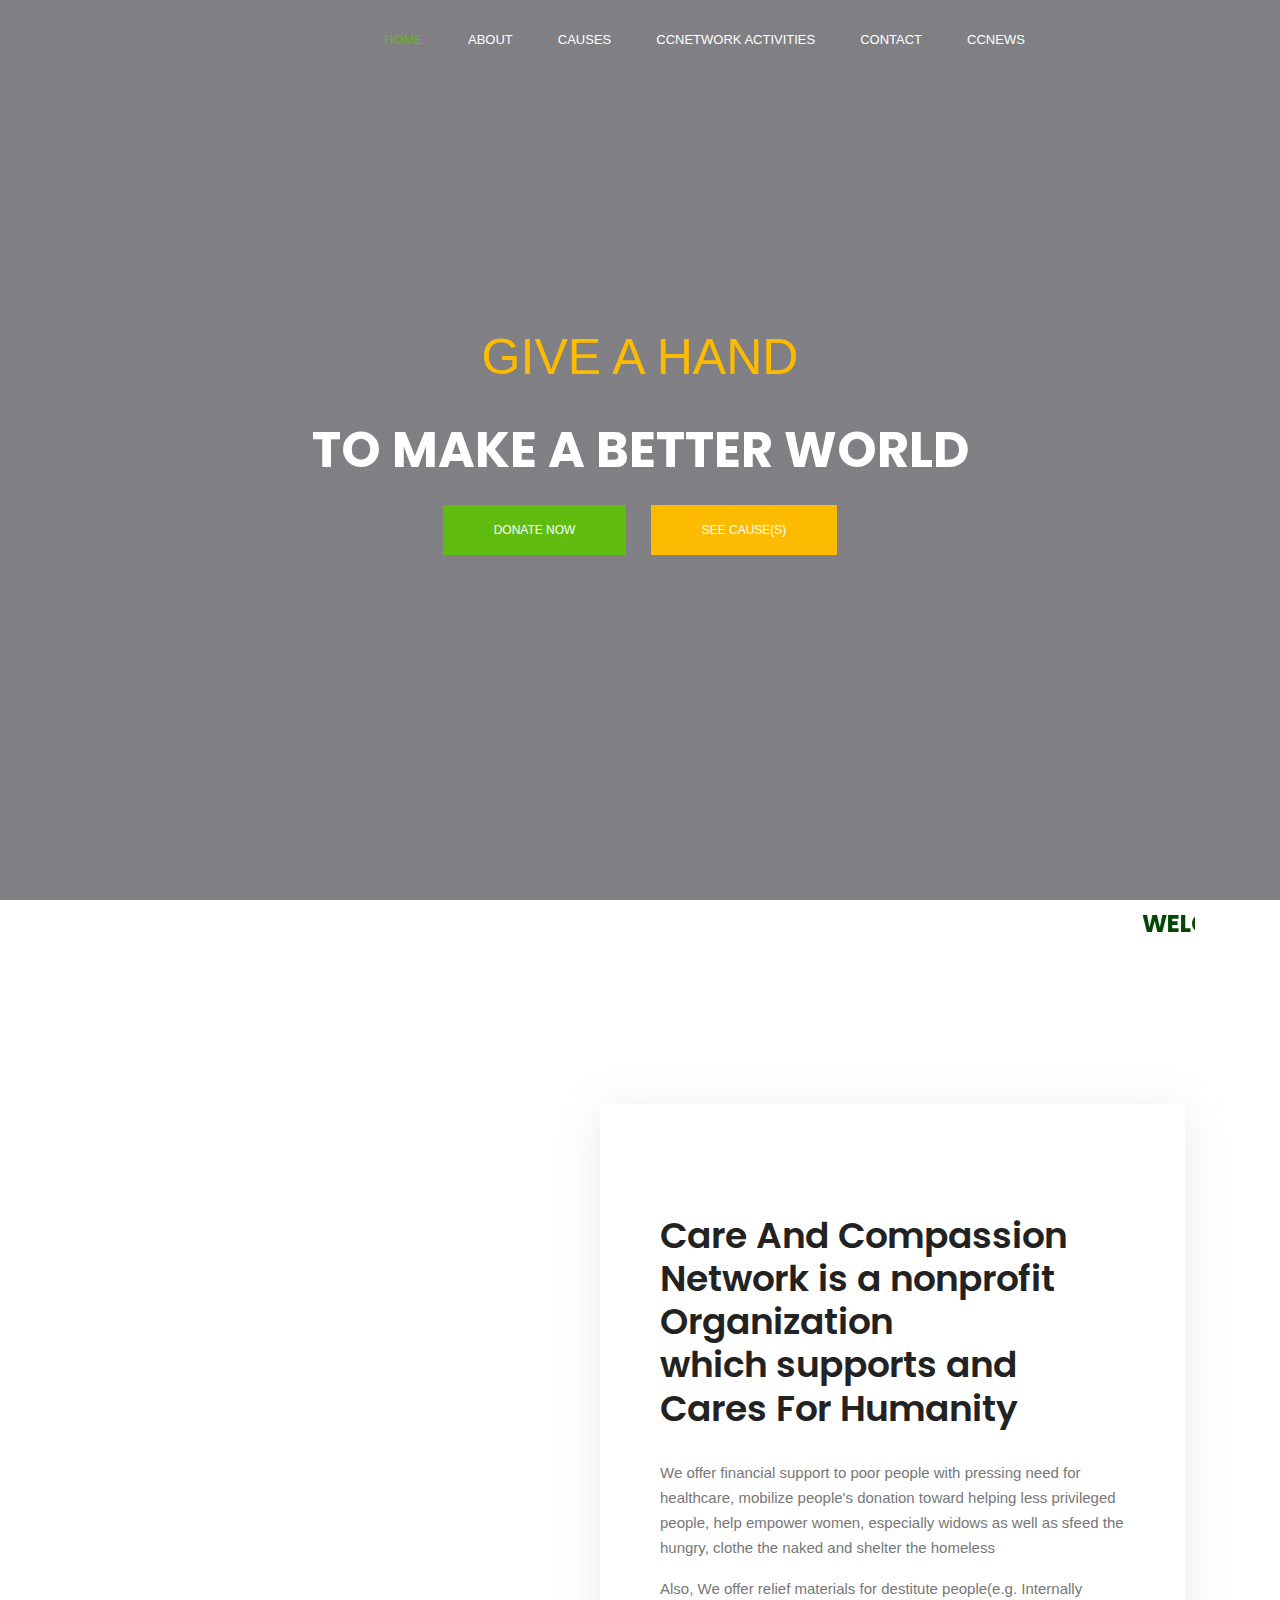
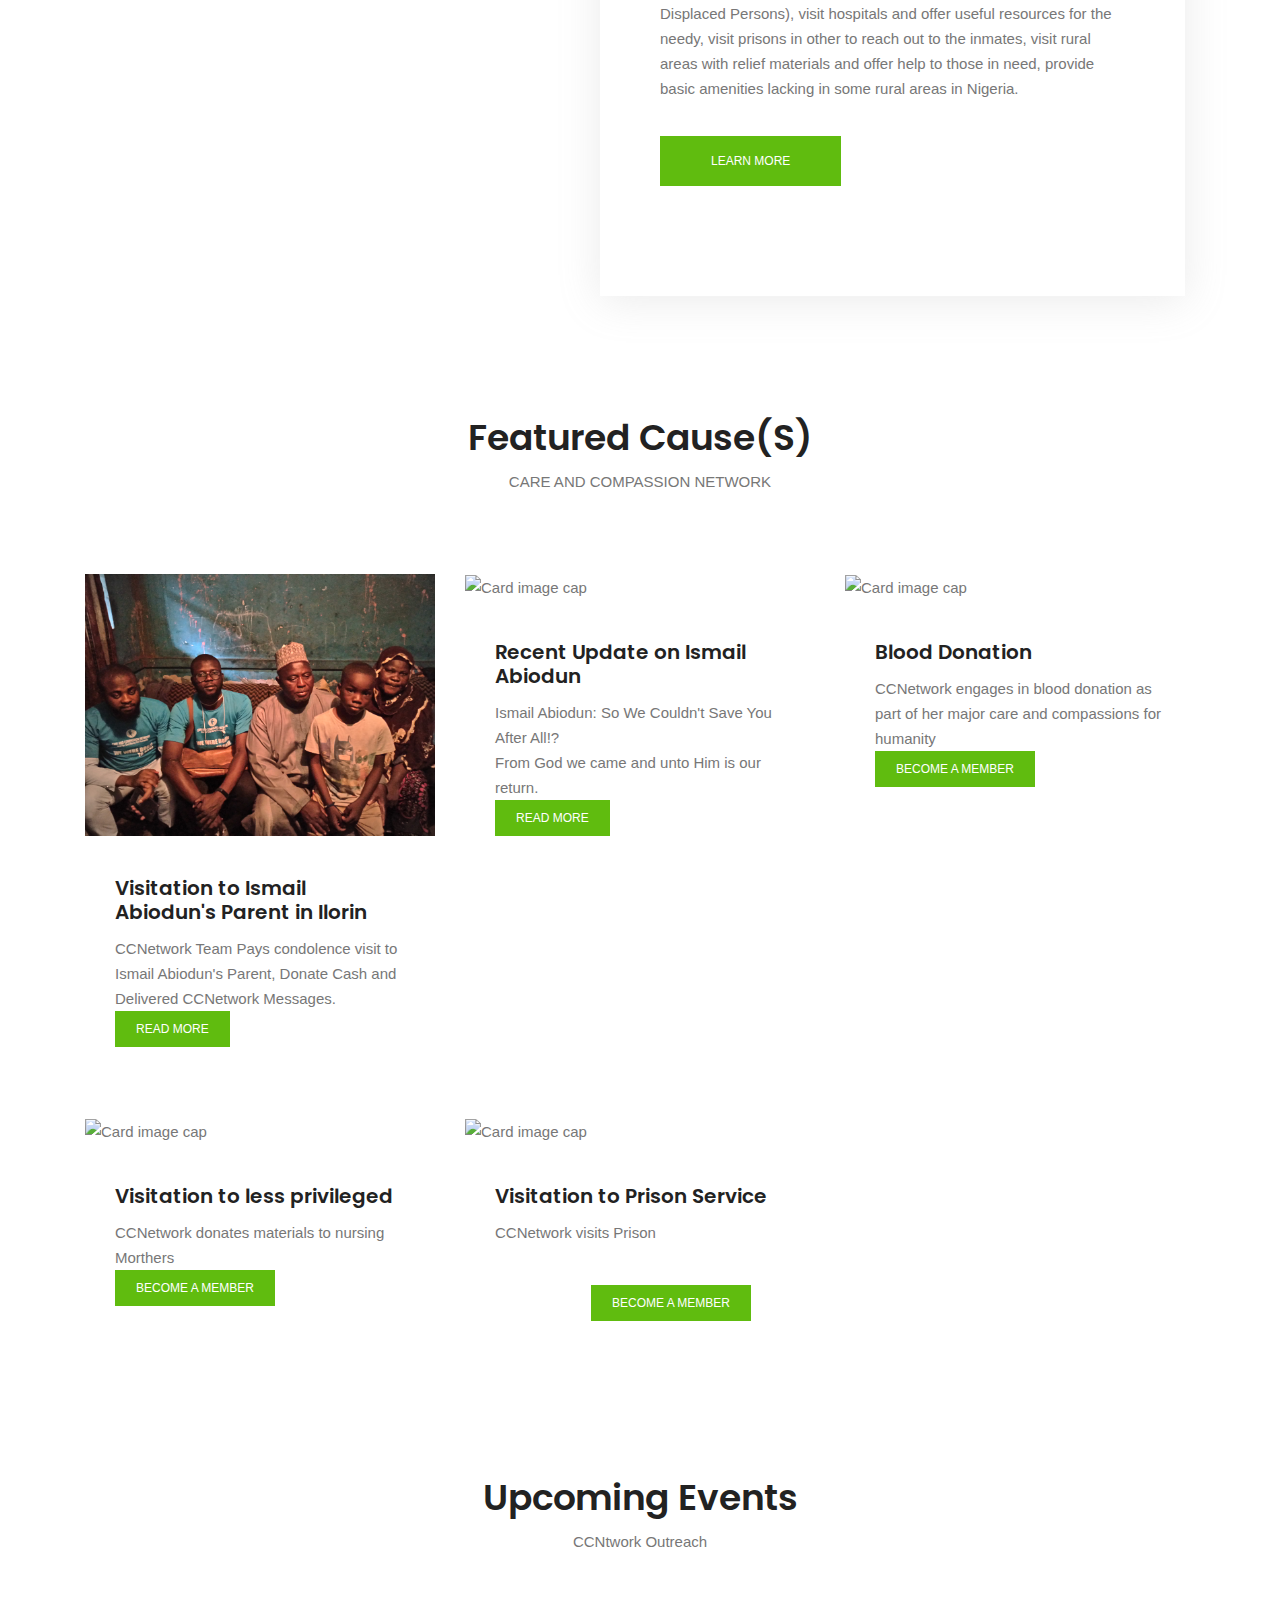
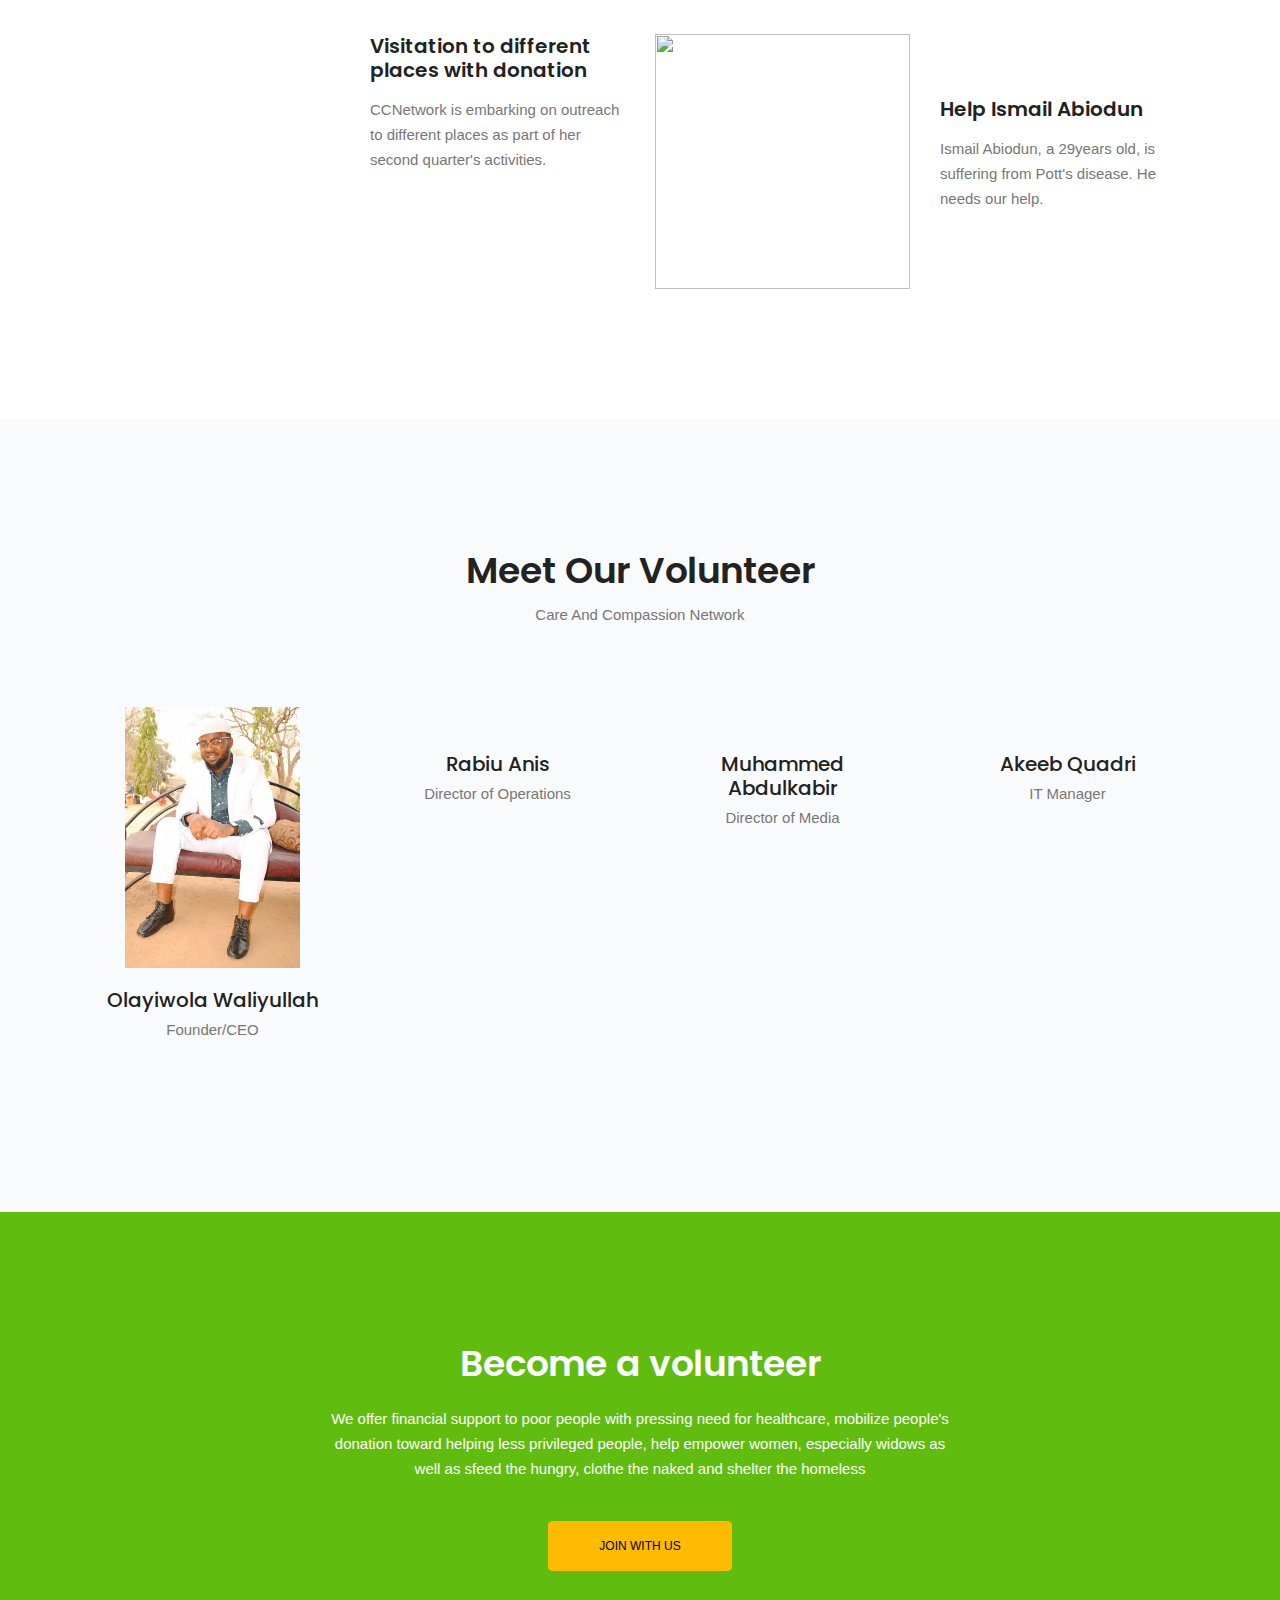
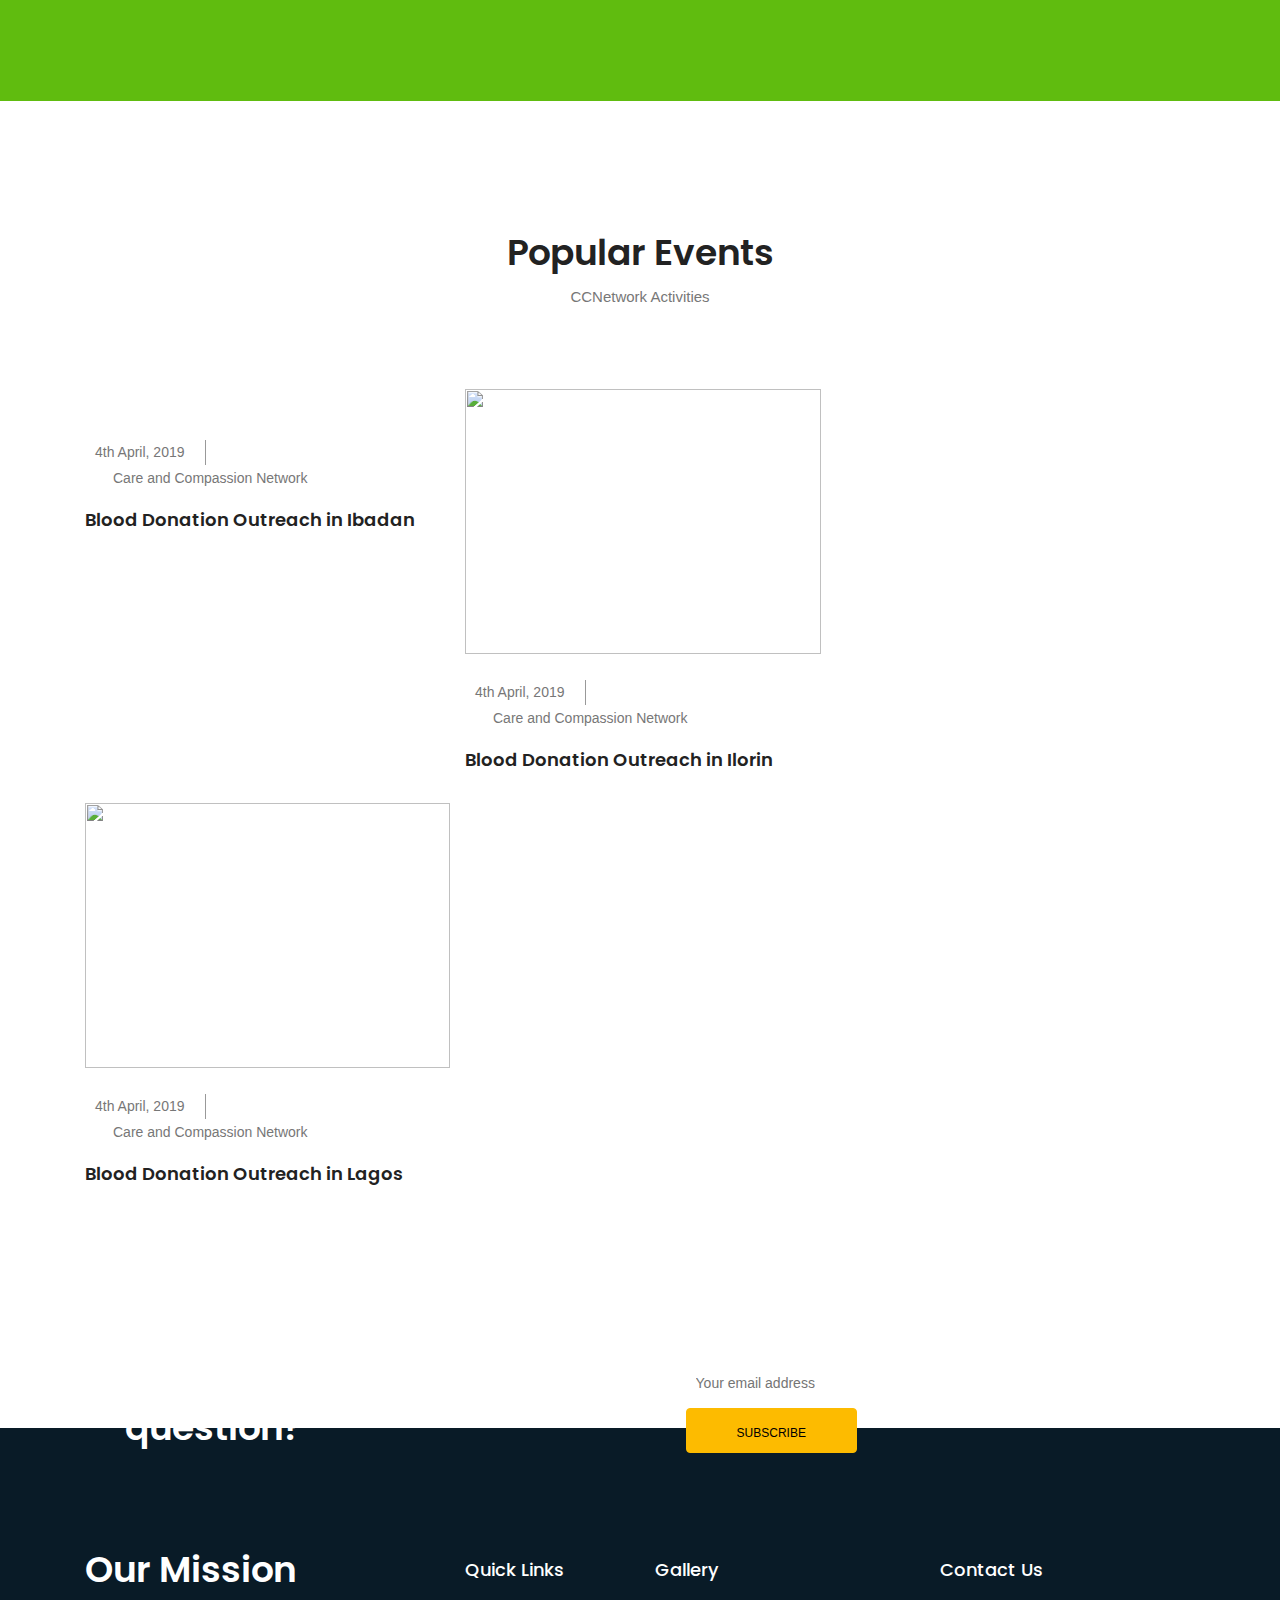
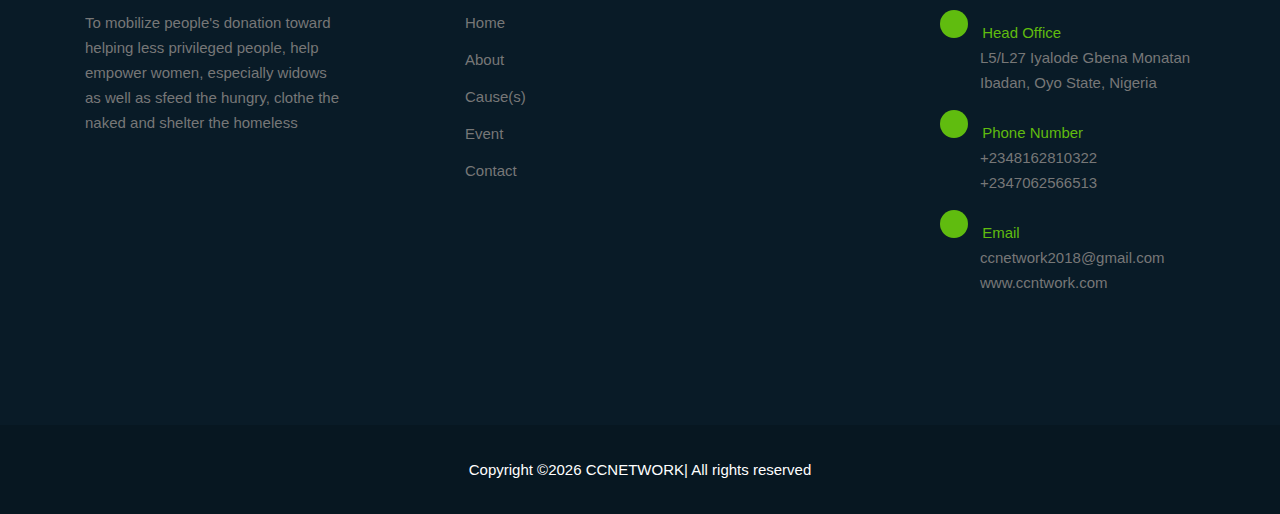
==== commit e5007be3: "update" ====
--- a/index.html
+++ b/index.html
@@ -46,8 +46,8 @@
 								<li class="nav-item"><a class="nav-link" href="contact.html">Contact</a></li>
 								<li class="nav-item"><a class="nav-link" href="news.html">CCNews</a></li>
 								<ul class="social-network social-circle">
-									<li><a href="www.facebook.com/ccnetwork01" class="icoFacebook" title="Facebook"><i class="fa fa-facebook"></i></a></li>
-									<li><a href="www.twitter.com/ccnetwork01" class="icoTwitter" title="Twitter"><i class="fa fa-twitter"></i></a></li>
+									<li><a href="https://mobile.twitter.com/homehttps://web.facebook.com/ccnetwork01?_rdc=1&_rdr" target="_blank" class="icoFacebook" title="Facebook"><i class="fa fa-facebook"></i></a></li>
+									<li><a href="https://twitter.com/ccnetwork01" target="_blank" class="icoTwitter" title="Twitter"><i class="fa fa-twitter"></i></a></li>
 								</ul>
 									
 							</ul>
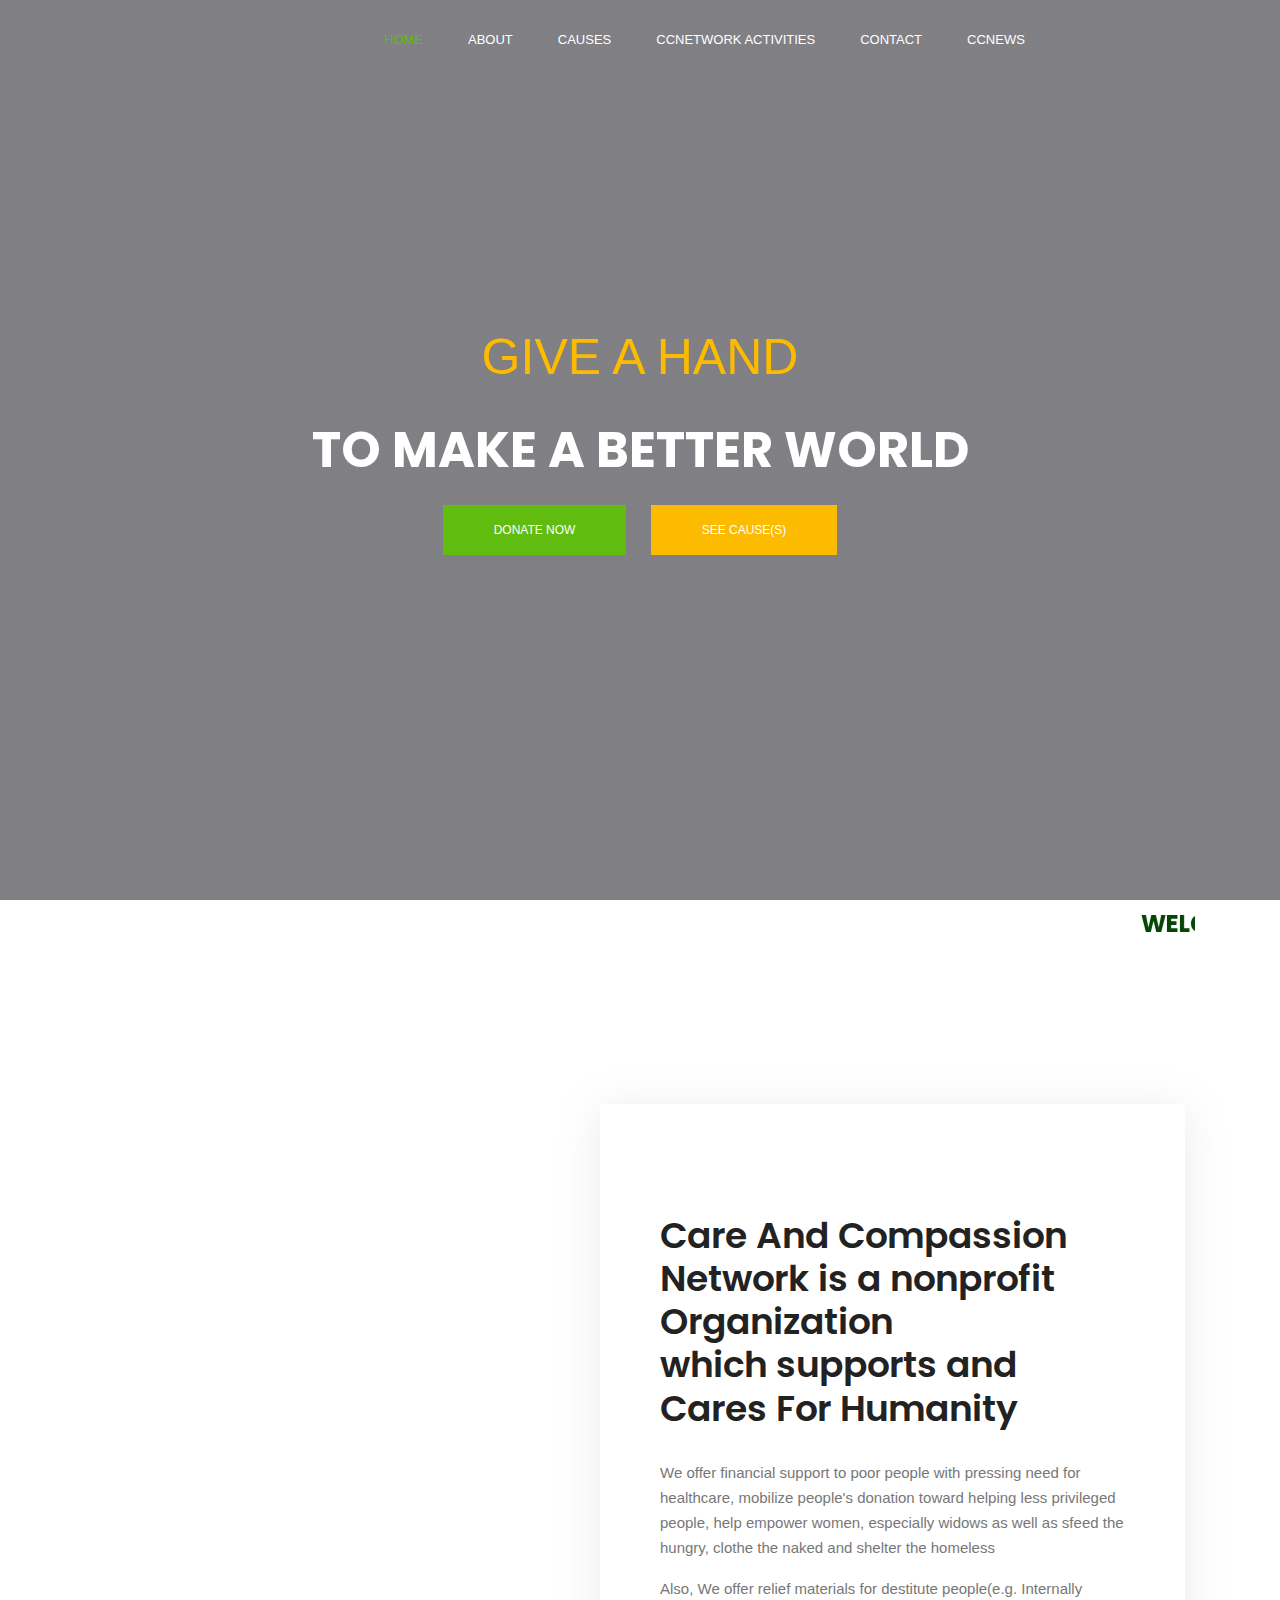
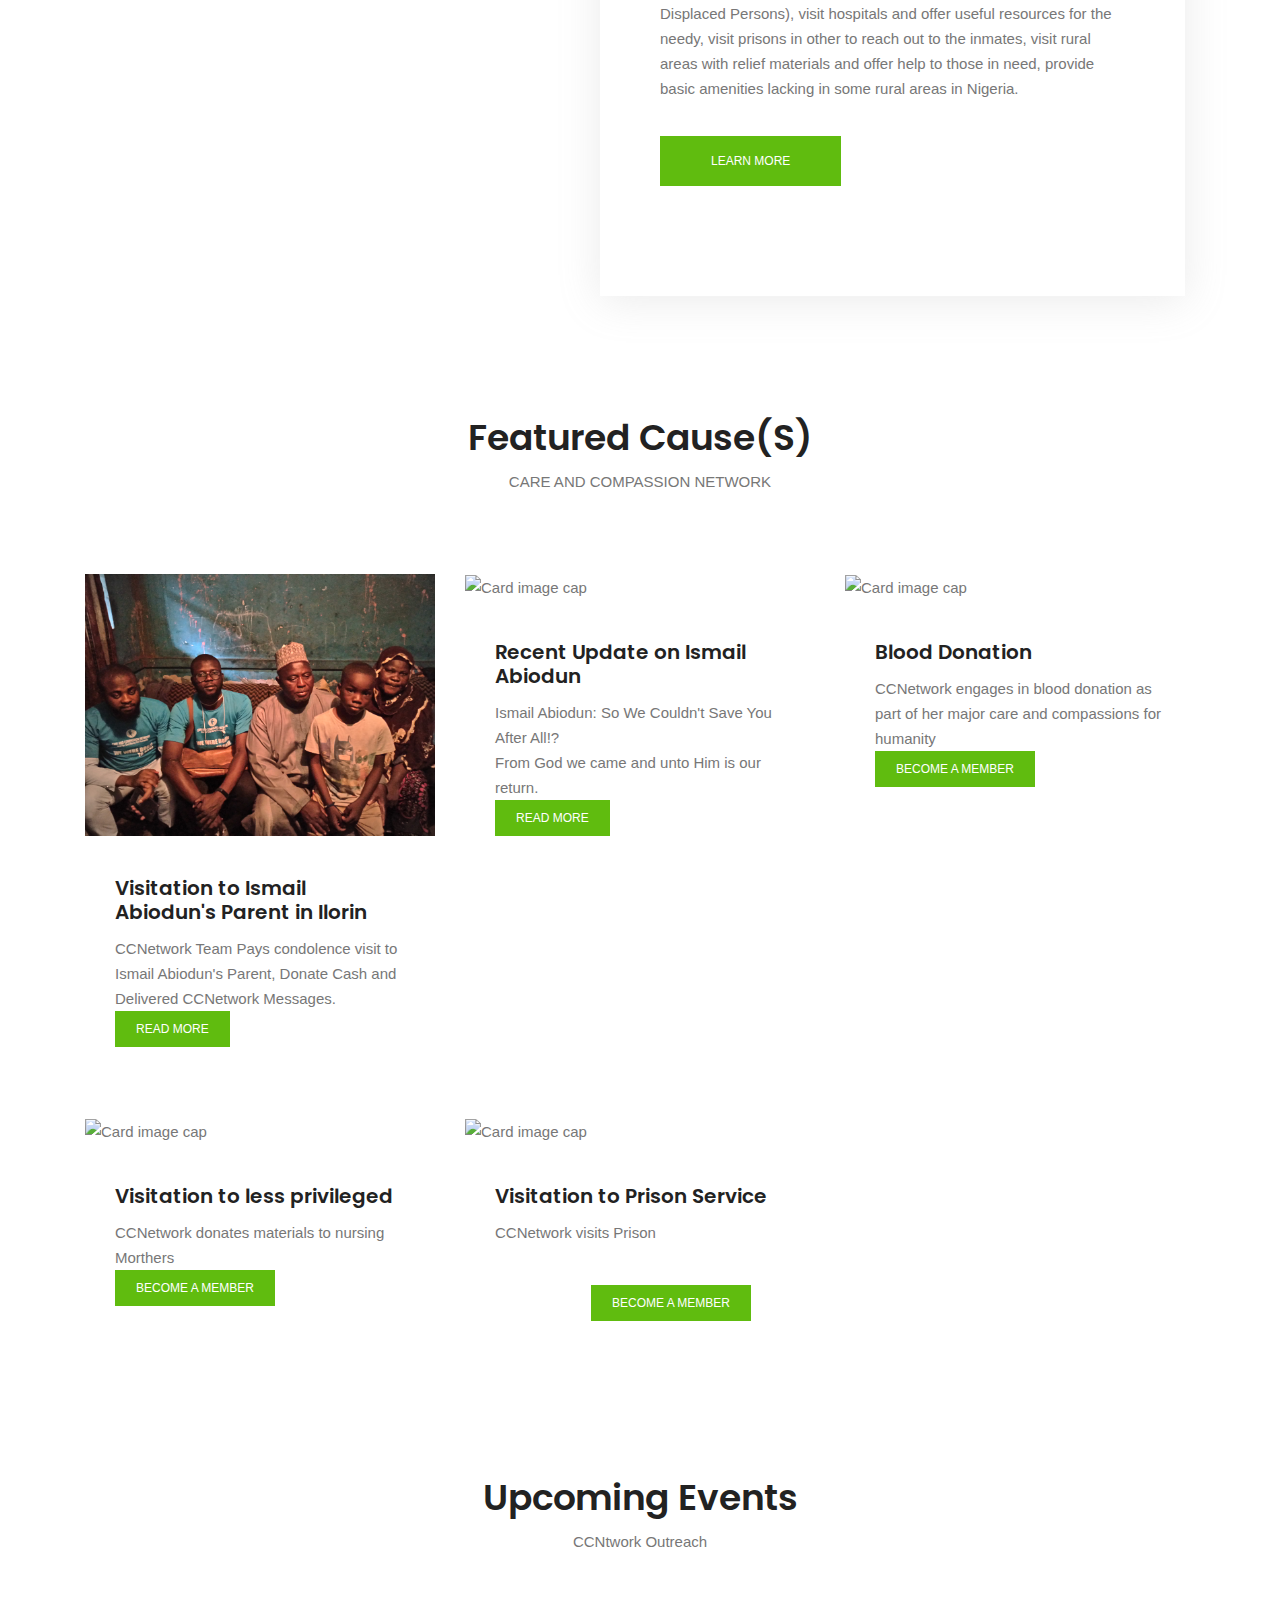
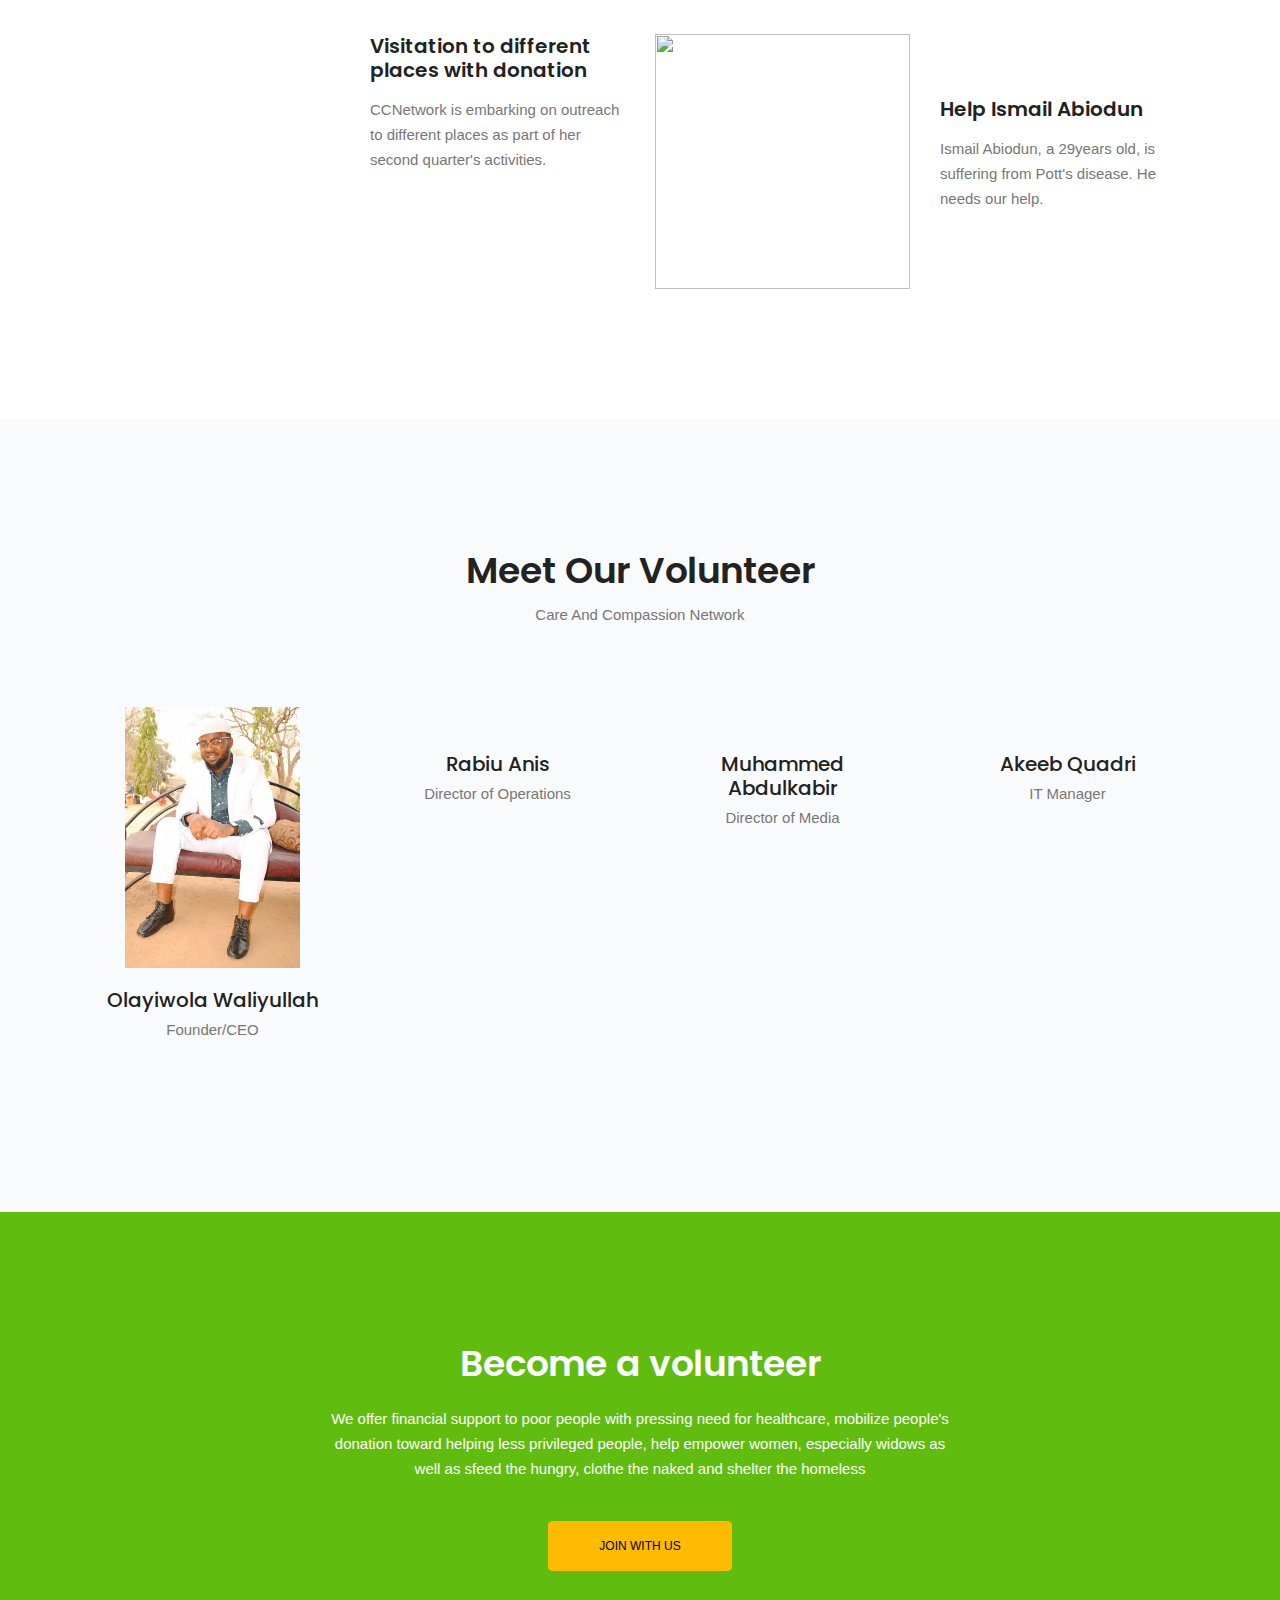
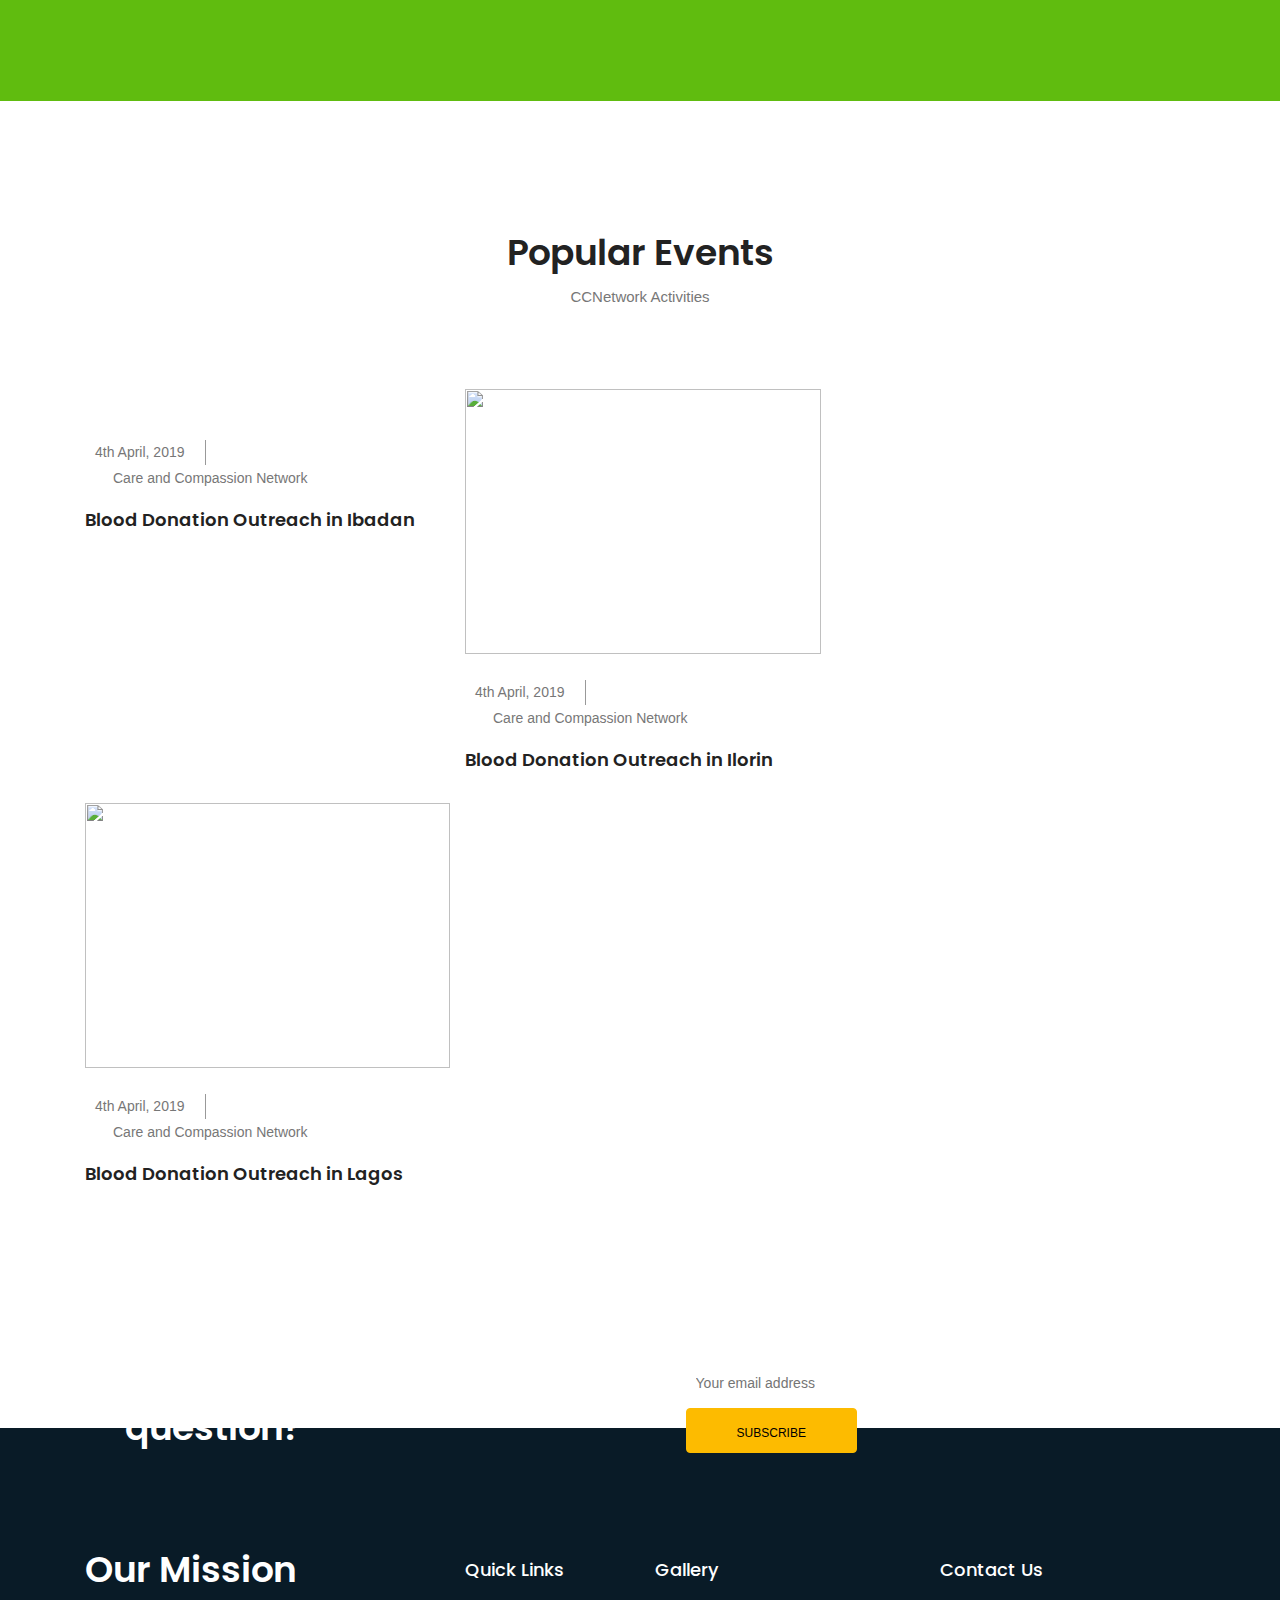
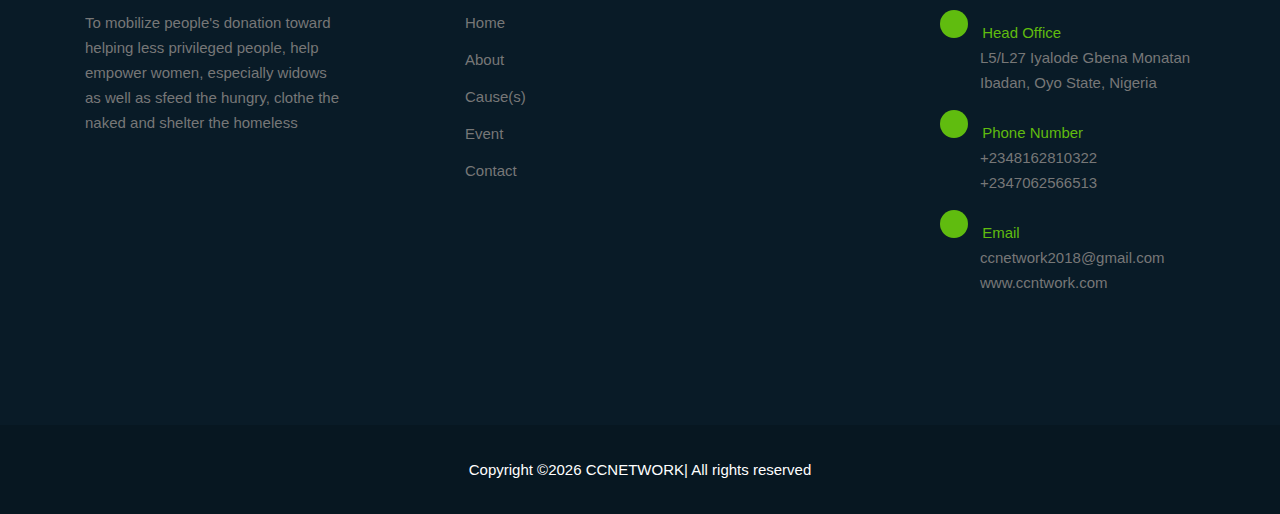
==== commit 2788f6e5: "update" ====
--- a/index.html
+++ b/index.html
@@ -46,8 +46,8 @@
 								<li class="nav-item"><a class="nav-link" href="contact.html">Contact</a></li>
 								<li class="nav-item"><a class="nav-link" href="news.html">CCNews</a></li>
 								<ul class="social-network social-circle">
-									<li><a href="https://mobile.twitter.com/homehttps://web.facebook.com/ccnetwork01?_rdc=1&_rdr" target="_blank" class="icoFacebook" title="Facebook"><i class="fa fa-facebook"></i></a></li>
-									<li><a href="https://twitter.com/ccnetwork01" target="_blank" class="icoTwitter" title="Twitter"><i class="fa fa-twitter"></i></a></li>
+									<li><a href="https://www.facebook.com/ccnetwork01" target="_blank" class="icoFacebook" title="Facebook"><i class="fa fa-facebook"></i></a></li>
+									<li><a href="https://mobile.twitter.com/ccnetwork01" target="_blank" class="icoTwitter" title="Twitter"><i class="fa fa-twitter"></i></a></li>
 								</ul>
 									
 							</ul>
